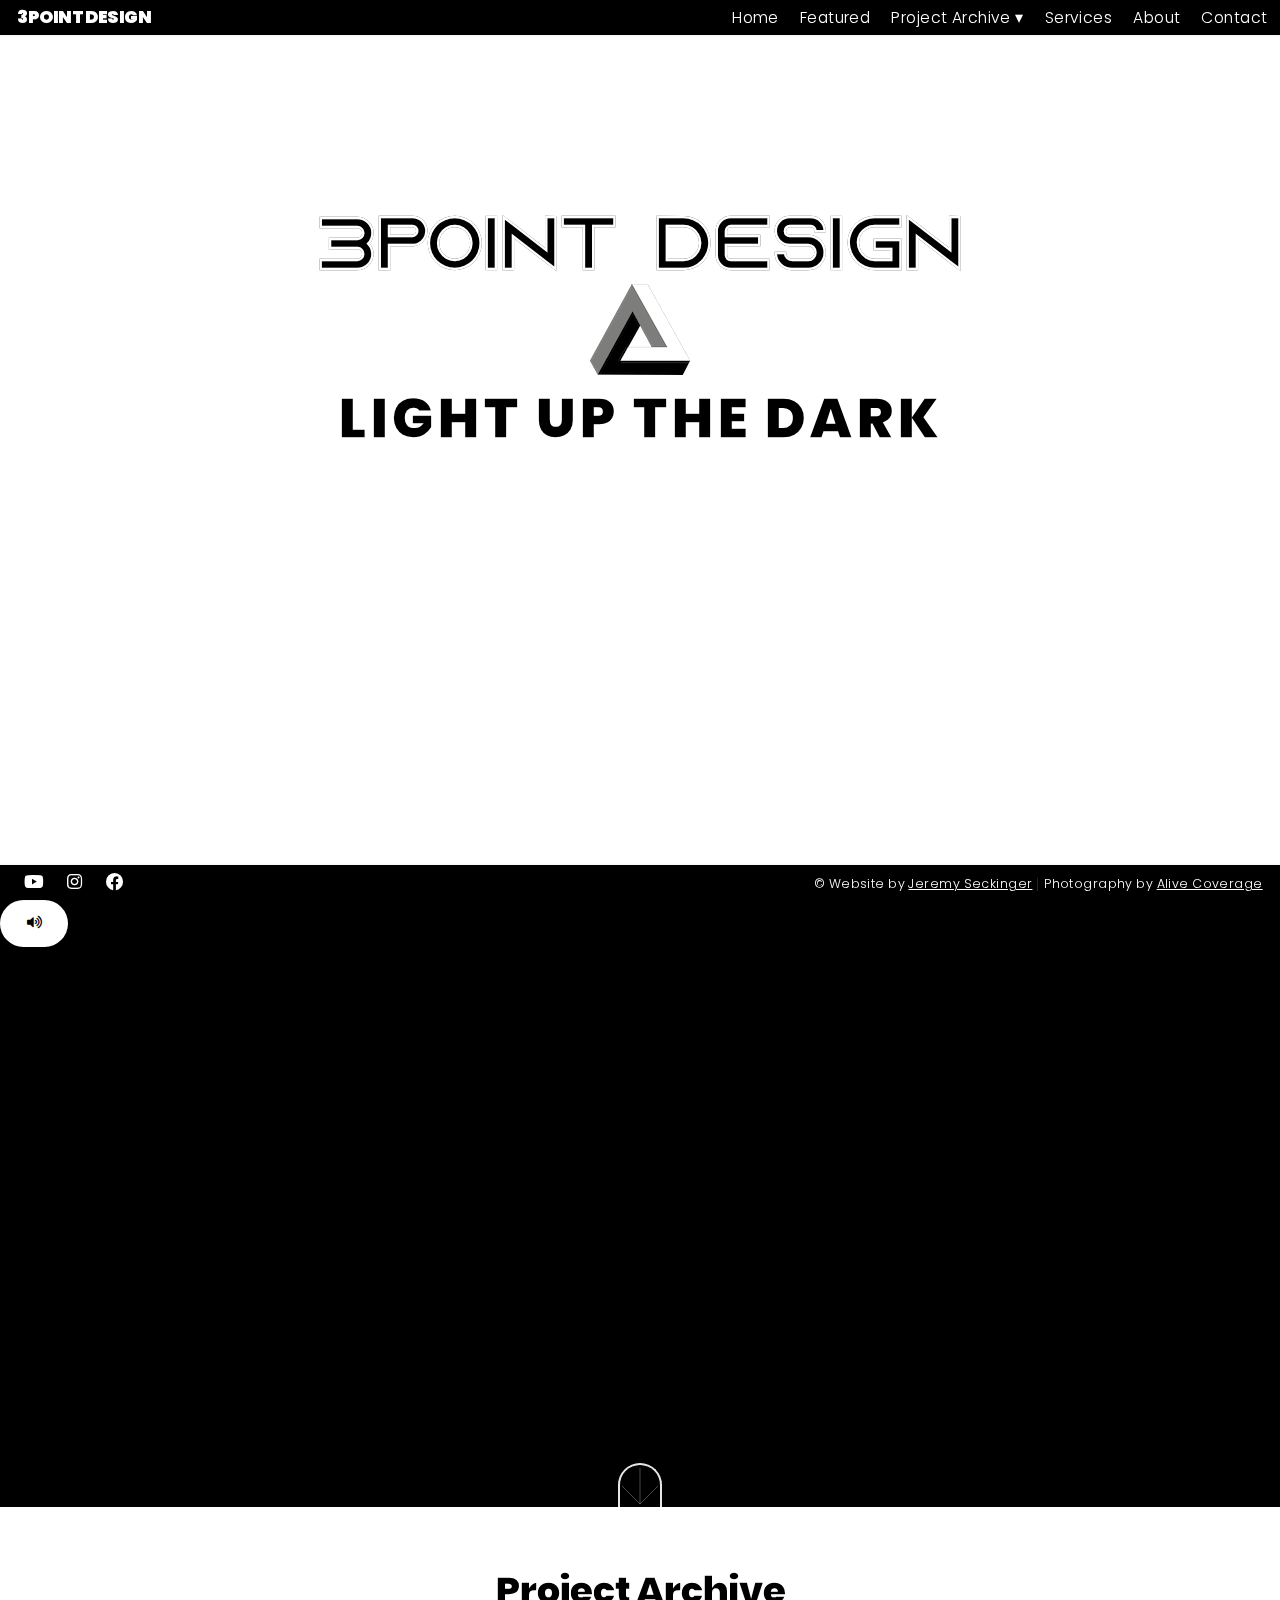
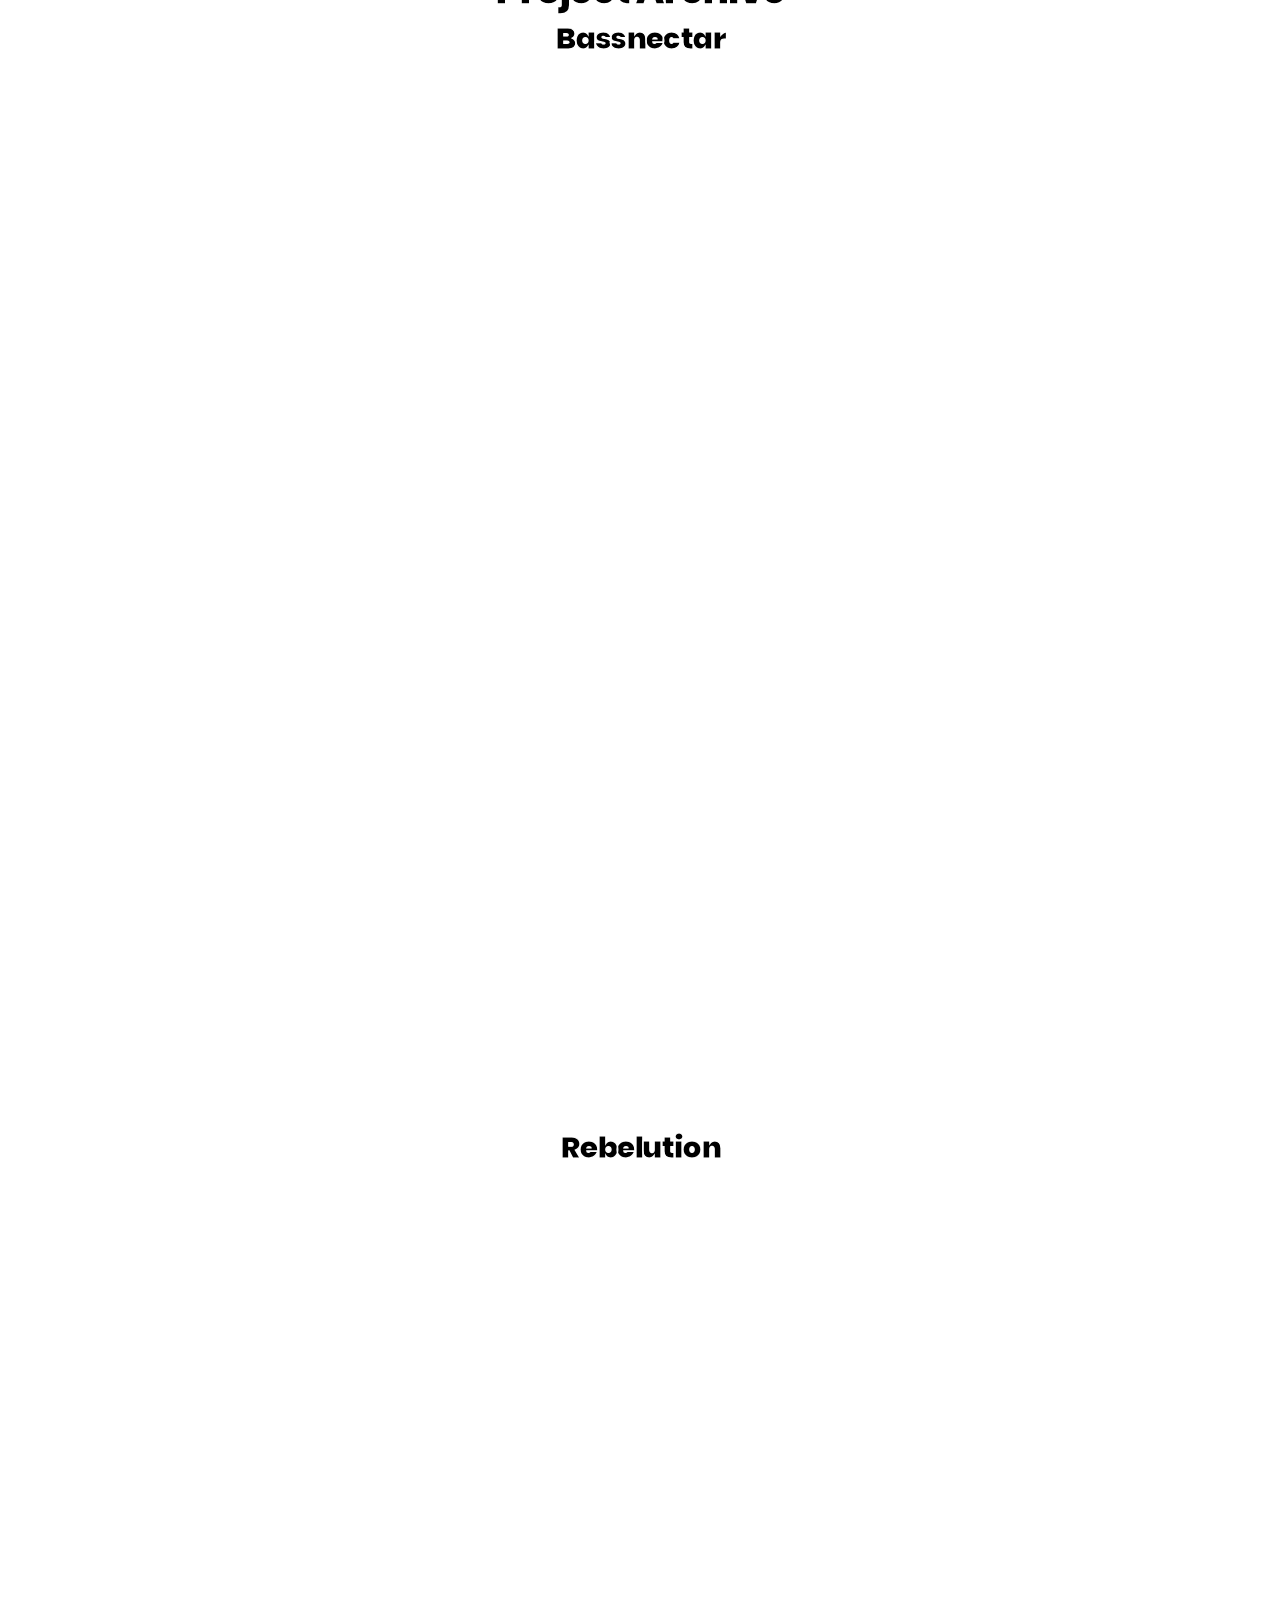
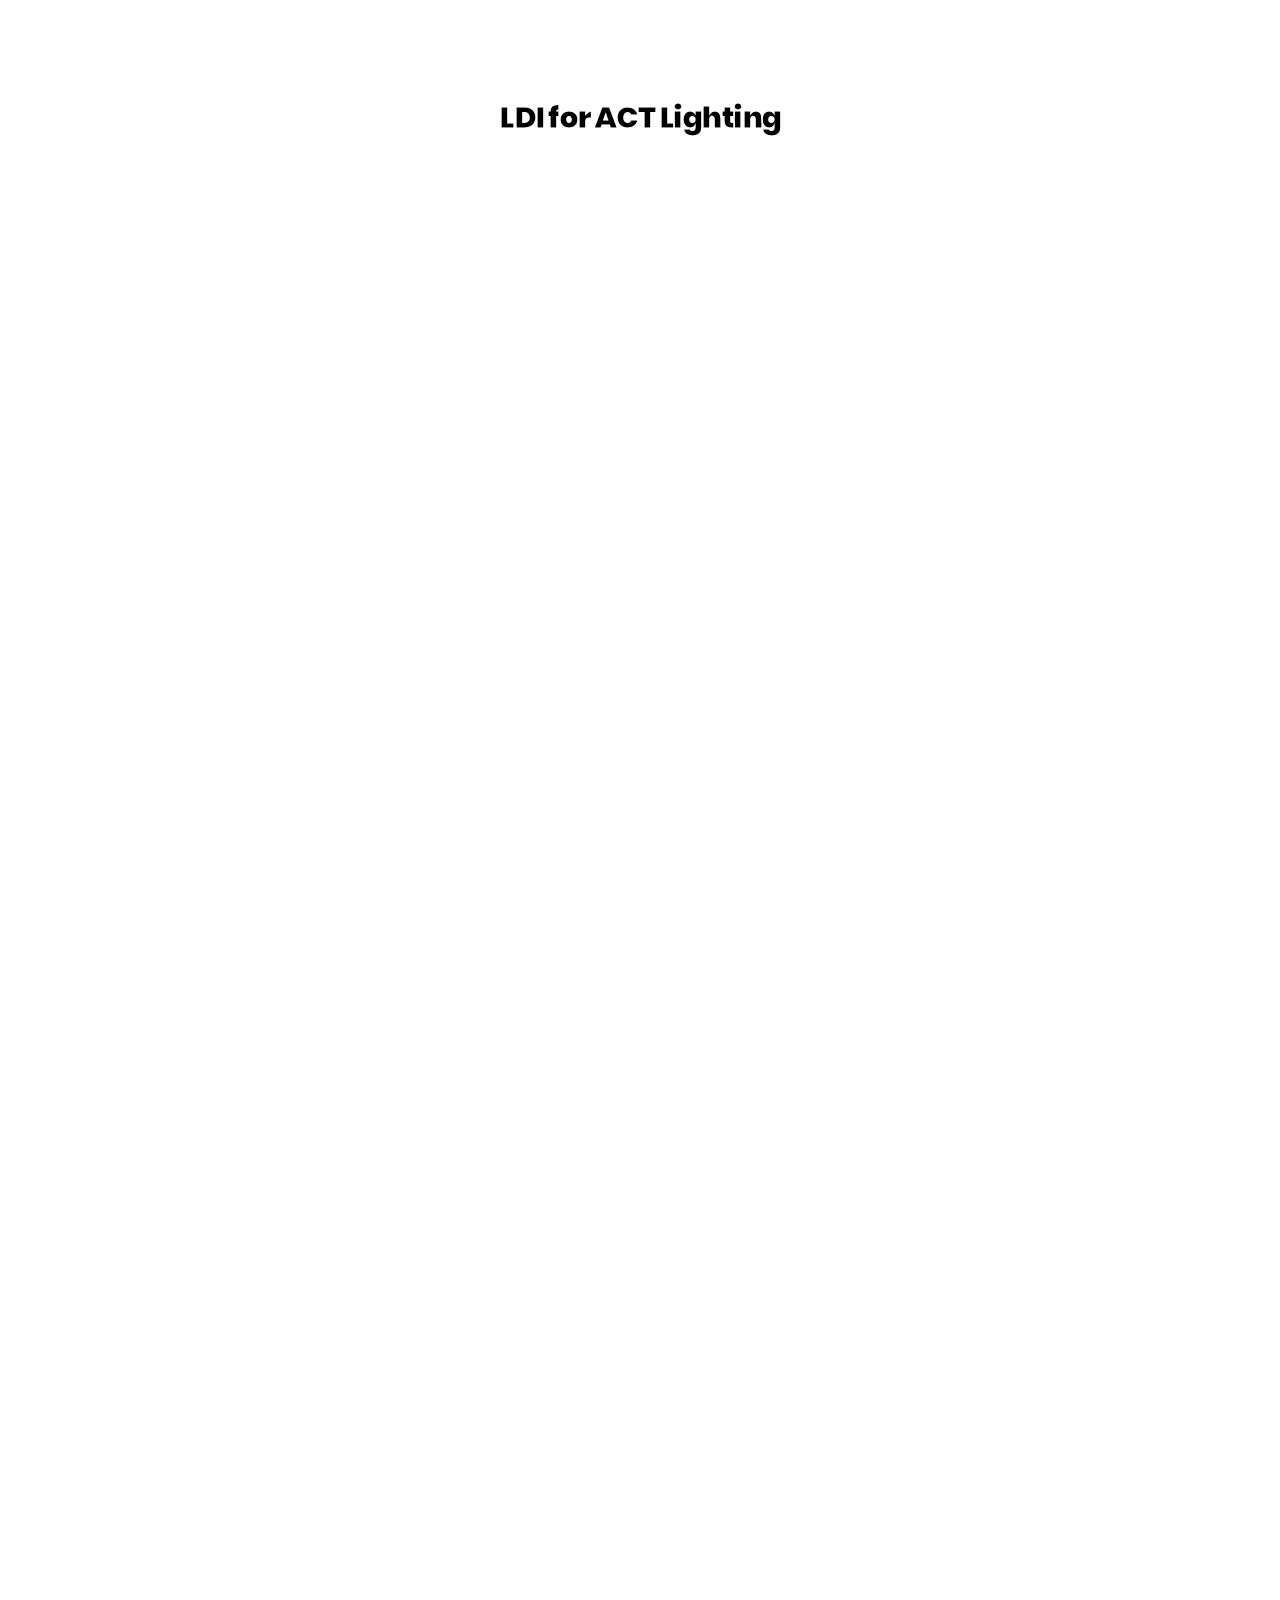
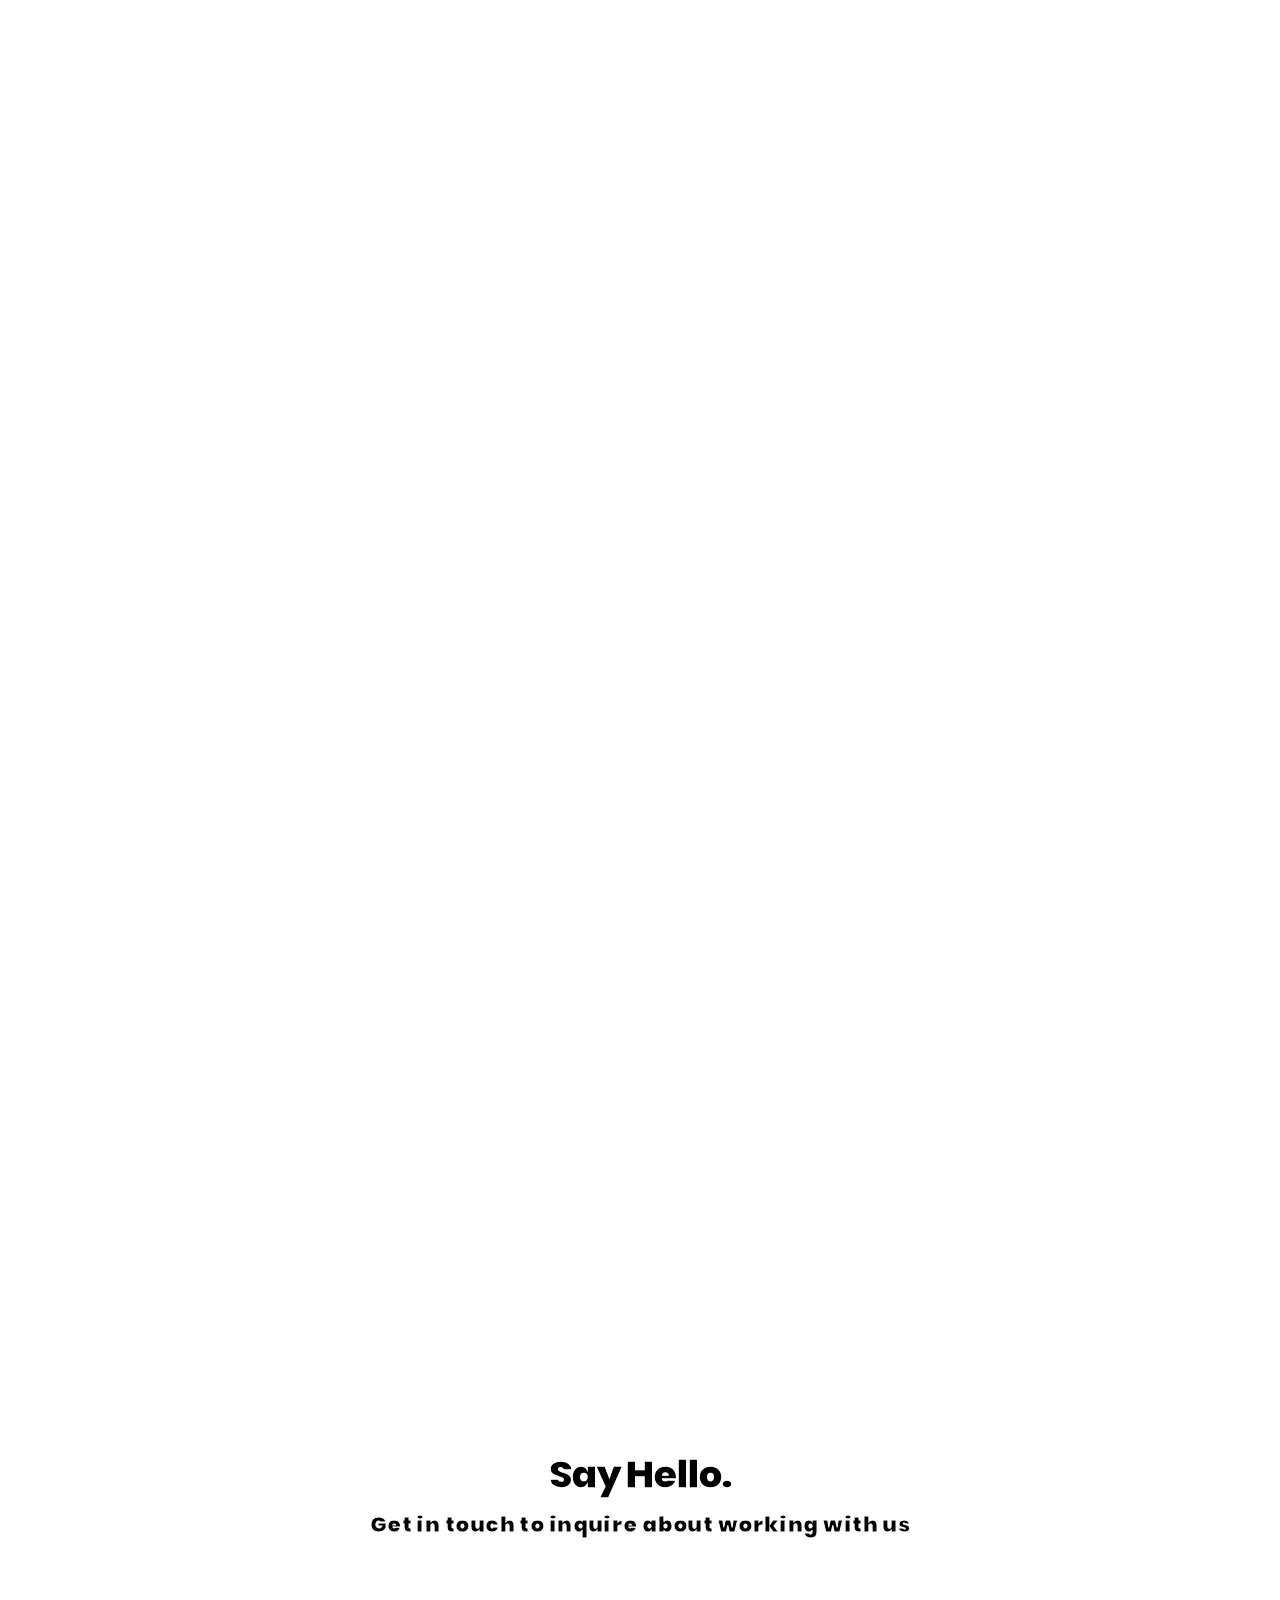
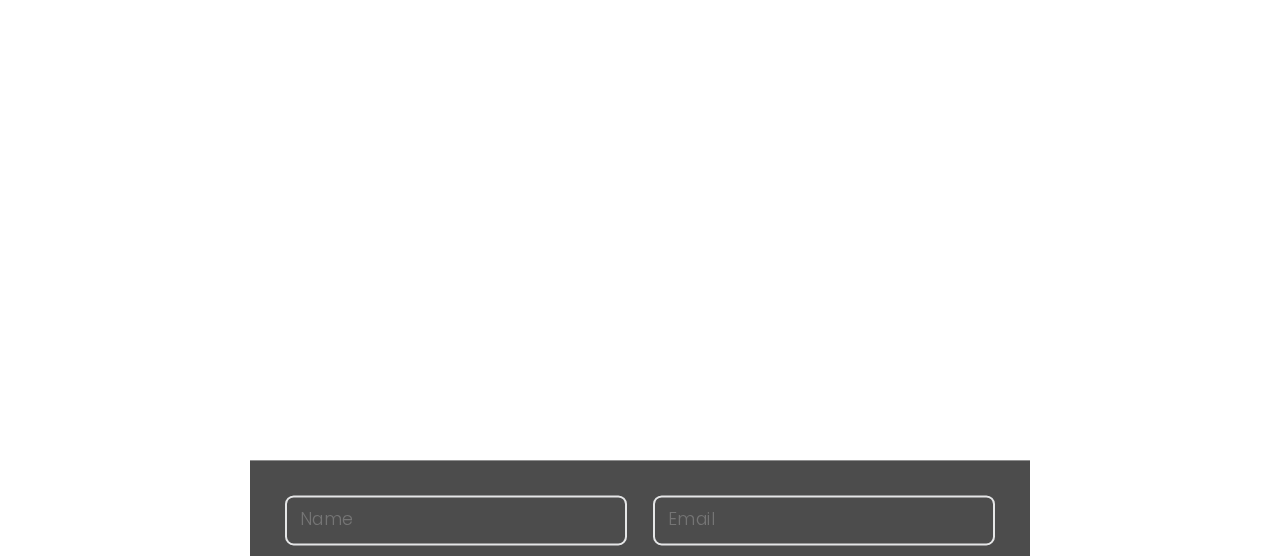
==== index.html @ e01b5344 "Reduced header and footer, intro page to white network vid, fixed nav buttons" ====
<!DOCTYPE HTML>
<html lang="en">
<html>
	<head>
		<title>3pointdesign professional lighting design website</title>
		<meta charset="utf-8" />
		<meta name="description" content="Professional Concert Lighting Design Company" />
		<meta name="keywords" content="lighting, lighting design, concert lighting, lighting production, production, concert production, event production">
		<meta name="title" property="og:title" content="3POINT DESIGN" />
		<meta property="og:type" content="Website" />
		<meta name="image" property="og:image" content="https://i.imgur.com/Z9yhr1N.jpg" />
		<meta name="description" property="og:description" content="we are an experienced professional concert lighting design company available for hire" /><meta name="author" content="Jeremy Seckinger" />
		<meta name="google-site-verification" content="W0RnPVVQLrkoKWHw_dptuUqLfhSJhjT8jGq1bw-mwfI" />
		<meta name="viewport" content="width=device-width, initial-scale=1, user-scalable=yes" />
		<link rel="stylesheet" href="assets/css/main.css" />
		<noscript><link rel="stylesheet" href="assets/css/noscript.css"/></noscript>
	</head>
	<body class="is-preload">

		<!-- Header -->
			<header id="header">
				<h1 class="headerh1">3POINT DESIGN</h1>
				<nav>
					<ul class="navli">
						<li><a href="#intro">Home</a></li>
						<li><a href="#featured">Featured</a></li>
						<li class="dropdownMenu">
							<a href="#projectArchive" class="dropdownArrow">Project Archive</a>
								<ul class="dropdown">
									<li class="dropdownList"><a href="projectarchive.html" class="dropdownLinks">Past Archive</a></li>
								</ul>
						</li>
						<li><a href="#services">Services</a></li>
						<li><a href="#about">About</a></li>
						<li><a href="#contact">Contact</a></li>
					</ul>
				</nav>
			</header>

		<!-- Home -->
			<section id="intro" class="main style1 dark fullscreen">
				<div class="content">
					<header id="headermain">
						<h2 class="companylogo">3POINT DESIGN</h2>
						<div class="divwrapper">
							<hr>
							<img src="images/Website-Logo.png" alt="3POINT DESIGN LOGO">
							<hr>
						</div>
						<h3 class="h3main">LIGHT UP THE DARK</h3>
					</header>
					
					<footer id="footermain">
						<a href="#featured" class="button style2 down">More</a>
					</footer>
				</div>
			</section>

		<!-- Featured -->

			<section id="featured" class="video-container">				
					<video autoplay muted loop id="featuredVideo">
						<source src="images/Videos/1 - Grex Mega Mash - HD 1080p.mp4" type="video/mp4">
					</video>
					<button id="mute" value="muted"><i class="fas fa-volume-up"></i></button>
					<!-- <header class="center">
						<h2 class="textStroke">Featured</h2>
					</header>
					<div class="featuredGallery">
						<article class="video from-left">
						<video controls preload="metadata">
							<source src="images/Videos/1 - Grex Mega Mash - HD 1080p.mp4#t=1" type="video/mp4">
							Your browser does not support the video tag.
						</video>
						</article>
						<article class="video from-right">
						<video controls preload="metadata">
							<source src="images/Videos/2 - So Humble - HD 1080p.mp4#t=1" type="video/mp4">
							Your browser does not support the video tag.
						</video>
					</article>
					</div>
				</div> -->
					<footer>
						<a href="#projectArchive" class="button style2 down anchored">Next</a>
					</footer>
			</section>


		<!-- Project Archive -->
		<section id="projectArchive" class="video-container">
			<video autoplay muted loop id="project-archive-video">
				<source src="images/Network-Fullscreen.mp4" type="video/mp4">
			</video>
			<section id="projectArchive" class="main style3 dark">
				<div class="content">
					<header>
						<h2 class="textStroke">Project Archive</h2>
						<!-- <p class="bold"></p> -->
					</header>

					<!-- Gallery  -->
					
					<h2 class="projectArchiveTitles textStroke">Bassnectar</h2>
						<div class="gallery">
							<article class="from-left">
								<a href="images/fulls/2-Bassnectar/01-BassNectar.jpg" class="image fit"><img src="images/thumbs/Bassnectar-thumbs/01-BassNectar_tn.jpg" title="" alt=""/></a>
							</article>
							<article class="from-right">
								<a href="images/fulls/2-Bassnectar/02-BassNectar.jpeg" class="image fit"><img src="images/thumbs/Bassnectar-thumbs/02-BassNectar_tn.jpg" title="" alt="" /></a>
							</article>
							<article class="from-left">
								<a href="images/fulls/2-Bassnectar/03-BassNectar.jpg" class="image fit"><img src="images/thumbs/Bassnectar-thumbs/03-BassNectar_tn.jpg" title="" alt="" /></a>
							</article>
							<article class="from-right">
								<a href="images/fulls/2-Bassnectar/04-BassNectar.jpeg" class="image fit"><img src="images/thumbs/Bassnectar-thumbs/04-BassNectar_tn.jpg" title="" alt="" /></a>
							</article>
							<article class="from-left">
								<a href="images/fulls/2-Bassnectar/05-BassNectar.jpg" class="image fit"><img src="images/thumbs/Bassnectar-thumbs/05-BassNectar_tn.jpg" title="" alt="" /></a>
							</article>
							<article class="from-right">
								<a href="images/fulls/2-Bassnectar/06-BassNectar.jpeg" class="image fit"><img src="images/thumbs/Bassnectar-thumbs/06-BassNectar_tn.jpg" title="" alt="" /></a>
							</article>
							<article class="from-left">
								<a href="images/fulls/2-Bassnectar/07-BassNectar.jpg" class="image fit"><img src="images/thumbs/Bassnectar-thumbs/07-BassNectar_tn.jpg" title="" alt=""/></a>
							</article>
							<article class="from-right">
								<a href="images/fulls/2-Bassnectar/08-BassNectar.jpeg" class="image fit"><img src="images/thumbs/Bassnectar-thumbs/08-BassNectar_tn.jpg" title="" alt="" /></a>
							</article>
							<article class="from-left">
								<a href="images/fulls/2-Bassnectar/09-BassNectar.jpg" class="image fit"><img src="images/thumbs/Bassnectar-thumbs/09-BassNectar_tn.jpg" title="" alt="" /></a>
							</article>
							<article class="from-right">
								<a href="images/fulls/2-Bassnectar/10-BassNectar.jpeg" class="image fit"><img src="images/thumbs/Bassnectar-thumbs/10-BassNectar_tn.jpg" title="" alt="" /></a>
							</article>
							<article class="from-left">
								<a href="images/fulls/2-Bassnectar/11-BassNectar.jpg" class="image fit"><img src="images/thumbs/Bassnectar-thumbs/11-BassNectar_tn.jpg" title="" alt="" /></a>
							</article>
							<article class="from-right">
								<a href="images/fulls/2-Bassnectar/12-BassNectar.jpeg" class="image fit"><img src="images/thumbs/Bassnectar-thumbs/12-BassNectar_tn.jpg" title="" alt="" /></a>
							</article>
							<article class="from-left">
								<a href="images/fulls/2-Bassnectar/13-BassNectar.jpeg" class="image fit"><img src="images/thumbs/Bassnectar-thumbs/13-BassNectar_tn.jpg" title="" alt=""/></a>
							</article>
							<article class="from-right">
								<a href="images/fulls/2-Bassnectar/14-BassNectar.jpg" class="image fit"><img src="images/thumbs/Bassnectar-thumbs/14-BassNectar_tn.jpg" title="" alt="" /></a>
							</article>
							<article class="from-left">
								<a href="images/fulls/2-Bassnectar/15-BassNectar.jpeg" class="image fit"><img src="images/thumbs/Bassnectar-thumbs/15-BassNectar_tn.jpg" title="" alt="" /></a>
							</article>
							<article class="from-right">
								<a href="images/fulls/2-Bassnectar/16-BassNectar.jpg" class="image fit"><img src="images/thumbs/Bassnectar-thumbs/16-BassNectar_tn.jpg" title="" alt="" /></a>
							</article>
							<article class="from-left">
								<a href="images/fulls/2-Bassnectar/17-BassNectar.jpg" class="image fit"><img src="images/thumbs/Bassnectar-thumbs/17-BassNectar_tn.jpg" title="" alt="" /></a>
							</article>
							<article class="from-right">
								<a href="images/fulls/2-Bassnectar/18-BassNectar.jpg" class="image fit"><img src="images/thumbs/Bassnectar-thumbs/18-BassNectar_tn.jpg" title="" alt="" /></a>
							</article>
						</div>

					<h2 class="projectArchiveTitles textStroke">Rebelution</h2>
						<div class="gallery">
							<article class="from-left">
								<a href="images/fulls/3-Rebelution/01-Rebelution.jpg" class="image fit"><img src="images/thumbs/Rebelution-thumbs/01-Rebelution_tn.jpg" title="" alt=""/></a>
							</article>
							<article class="from-right">
								<a href="images/fulls/3-Rebelution/02-Rebelution.jpeg" class="image fit"><img src="images/thumbs/Rebelution-thumbs/02-Rebelution_tn.jpg" title="" alt="" /></a>
							</article>
							<article class="from-left">
								<a href="images/fulls/3-Rebelution/03-Rebelution.JPG" class="image fit"><img src="images/thumbs/Rebelution-thumbs/03-Rebelution_tn.jpg" title="" alt="" /></a>
							</article>
							<article class="from-right">
								<a href="images/fulls/3-Rebelution/04-Rebelution.JPG" class="image fit"><img src="images/thumbs/Rebelution-thumbs/04-Rebelution_tn.jpg" title="" alt="" /></a>
							</article>
							<article class="from-left">
								<a href="images/fulls/3-Rebelution/05-Rebelution.JPG" class="image fit"><img src="images/thumbs/Rebelution-thumbs/05-Rebelution_tn.jpg" title="" alt="" /></a>
							</article>
							<article class="from-right">
								<a href="images/fulls/3-Rebelution/06-Rebelution.JPG" class="image fit"><img src="images/thumbs/Rebelution-thumbs/06-Rebelution_tn.jpg" title="" alt="" /></a>
							</article>
							<article class="from-left">
								<a href="images/fulls/3-Rebelution/07-Rebelution.JPG" class="image fit"><img src="images/thumbs/Rebelution-thumbs/07-Rebelution_tn.jpg" title="" alt="" /></a>
							</article>
							<article class="from-right">
								<a href="images/fulls/3-Rebelution/08-Rebelution.jpeg" class="image fit"><img src="images/thumbs/Rebelution-thumbs/08-Rebelution_tn.jpg" title="" alt="" /></a>
							</article>
							<article class="from-left">
								<a href="images/fulls/3-Rebelution/09-Rebelution.jpeg" class="image fit"><img src="images/thumbs/Rebelution-thumbs/09-Rebelution_tn.jpg" title="" alt="" /></a>
							</article>
						</div>

						<h2 class="projectArchiveTitles textStroke">LDI for ACT Lighting</h2>
						<div class="gallery">
							<article class="from-left">
								<a href="images/fulls/5-LDI-for-ACT Lighting/00-ACT Perspective.jpg" class="image fit"><img src="images/thumbs/ACT-thumbs/00-ACT Perspective_tn.jpg" title="" alt=""/></a>
							</article>
							<article class="from-right">
								<a href="images/fulls/5-LDI-for-ACT Lighting/01-Overview Plan.jpg" class="image fit"><img src="images/thumbs/ACT-thumbs/01-Overview Plan_tn.jpg" title="" alt="" /></a>
							</article>
							<article class="from-left">
								<a href="images/fulls/5-LDI-for-ACT Lighting/02-Scenic Plan.jpg" class="image fit"><img src="images/thumbs/ACT-thumbs/02-Scenic Plan_tn.jpg" title="" alt="" /></a>
							</article>
							<article class="from-right">
								<a href="images/fulls/5-LDI-for-ACT Lighting/03-Light Plot - Air.jpg" class="image fit"><img src="images/thumbs/ACT-thumbs/03-Light Plot - Air_tn.jpg" title="" alt="" /></a>
							</article>
							<article class="from-left">
								<a href="images/fulls/5-LDI-for-ACT Lighting/04-Light Plot - Deck.jpg" class="image fit"><img src="images/thumbs/ACT-thumbs/04-Light Plot - Deck_tn.jpg" title="" alt="" /></a>
							</article>
							<article class="from-right">
								<a href="images/fulls/5-LDI-for-ACT Lighting/05-Power Plan.jpg" class="image fit"><img src="images/thumbs/ACT-thumbs/05-Power Plan_tn.jpg" title="" alt="" /></a>
							</article>
							<article class="from-left">
								<a href="images/fulls/5-LDI-for-ACT Lighting/06-Aryton-Perspective.jpg" class="image fit"><img src="images/thumbs/ACT-thumbs/06-Aryton-Perspective_tn.jpg" title="" alt="" /></a>
							</article>
							<article class="from-right">
								<a href="images/fulls/5-LDI-for-ACT Lighting/07-Booth-Render-Ayrton.jpg" class="image fit"><img src="images/thumbs/ACT-thumbs/07-Booth-Render-Ayrton_tn.jpg" title="" alt="" /></a>
							</article>
							<article class="from-left">
								<a href="images/fulls/5-LDI-for-ACT Lighting/08-Ayrton.jpg" class="image fit"><img src="images/thumbs/ACT-thumbs/08-Ayrton_tn.jpg" title="" alt=""/></a>
							</article>
							<article class="from-right">
								<a href="images/fulls/5-LDI-for-ACT Lighting/09-Booth-Render-Left-Rear.jpg" class="image fit"><img src="images/thumbs/ACT-thumbs/09-Booth-Render-Left-Rear_tn.jpg" title="" alt="" /></a>
							</article>
							<article class="from-left">
								<a href="images/fulls/5-LDI-for-ACT Lighting/10-Booth-A.jpg" class="image fit"><img src="images/thumbs/ACT-thumbs/10-Booth-A_tn.jpg" title="" alt="" /></a>
							</article>
							<article class="from-right">
								<a href="images/fulls/5-LDI-for-ACT Lighting/11-Booth-B.jpg" class="image fit"><img src="images/thumbs/ACT-thumbs/11-Booth-B_tn.jpg" title="" alt="" /></a>
							</article>
							<article class="from-left">
								<a href="images/fulls/5-LDI-for-ACT Lighting/12-Booth-Render-Right-Rear.jpg" class="image fit"><img src="images/thumbs/ACT-thumbs/12-Booth-Render-Right-Rear_tn.jpg" title="" alt="" /></a>
							</article>
							<article class="from-right">
								<a href="images/fulls/5-LDI-for-ACT Lighting/13-Booth-RJ.jpg" class="image fit"><img src="images/thumbs/ACT-thumbs/13-Booth-RJ_tn.jpg" title="" alt="" /></a>
							</article>
							<article class="from-left">
								<a href="images/fulls/5-LDI-for-ACT Lighting/14-Booth RJ Closeup.jpg" class="image fit"><img src="images/thumbs/ACT-thumbs/14-Booth RJ Closeup_tn.jpg" title="" alt="" /></a>
							</article>
							<article class="from-right">
								<a href="images/fulls/5-LDI-for-ACT Lighting/15-Booth-Render-Left.jpg" class="image fit"><img src="images/thumbs/ACT-thumbs/15-Booth-Render-Left_tn.jpg" title="" alt="" /></a>
							</article>
							<article class="from-left">
								<a href="images/fulls/5-LDI-for-ACT Lighting/16-Booth-Signs.jpg" class="image fit"><img src="images/thumbs/ACT-thumbs/16-Booth-Signs_tn.jpg" title="" alt=""/></a>
							</article>
							<article class="from-right">
								<a href="images/fulls/5-LDI-for-ACT Lighting/17-Booth-MDG.jpg" class="image fit"><img src="images/thumbs/ACT-thumbs/17-Booth-MDG_tn.jpg" title="" alt="" /></a>
							</article>
							<article class="from-left">
								<a href="images/fulls/5-LDI-for-ACT Lighting/18-Booth-Final.jpg" class="image fit"><img src="images/thumbs/ACT-thumbs/18-Booth-Final_tn.jpg" title="" alt="" /></a>
							</article>
						</div>
				</div>
				<a href="#services" class="button style2 down anchored">Next</a>
			</section>
		</section>

		<!-- Services -->
	<section id="services" class="video-container">
		<video autoplay muted loop id="backgroundVideo">
			<source src="images/Black-13495.mp4" type="video/mp4">
		</video>
		<section class="main style2 right dark fullscreen">

			<div class="content box style2">
				<header>
					<h2>What we do</h2>
				</header>
				<h3>Design - Vectorworks Drafter</h3>
				<p>We use Vectorworks to draft all of our designs. We have 8+ years using this software and currently have a 2020 Vectorworks License. We use the software to bring our vision to life, and provide accurate and crystal clear paperwork, renderings, and patch information. This is our preferred medium to use when formulating and presenting our designs to our clients.</p>
				<h3>Program - MA Lighting</h3>
				<p>We use MA Lighting consoles on all of our shows. With 5+ years of experience with this software and hardware, our confidence, knowledge, and troubleshooting skills are unparalleled within the industry. The depth of our knowledge allows us to utilize the many facets of this software to its maximum potential, resulting in simple yet elegant solutions for all sized shows.</p>
				<h3>Operate - Live Shows</h3>
				<p>The reason why we are all here. It’s our life blood and motivation. There is nothing more satisfying than seeing a project reach fruition. From envisioning a design to manifesting it into reality, operating our live shows brings us the greatest joy in life. We see all of our projects through the entire process and bring 6+ years of experience to the table.</p>
			</div>
			<a href="#about" class="button style2 down anchored">Next</a>
		</section>
	</section>

		<!-- About -->
	<section id="about" class="video-container">
		<video autoplay muted loop id="backgroundVideo">
			<source src="/images/Network-Fullscreen.mp4" type="video/mp4">
		</video>
		<section id="" class="main style2 left dark fullscreen">
			<div class="content box style2">
				<header>
					<h2 class="center">The mind behind the design:  Spencer A. Michaels</h2>
				</header>
				<img class="headshot" src="images/SM-Portfolio-Image.jpg" alt="Spencer Michaels Headshot">
				<h3 class="center bold">Designer, Programmer, Operator</h3>
				<p class="aboutme">Spencer Michaels has been working towards his career as a professional light designer/programmer/operator for 10 years now. He received his theatrical lighting design bachelors of arts degree from the University Of Santa Barbara, California In 2014. He was then hired as a member of the ACT Lighting, INC Software Support Team the summer of his graduation. During his time at ACT, he provided MA2 software support, MA2 training, and onsite support for the entire North American entertainment industry region. While at ACT, Spencer also designed, programmed, and operated for a variety of artists, including: Bassnectar, Taylor Swift, Nike, Rebelution, and Elohim.  Spencer has now reached his dream in forming 3Point Design, LLC and aims to provide professional, reliable, and innovative uses of all things that bring light into this world. Let’s light up the dark together. Please feel free to reach out to me at 3pointdesignllc@gmail.com, or navigate to the bottom of the page to send me a message.</p>
			</div>
			<a href="#contact" class="button style2 down anchored">Next</a>
		</section>
	</section>

		<!-- Contact -->
		<section class="video-container">
			<video autoplay muted loop id="backgroundVideo">
				<source src="/images/Lines-4760.mp4" type="video/mp4">
			</video>
			<section id="contact" class="main style3 secondary">
				<div class="content">
					<header>
						<h2 class="textStroke">Say Hello.</h2>
						<p class="bold textStroke">Get in touch to inquire about working with us</p>
					</header>
					<div class="box">
						<form method="POST" data-netlify="true">
							<div class="fields">
								<div class="field half"><input type="text" name="name" placeholder="Name" /></div>
								<div class="field half"><input type="email" name="email" placeholder="Email" /></div>
								<div class="field"><textarea name="message" placeholder="Message" rows="6"></textarea></div>
								<div class="field"><input type="file" name="myfile" id="myfile" placeholder="Upload File" /></div>
							</div>
							
							<ul class="actions special">
								<li><input type="submit" value="Send Message" /></li>
							</ul>
						</form>
					</div>
				</div>
			</section>
		</section>

		<!-- Footer -->
			<footer id="footer">

				<!-- Icons -->
					<ul class="icons">
						<li><a href="https://www.youtube.com/channel/UChMIMDZhNNaodt_LLT4b74g" aria-label="3POINT DESIGN Youtube" target="_blank" class="icon brands fa-youtube" rel="noopener"><span class="label">Instagram</span></a></li>
						<li><a href="https://www.instagram.com/3pointdesignllc/" aria-label="3POINT DESIGN Instagram"target="_blank" class="icon brands fa-instagram" rel="noopener"><span class="label">Instagram</span></a></li>
						<li><a href="https://www.facebook.com/3Point-Design-LLC-104990828361886" aria-label="3POINT DESIGN Facebook" target="_blank" class="icon brands fa-facebook" rel="noopener"><span class="label">LinkedIn</span></a></li>
					</ul>

				<!-- Menu -->
				<article>
					<ul class="menu footerli">
						<li>&copy; Website by <a href="https://jeremyseckinger.netlify.app/" target="_blank" rel="noopener">Jeremy Seckinger</a></li>
						<li> Photography by <a href="https://www.alivecoverage.com/" target="_blank" rel="noopener">Alive Coverage</a>
					</ul>
				</article>

			</footer>

		<!-- Scripts -->
			<script src="assets/js/jquery.min.js"></script>
			<script src="assets/js/jquery.poptrox.min.js"></script>
			<script src="assets/js/jquery.scrolly.min.js"></script>
			<script src="assets/js/jquery.scrollex.min.js"></script>
			<script src="assets/js/browser.min.js"></script>
			<script src="assets/js/breakpoints.min.js"></script>
			<script src="assets/js/util.js"></script>
			<script src="assets/js/main.js"></script>

	</body>
</html>
---- assets/css/main.css ----
@import url('https://fonts.googleapis.com/css2?family=Poppins:wght@200;600&display=swap');
@import url("fontawesome-all.min.css");


@font-face {
    font-family: 'aileronsregular';
    src: url("ailerons-regular-webfont.woff2") format('woff2'),
		 url("ailerons-regular-webfont.woff") format('woff');
    font-weight: normal;
    font-style: normal;
}

@font-face {
    font-family: 'eliantoregular';
    src: url('elianto-regular-webfont.woff2') format('woff2'),
         url('elianto-regular-webfont.woff') format('woff');
    font-weight: normal;
    font-style: normal;

}

@font-face {
    font-family: 'azonixregular';
    src: url('azonix-webfont.woff2') format('woff2'),
         url('azonix-webfont.woff') format('woff');
    font-weight: normal;
    font-style: normal;
}

html, body, div, span, applet, object,
iframe, h1, h2, h3, h4, h5, h6, p, blockquote,
pre, a, abbr, acronym, address, big, cite,
code, del, dfn, em, img, ins, kbd, q, s, samp,
small, strike, strong, sub, sup, tt, var, b,
u, i, center, dl, dt, dd, ol, ul, li, fieldset,
form, label, legend, table, caption, tbody,
tfoot, thead, tr, th, td, article, aside,
canvas, details, embed, figure, figcaption,
footer, header, hgroup, menu, nav, output, ruby,
section, summary, time, mark, audio, video {
	margin: 0;
	padding: 0;
	border: 0;
	font-size: 100%;
	font: inherit;
	vertical-align: baseline;}

article, aside, details, figcaption, figure,
footer, header, hgroup, menu, nav, section {
	display: block;}

body {
	line-height: 1;
}

ol, ul {
	list-style: none;
}

blockquote, q {
	quotes: none;
}

	blockquote:before, blockquote:after, q:before, q:after {
		content: '';
		content: none;
	}

table {
	border-collapse: collapse;
	border-spacing: 0;
}

body {
	-webkit-text-size-adjust: none;
}

mark {
	background-color: transparent;
	color: inherit;
}

input::-moz-focus-inner {
	border: 0;
	padding: 0;
}

input, select, textarea {
	-moz-appearance: none;
	-webkit-appearance: none;
	-ms-appearance: none;
	appearance: none;
}

/* Basic */

	@-ms-viewport {
		width: device-width;
	}

	html {
		height: 100%;
	}

	html {
		box-sizing: border-box;
	}

	*, *:before, *:after {
		box-sizing: inherit;
	}

	body {
		background: #ffffff;
		height: 100%;
		min-width: 320px;
	}

		body.is-preload *, body.is-preload *:before, body.is-preload *:after {
			-moz-animation: none !important;
			-webkit-animation: none !important;
			-ms-animation: none !important;
			animation: none !important;
			-moz-transition: none !important;
			-webkit-transition: none !important;
			-ms-transition: none !important;
			transition: none !important;
		}

/* Spinner */

	@-moz-keyframes spinner-rotate {
		0% {
			-moz-transform: scale(1) rotate(0deg);
			-webkit-transform: scale(1) rotate(0deg);
			-ms-transform: scale(1) rotate(0deg);
			transform: scale(1) rotate(0deg);
		}

		100% {
			-moz-transform: scale(1) rotate(360deg);
			-webkit-transform: scale(1) rotate(360deg);
			-ms-transform: scale(1) rotate(360deg);
			transform: scale(1) rotate(360deg);
		}
	}

	@-webkit-keyframes spinner-rotate {
		0% {
			-moz-transform: scale(1) rotate(0deg);
			-webkit-transform: scale(1) rotate(0deg);
			-ms-transform: scale(1) rotate(0deg);
			transform: scale(1) rotate(0deg);
		}

		100% {
			-moz-transform: scale(1) rotate(360deg);
			-webkit-transform: scale(1) rotate(360deg);
			-ms-transform: scale(1) rotate(360deg);
			transform: scale(1) rotate(360deg);
		}
	}

	@-ms-keyframes spinner-rotate {
		0% {
			-moz-transform: scale(1) rotate(0deg);
			-webkit-transform: scale(1) rotate(0deg);
			-ms-transform: scale(1) rotate(0deg);
			transform: scale(1) rotate(0deg);
		}

		100% {
			-moz-transform: scale(1) rotate(360deg);
			-webkit-transform: scale(1) rotate(360deg);
			-ms-transform: scale(1) rotate(360deg);
			transform: scale(1) rotate(360deg);
		}
	}

	@keyframes spinner-rotate {
		0% {
			-moz-transform: scale(1) rotate(0deg);
			-webkit-transform: scale(1) rotate(0deg);
			-ms-transform: scale(1) rotate(0deg);
			transform: scale(1) rotate(0deg);
		}

		100% {
			-moz-transform: scale(1) rotate(360deg);
			-webkit-transform: scale(1) rotate(360deg);
			-ms-transform: scale(1) rotate(360deg);
			transform: scale(1) rotate(360deg);
		}
	}

/* Loader */

	@-moz-keyframes spinner-show {
		0% {
			opacity: 0;
		}

		100% {
			opacity: 1;
		}
	}

	@-webkit-keyframes spinner-show {
		0% {
			opacity: 0;
		}

		100% {
			opacity: 1;
		}
	}

	@-ms-keyframes spinner-show {
		0% {
			opacity: 0;
		}

		100% {
			opacity: 1;
		}
	}

	@keyframes spinner-show {
		0% {
			opacity: 0;
		}

		100% {
			opacity: 1;
		}
	}

	@-moz-keyframes spinner-hide {
		0% {
			-moz-transform: scale(1) rotate(0deg);
			-webkit-transform: scale(1) rotate(0deg);
			-ms-transform: scale(1) rotate(0deg);
			transform: scale(1) rotate(0deg);
			color: #e5e6e7;
			z-index: 100001;
		}

		99% {
			-moz-transform: scale(0.5) rotate(360deg);
			-webkit-transform: scale(0.5) rotate(360deg);
			-ms-transform: scale(0.5) rotate(360deg);
			transform: scale(0.5) rotate(360deg);
			color: #e5e6e7;
			z-index: 100001;
		}

		100% {
			-moz-transform: scale(0.5) rotate(360deg);
			-webkit-transform: scale(0.5) rotate(360deg);
			-ms-transform: scale(0.5) rotate(360deg);
			transform: scale(0.5) rotate(360deg);
			color: #e5e6e7;
			z-index: -1;
		}
	}

	@-webkit-keyframes spinner-hide {
		0% {
			-moz-transform: scale(1) rotate(0deg);
			-webkit-transform: scale(1) rotate(0deg);
			-ms-transform: scale(1) rotate(0deg);
			transform: scale(1) rotate(0deg);
			color: #e5e6e7;
			z-index: 100001;
		}

		99% {
			-moz-transform: scale(0.5) rotate(360deg);
			-webkit-transform: scale(0.5) rotate(360deg);
			-ms-transform: scale(0.5) rotate(360deg);
			transform: scale(0.5) rotate(360deg);
			color: #e5e6e7;
			z-index: 100001;
		}

		100% {
			-moz-transform: scale(0.5) rotate(360deg);
			-webkit-transform: scale(0.5) rotate(360deg);
			-ms-transform: scale(0.5) rotate(360deg);
			transform: scale(0.5) rotate(360deg);
			color: #e5e6e7;
			z-index: -1;
		}
	}

	@-ms-keyframes spinner-hide {
		0% {
			-moz-transform: scale(1) rotate(0deg);
			-webkit-transform: scale(1) rotate(0deg);
			-ms-transform: scale(1) rotate(0deg);
			transform: scale(1) rotate(0deg);
			color: #e5e6e7;
			z-index: 100001;
		}

		99% {
			-moz-transform: scale(0.5) rotate(360deg);
			-webkit-transform: scale(0.5) rotate(360deg);
			-ms-transform: scale(0.5) rotate(360deg);
			transform: scale(0.5) rotate(360deg);
			color: #e5e6e7;
			z-index: 100001;
		}

		100% {
			-moz-transform: scale(0.5) rotate(360deg);
			-webkit-transform: scale(0.5) rotate(360deg);
			-ms-transform: scale(0.5) rotate(360deg);
			transform: scale(0.5) rotate(360deg);
			color: #e5e6e7;
			z-index: -1;
		}
	}

	@keyframes spinner-hide {
		0% {
			-moz-transform: scale(1) rotate(0deg);
			-webkit-transform: scale(1) rotate(0deg);
			-ms-transform: scale(1) rotate(0deg);
			transform: scale(1) rotate(0deg);
			color: #e5e6e7;
			z-index: 100001;
		}

		99% {
			-moz-transform: scale(0.5) rotate(360deg);
			-webkit-transform: scale(0.5) rotate(360deg);
			-ms-transform: scale(0.5) rotate(360deg);
			transform: scale(0.5) rotate(360deg);
			color: #e5e6e7;
			z-index: 100001;
		}

		100% {
			-moz-transform: scale(0.5) rotate(360deg);
			-webkit-transform: scale(0.5) rotate(360deg);
			-ms-transform: scale(0.5) rotate(360deg);
			transform: scale(0.5) rotate(360deg);
			color: #e5e6e7;
			z-index: -1;
		}
	}

	@-moz-keyframes overlay-hide {
		0% {
			opacity: 1;
			z-index: 100000;
		}

		15% {
			opacity: 1;
			z-index: 100000;
		}

		99% {
			opacity: 0;
			z-index: 100000;
		}

		100% {
			opacity: 0;
			z-index: -1;
		}
	}

	@-webkit-keyframes overlay-hide {
		0% {
			opacity: 1;
			z-index: 100000;
		}

		15% {
			opacity: 1;
			z-index: 100000;
		}

		99% {
			opacity: 0;
			z-index: 100000;
		}

		100% {
			opacity: 0;
			z-index: -1;
		}
	}

	@-ms-keyframes overlay-hide {
		0% {
			opacity: 1;
			z-index: 100000;
		}

		15% {
			opacity: 1;
			z-index: 100000;
		}

		99% {
			opacity: 0;
			z-index: 100000;
		}

		100% {
			opacity: 0;
			z-index: -1;
		}
	}

	@keyframes overlay-hide {
		0% {
			opacity: 1;
			z-index: 100000;
		}

		15% {
			opacity: 1;
			z-index: 100000;
		}

		99% {
			opacity: 0;
			z-index: 100000;
		}

		100% {
			opacity: 0;
			z-index: -1;
		}
	}

	body {
		text-decoration: none;
	}

		body:before {
			-moz-animation: spinner-show 1.5s 1 0.25s ease forwards, spinner-hide 0.25s ease-in-out forwards !important;
			-webkit-animation: spinner-show 1.5s 1 0.25s ease forwards, spinner-hide 0.25s ease-in-out forwards !important;
			-ms-animation: spinner-show 1.5s 1 0.25s ease forwards, spinner-hide 0.25s ease-in-out forwards !important;
			animation: spinner-show 1.5s 1 0.25s ease forwards, spinner-hide 0.25s ease-in-out forwards !important;
			-moz-transform-origin: 50% 50%;
			-webkit-transform-origin: 50% 50%;
			-ms-transform-origin: 50% 50%;
			transform-origin: 50% 50%;
			-moz-osx-font-smoothing: grayscale;
			-webkit-font-smoothing: antialiased;
			font-family: FontAwesome;
			font-style: normal;
			font-weight: normal;
			text-transform: none !important;
			color: #e5e6e7;
			content: '\f1ce';
			cursor: default;
			display: block;
			font-size: 2em;
			height: 2em;
			left: 50%;
			line-height: 2em;
			margin: -1em 0 0 -1em;
			opacity: 0;
			position: fixed;
			text-align: center;
			top: 50%;
			width: 2em;
			z-index: -1;
		}

		body:after {
			-moz-animation: overlay-hide 1.5s ease-in forwards !important;
			-webkit-animation: overlay-hide 1.5s ease-in forwards !important;
			-ms-animation: overlay-hide 1.5s ease-in forwards !important;
			animation: overlay-hide 1.5s ease-in forwards !important;
			background: #ffffff;
			content: '';
			display: block;
			height: 100%;
			left: 0;
			opacity: 0;
			position: fixed;
			top: 0;
			width: 100%;
			z-index: -1;
		}

		body.is-preload:before {
			-moz-animation: spinner-show 1.5s 1 0.25s ease forwards, spinner-rotate 0.75s infinite linear !important;
			-webkit-animation: spinner-show 1.5s 1 0.25s ease forwards, spinner-rotate 0.75s infinite linear !important;
			-ms-animation: spinner-show 1.5s 1 0.25s ease forwards, spinner-rotate 0.75s infinite linear !important;
			animation: spinner-show 1.5s 1 0.25s ease forwards, spinner-rotate 0.75s infinite linear !important;
			z-index: 100001;
		}

		body.is-preload:after {
			-moz-animation: none !important;
			-webkit-animation: none !important;
			-ms-animation: none !important;
			animation: none !important;
			opacity: 1;
			z-index: 100000;
		}

	@media (-webkit-min-device-pixel-ratio: 2) {

		body:before {
			line-height: 2.025em;
		}

	}

/* Type */

	body, input, textarea, select {
		font-family: 'Poppins', sans-serif;
		font-weight: 300;
		font-size: 18pt;
		line-height: 1.75em;
		color: white;
		letter-spacing: 0.025em;
	}

		@media screen and (max-width: 1920px) {

			body, input, textarea, select {
				font-size: 17pt;
			}

		}

		@media screen and (max-width: 1680px) {

			body, input, textarea, select {
				font-size: 15pt;
			}

		}

		@media screen and (max-width: 1280px) {

			body, input, textarea, select {
				font-size: 13pt;
			}

		}

		@media screen and (max-width: 1000px) {

			body, input, textarea, select {
				font-size: 13pt;
			}

		}

		@media screen and (max-width: 736px) {

			body, input, textarea, select {
				font-size: 12pt;
				line-height: 1.5em;
			}

		}

	h1, h2, h3, h4, h5, h6 {
		font-weight: 900;
		color: inherit;
		letter-spacing: -0.0325em;
	}

		h1 a, h2 a, h3 a, h4 a, h5 a, h6 a {
			color: inherit;
			text-decoration: none;
		}


	h2 {
		font-size: 2.25em;
		line-height: 1.25em;
		letter-spacing: -0.05em;
	}

	@media screen and (max-width: 736px) {

		h2 {
			font-size: 2em;
		}

	}

	strong, b {
		font-weight: 900;
		color: inherit;
	}

	em, i {
		font-style: italic;
	}

	a {
		-moz-transition: color 0.2s ease-in-out;
		-webkit-transition: color 0.2s ease-in-out;
		-ms-transition: color 0.2s ease-in-out;
		transition: color 0.2s ease-in-out;
		color: #98c593;
	}

	sub {
		position: relative;
		top: 0.5em;
		font-size: 0.8em;
	}

	sup {
		position: relative;
		top: -0.5em;
		font-size: 0.8em;
	}

	hr {
		border: 0;
		border-top: solid 1px #e5e6e7;
	}

	blockquote {
		border-left: solid 0.5em #e5e6e7;
		padding: 1em 0 1em 2em;
		font-style: italic;
	}

	p, ul, ol, dl, table {
		margin-bottom: 1em;
	}

/* Box */

	.box {
		background: rgba(0, 0, 0, 0.7);
		color: white;
		padding: 2em;
	}

		.box > :last-child {
			margin-bottom: 0;
		}

		.box.style2 {
			padding: 1.5em 2.5em .5em 2.5em;
		}

		@media screen and (max-width: 736px) {

			.box {
				padding: 1em;
			}

				.box.style2 {
					padding: 1.5em 1.25em 1.5em 1.25em;
				}

		}

/* Button */

	input[type="button"],
	input[type="submit"],
	input[type="reset"],
	.button,
	button {
		-moz-appearance: none;
		-webkit-appearance: none;
		-ms-appearance: none;
		appearance: none;
		-moz-transition: background-color 0.2s ease-in-out;
		-webkit-transition: background-color 0.2s ease-in-out;
		-ms-transition: background-color 0.2s ease-in-out;
		transition: background-color 0.2s ease-in-out;
		background-color: white;
		border: 0;
		border-radius: 3.5em;
		color:black;
		cursor: pointer;
		display: inline-block;
		height: 3.5em;
		line-height: 3.5em;
		outline: 0;
		padding: 0 2em 0 2em;
		position: relative;
		text-align: center;
		text-decoration: none;
	}

		input[type="button"].down,
		input[type="submit"].down,
		input[type="reset"].down,
		.button.down,
		button.down {
			width: 2.5em;
			height: 2.5em;
			line-height: 4.5em;
			padding: 0;
			background-image: url("images/dark-arrow.svg");
			background-position: center center;
			background-repeat: no-repeat;
			text-indent: -10em;
			overflow: hidden;
		}

			input[type="button"].down.anchored,
			input[type="submit"].down.anchored,
			input[type="reset"].down.anchored,
			.button.down.anchored,
			button.down.anchored {
				bottom: 0;
				border-bottom: 0;
				border-radius: 3em 3em 0 0;
				height: 2.5em;
				margin-left: -1.25em;
			}

		input[type="button"].anchored,
		input[type="submit"].anchored,
		input[type="reset"].anchored,
		.button.anchored,
		button.anchored {
			position: absolute;
			left: 50%;
		}

		input[type="button"]:hover,
		input[type="submit"]:hover,
		input[type="reset"]:hover,
		.button:hover,
		button:hover {
			background-color: rgb(64, 243, 64);
		}

		input[type="button"]:active,
		input[type="submit"]:active,
		input[type="reset"]:active,
		.button:active,
		button:active {
			background-color: #88bc82;
		}

		input[type="button"].style2,
		input[type="submit"].style2,
		input[type="reset"].style2,
		.button.style2,
		button.style2 {
			background-color: transparent;
			border: solid 2px #e5e6e7;
			color: inherit;
		}

			input[type="button"].style2:hover,
			input[type="submit"].style2:hover,
			input[type="reset"].style2:hover,
			.button.style2:hover,
			button.style2:hover {
				background-color: rgba(229, 230, 231, 0.25);
			}

			input[type="button"].style2:active,
			input[type="submit"].style2:active,
			input[type="reset"].style2:active,
			.button.style2:active,
			button.style2:active {
				background-color: rgba(229, 230, 231, 0.375);
			}

			input[type="button"].style2.down,
			input[type="submit"].style2.down,
			input[type="reset"].style2.down,
			.button.style2.down,
			button.style2.down {
				background-image: url("images/arrow.svg");
			}

/* Form */

	form {
		margin: 0 0 2em 0;
	}

		form > :last-child {
			margin-bottom: 0;
		}

		form > .fields {
			display: -moz-flex;
			display: -webkit-flex;
			display: -ms-flex;
			display: flex;
			-moz-flex-wrap: wrap;
			-webkit-flex-wrap: wrap;
			-ms-flex-wrap: wrap;
			flex-wrap: wrap;
			width: calc(100% + 3em);
			margin: -1.5em 0 2em -1.5em;
		}

			form > .fields > .field {
				-moz-flex-grow: 0;
				-webkit-flex-grow: 0;
				-ms-flex-grow: 0;
				flex-grow: 0;
				-moz-flex-shrink: 0;
				-webkit-flex-shrink: 0;
				-ms-flex-shrink: 0;
				flex-shrink: 0;
				padding: 1.5em 0 0 1.5em;
				width: calc(100% - 1.5em);
			}

				form > .fields > .field.half {
					width: calc(50% - 0.75em);
				}

				form > .fields > .field.third {
					width: calc(100%/3 - 0.5em);
				}

				form > .fields > .field.quarter {
					width: calc(25% - 0.375em);
				}

		@media screen and (max-width: 480px) {

			form > .fields {
				width: calc(100% + 2em);
				margin: -1em 0 2em -1em;
			}

				form > .fields > .field {
					padding: 1em 0 0 1em;
					width: calc(100% - 1em);
				}

					form > .fields > .field.half {
						width: calc(100% - 1em);
					}

					form > .fields > .field.third {
						width: calc(100% - 1em);
					}

					form > .fields > .field.quarter {
						width: calc(100% - 1em);
					}

		}

	label {
		display: block;
	}

	input[type="text"],
	input[type="password"],
	input[type="email"],
	input[type="tel"],
	input[type="search"],
	input[type="url"],
	select,
	textarea {
		-moz-appearance: none;
		-webkit-appearance: none;
		-ms-appearance: none;
		appearance: none;
		-moz-transition: border-color 0.2s ease-in-out, color 0.2s ease-in-out;
		-webkit-transition: border-color 0.2s ease-in-out, color 0.2s ease-in-out;
		-ms-transition: border-color 0.2s ease-in-out, color 0.2s ease-in-out;
		transition: border-color 0.2s ease-in-out, color 0.2s ease-in-out;
		color: white;
		display: block;
		width: 100%;
		padding: 0.65em 0.75em;
		background: none;
		border: solid 2px #e5e6e7;
		color: inherit;
		border-radius: 0.5em;
		outline: none;
	}

		input[type="text"]:focus,
		input[type="password"]:focus,
		input[type="email"]:focus,
		input[type="tel"]:focus,
		input[type="search"]:focus,
		input[type="url"]:focus,
		select:focus,
		textarea:focus {
			border-color: white;
		}

	input[type="text"],
	input[type="password"],
	input[type="email"],
	input[type="tel"],
	input[type="search"],
	input[type="url"],
	select {
		line-height: 1.35em;
	}

	textarea {
		min-height: 8em;
	}

	::-moz-focus-inner {
		border: 0;
	}

	::-webkit-input-placeholder {
		opacity: 1;
	}

	:-moz-placeholder {
		opacity: 1;
	}

	::-moz-placeholder {
		opacity: 1;
	}

	:-ms-input-placeholder {
		opacity: 1;
	}

/* Icon */

	.icon {
		text-decoration: none;
		position: relative;
		text-decoration: none;
	}

		.icon:before {
			-moz-osx-font-smoothing: grayscale;
			-webkit-font-smoothing: antialiased;
			display: inline-block;
			font-style: normal;
			font-variant: normal;
			text-rendering: auto;
			line-height: 1;
			text-transform: none !important;
			font-family: 'Font Awesome 5 Free';
			font-weight: 400;
		}

		.icon:before {
			line-height: inherit;
		}

		.icon > .label {
			display: none;
		}

		.icon.solid:before {
			font-weight: 900;
		}

		.icon.brands:before {
			font-family: 'Font Awesome 5 Brands';
		}

/* Image */

	.image {
		position: relative;
		display: inline-block;
	}

		.image:before {
			content: '';
			position: absolute;
			left: 0;
			top: 0;
			width: 100%;
			height: 100%;
		}

		.image img {
			display: block;
			width: 100%;
		}

		.image.featured {
			display: block;
			width: 100%;
			margin: 0 0 2em 0;
		}

		.image.fit {
			display: block;
			width: 100%;
		}

		.image.left {
			float: left;
			margin: 0 2em 2em 0;
		}

		.image.centered {
			display: block;
			margin: 0 0 2em 0;
		}

			.image.centered img {
				margin: 0 auto;
				width: auto;
			}

/*added classes*/

		.headshot {
			display: block;
			width: 30%;
			height: 30%;
			margin-top: 5%;
			margin-left: 5%;
			margin-bottom: 5%;
			float: right;
			
		}

		.aboutme {
			display: block;
			width: 65%;
			float: left;
		}

/* List */

	ul.default {
		list-style: disc;
		padding-left: 1em;
	}

		ul.default li {
			padding-left: 0.5em;
		}

	ul.menu {
		cursor: default;
	}

		ul.menu li {
			display: inline-block;
			line-height: 1em;
			border-left: solid 1px #e5e6e7;
			padding: 0 0em 0 0.5em;
			margin: 0 0 0 0;
		}

			ul.menu li:first-child {
				border-left: 0;
				padding-left: 0;
				margin-left: 0;
			}

	ol.default {
		list-style: decimal;
		padding-left: 1.25em;
	}

		ol.default li {
			padding-left: 0.25em;
		}

/* Actions */

	ul.actions {
		display: -moz-flex;
		display: -webkit-flex;
		display: -ms-flex;
		display: flex;
		cursor: default;
		list-style: none;
		margin-left: -1em;
		padding-left: 0;
	}

		ul.actions li {
			padding: 0 0 0 1em;
			vertical-align: middle;
		}

		ul.actions.special {
			-moz-justify-content: center;
			-webkit-justify-content: center;
			-ms-justify-content: center;
			justify-content: center;
			width: 100%;
			margin-left: 0;
		}

			ul.actions.special li:first-child {
				padding-left: 0;
			}

		ul.actions.stacked {
			-moz-flex-direction: column;
			-webkit-flex-direction: column;
			-ms-flex-direction: column;
			flex-direction: column;
			margin-left: 0;
		}

			ul.actions.stacked li {
				padding: 1.3em 0 0 0;
			}

				ul.actions.stacked li:first-child {
					padding-top: 0;
				}

		ul.actions.fit {
			width: calc(100% + 1em);
		}

			ul.actions.fit li {
				-moz-flex-grow: 1;
				-webkit-flex-grow: 1;
				-ms-flex-grow: 1;
				flex-grow: 1;
				-moz-flex-shrink: 1;
				-webkit-flex-shrink: 1;
				-ms-flex-shrink: 1;
				flex-shrink: 1;
				width: 100%;
			}

				ul.actions.fit li > * {
					width: 100%;
				}

			ul.actions.fit.stacked {
				width: 100%;
			}

		@media screen and (max-width: 480px) {

			ul.actions:not(.fixed) {
				-moz-flex-direction: column;
				-webkit-flex-direction: column;
				-ms-flex-direction: column;
				flex-direction: column;
				margin-left: 0;
				width: 100% !important;
			}

				ul.actions:not(.fixed) li {
					-moz-flex-grow: 1;
					-webkit-flex-grow: 1;
					-ms-flex-grow: 1;
					flex-grow: 1;
					-moz-flex-shrink: 1;
					-webkit-flex-shrink: 1;
					-ms-flex-shrink: 1;
					flex-shrink: 1;
					padding: 1em 0 0 0;
					text-align: center;
					width: 100%;
				}

					ul.actions:not(.fixed) li > * {
						width: 100%;
					}

					ul.actions:not(.fixed) li:first-child {
						padding-top: 0;
					}

					ul.actions:not(.fixed) li input[type="submit"],
					ul.actions:not(.fixed) li input[type="reset"],
					ul.actions:not(.fixed) li input[type="button"],
					ul.actions:not(.fixed) li button,
					ul.actions:not(.fixed) li .button {
						width: 100%;
					}

						ul.actions:not(.fixed) li input[type="submit"].icon:before,
						ul.actions:not(.fixed) li input[type="reset"].icon:before,
						ul.actions:not(.fixed) li input[type="button"].icon:before,
						ul.actions:not(.fixed) li button.icon:before,
						ul.actions:not(.fixed) li .button.icon:before {
							margin-left: -0.5rem;
						}

		}

/* Icons */

	ul.icons {
		cursor: default;
		position: absolute;
		bottom: 0;
		left: 1em;
	}

		ul.icons li {
			display: inline-block;
		}

		ul.icons a {
			display: inline-block;
			width: 2em;
			height: 2em;
			line-height: 2em;
			text-align: center;
			border: 0;
		}

/* Sections/Article */

	header {
		margin-bottom: 1em;
	}

		header p {
			/* display: block; */
			margin: .5em 0 0 0;
			padding: 0 0 0.5em 0;
		}

	footer {
		margin-top: 7em;
	}

/* Table */

	table {
		width: 100%;
	}

		table.default {
			width: 100%;
		}

			table.default tbody tr:nth-child(2n+2) {
				background: rgba(229, 230, 231, 0.5);
			}

			table.default td {
				padding: 0.5em 1em 0.5em 1em;
			}

			table.default th {
				text-align: left;
				font-weight: 900;
				padding: 0.5em 1em 0.5em 1em;
			}

			table.default thead {
				background: #39454b;
				color: #ffffff;
			}

			table.default tfoot {
				background: #e5e6e7;
			}

/* Poptrox */

	.poptrox-popup {
		-moz-box-sizing: content-box;
		-webkit-box-sizing: content-box;
		-ms-box-sizing: content-box;
		box-sizing: content-box;
		background: #fff;
		/* padding-bottom: 3em; */
		box-shadow: 0 0.1em 0.15em 0 rgba(0, 0, 0, 0.15);
	}

		.poptrox-popup .loader {
			position: absolute;
			top: 50%;
			left: 50%;
			margin: -1em 0 0 -1em;
			width: 2em;
			height: 2em;
			display: block;
			font-size: 2em;
		}

			.poptrox-popup .loader:before {
				-moz-animation: spinner-rotate 0.75s infinite linear !important;
				-webkit-animation: spinner-rotate 0.75s infinite linear !important;
				-ms-animation: spinner-rotate 0.75s infinite linear !important;
				animation: spinner-rotate 0.75s infinite linear !important;
				-moz-osx-font-smoothing: grayscale;
				-webkit-font-smoothing: antialiased;
				font-family: FontAwesome;
				font-style: normal;
				font-weight: normal;
				text-transform: none !important;
				color: #e5e6e7;
				content: '\f1ce';
				cursor: default;
				display: block;
				height: 2em;
				left: 0;
				line-height: 2em;
				position: absolute;
				text-align: center;
				top: 0;
				width: 2em;
			}

		.poptrox-popup .caption {
			position: absolute;
			bottom: 0;
			left: 0;
			background: black;
			width: 100%;
			height: 3em;
			line-height: 2.8em;
			text-align: center;
			cursor: default;
			z-index: 1;
			font-size: 0.9em;
		}

		.poptrox-popup .nav-next,
		.poptrox-popup .nav-previous {
			-moz-transition: opacity 0.2s ease-in-out;
			-webkit-transition: opacity 0.2s ease-in-out;
			-ms-transition: opacity 0.2s ease-in-out;
			transition: opacity 0.2s ease-in-out;
			position: absolute;
			top: 0;
			width: 50%;
			height: 100%;
			opacity: 0;
			cursor: pointer;
			background: rgba(0, 0, 0, 0.01);
			-webkit-tap-highlight-color: rgba(255, 255, 255, 0);
		}

		.poptrox-popup .nav-next:before,
		.poptrox-popup .nav-previous:before {
			content: '';
			position: absolute;
			width: 96px;
			height: 64px;
			background: url("images/poptrox-nav.svg");
			top: calc(50% - 1.5em);
			margin: -32px 0 0 0;
		}

		.poptrox-popup:hover .nav-next,
		.poptrox-popup:hover .nav-previous {
			opacity: 0.5;
		}

		.poptrox-popup:hover .nav-next:hover,
		.poptrox-popup:hover .nav-previous:hover {
			opacity: 1.0;
		}

		.poptrox-popup .nav-previous:before {
			-moz-transform: scaleX(-1);
			-webkit-transform: scaleX(-1);
			-ms-transform: scaleX(-1);
			transform: scaleX(-1);
			-ms-filter: "FlipH";
			filter: FlipH;
		}

		.poptrox-popup .nav-next {
			right: 0;
		}

			.poptrox-popup .nav-next:before {
				right: 0;
			}

		.poptrox-popup .nav-previous {
			left: 0;
		}

			.poptrox-popup .nav-previous:before {
				left: 0;
			}

		.poptrox-popup .closer {
			-moz-transition: opacity 0.2s ease-in-out;
			-webkit-transition: opacity 0.2s ease-in-out;
			-ms-transition: opacity 0.2s ease-in-out;
			transition: opacity 0.2s ease-in-out;
			position: absolute;
			top: 0;
			right: 0;
			width: 64px;
			height: 64px;
			text-indent: -9999px;
			z-index: 2;
			opacity: 0;
			-webkit-tap-highlight-color: rgba(255, 255, 255, 0);
		}

			.poptrox-popup .closer:before {
				content: '';
				display: block;
				position: absolute;
				right: 16px;
				top: 16px;
				width: 40px;
				height: 40px;
				border-radius: 100%;
				box-shadow: inset 0 0 0 2px #fff;
				background: url("images/poptrox-closer.svg") center center;
				color: #ffffff !important;
			}

		.poptrox-popup:hover .closer {
			opacity: 0.5;
		}

			.poptrox-popup:hover .closer:hover {
				opacity: 1.0;
			}

		body.is-touch .poptrox-popup .nav-next,
		body.is-touch .poptrox-popup .nav-previous,
		body.is-touch .poptrox-popup .closer {
			opacity: 1.0 !important;
		}

		@media screen and (max-width: 736px) {

			.poptrox-popup .nav-next:before,
			.poptrox-popup .nav-previous:before {
				width: 48px;
				height: 32px;
				background-size: contain;
				margin: -16px 0 0 0;
			}

			.poptrox-popup .closer:before {
				right: 12px;
				top: 12px;
				width: 20px;
				height: 20px;
				box-shadow: inset 0 0 0 1px #fff;
				background-size: contain;
				opacity: 0.65;
			}

		}

/* Added featured gallery class for video resizing | Associated lines: 1881 (transition) 2641 (media query) */

	.featuredGallery {
		display: -moz-flex;
		display: -webkit-flex;
		display: -ms-flex;
		display: flex;
		-moz-flex-wrap: wrap;
		-webkit-flex-wrap: wrap;
		-ms-flex-wrap: wrap;
		flex-wrap: wrap;
		width: 100%;
		max-width: 100%;
		margin: 0 auto 2em auto;
	}	
		.featuredGallery article {
			-moz-transition: -moz-transform 1s ease, opacity 1s ease;
			-webkit-transition: -webkit-transform 1s ease, opacity 1s ease;
			-ms-transition: -ms-transform 1s ease, opacity 1s ease;
			transition: transform 1s ease, opacity 1s ease;
			-moz-transform: translateX(0);
			-webkit-transform: translateX(0);
			-ms-transform: translateX(0);
			transform: translateX(0);
			width: 50%;
			position: relative;
			opacity: 1.0;
		}
		.featuredGallery article:nth-last-child(1n) {
			-moz-transition-delay: 0.05s;
			-webkit-transition-delay: 0.05s;
			-ms-transition-delay: 0.05s;
			transition-delay: 0.05s;
		}

/* Gallery */

	.gallery {
		display: -moz-flex;
		display: -webkit-flex;
		display: -ms-flex;
		display: flex;
		-moz-flex-wrap: wrap;
		-webkit-flex-wrap: wrap;
		-ms-flex-wrap: wrap;
		flex-wrap: wrap;
		width: 45em;
		max-width: 100%;
		margin: 0 auto 2em auto;
	}

		.gallery article {
			-moz-transition: -moz-transform 1s ease, opacity 1s ease;
			-webkit-transition: -webkit-transform 1s ease, opacity 1s ease;
			-ms-transition: -ms-transform 1s ease, opacity 1s ease;
			transition: transform 1s ease, opacity 1s ease;
			-moz-transform: translateX(0);
			-webkit-transform: translateX(0);
			-ms-transform: translateX(0);
			transform: translateX(0);
			width: 33.33%;
			position: relative;
			opacity: 1.0;
		}

			.gallery article .image {
				margin: 0;
				display: block;
			}

			.gallery article:nth-last-child(1n) {
				-moz-transition-delay: 0.05s;
				-webkit-transition-delay: 0.05s;
				-ms-transition-delay: 0.05s;
				transition-delay: 0.05s;
			}

			.gallery article:nth-last-child(2n) {
				-moz-transition-delay: 0.05s;
				-webkit-transition-delay: 0.05s;
				-ms-transition-delay: 0.05s;
				transition-delay: 0.05s;
			}

			.gallery article:nth-last-child(2n) {
				-moz-transition-delay: 0.1s;
				-webkit-transition-delay: 0.1s;
				-ms-transition-delay: 0.1s;
				transition-delay: 0.1s;
			}

			.gallery article:nth-last-child(3n) {
				-moz-transition-delay: 0.1s;
				-webkit-transition-delay: 0.1s;
				-ms-transition-delay: 0.1s;
				transition-delay: 0.1s;
			}

			.gallery article:nth-last-child(3n) {
				-moz-transition-delay: 0.15s;
				-webkit-transition-delay: 0.15s;
				-ms-transition-delay: 0.15s;
				transition-delay: 0.15s;
			}

			.gallery article:nth-last-child(4n) {
				-moz-transition-delay: 0.15s;
				-webkit-transition-delay: 0.15s;
				-ms-transition-delay: 0.15s;
				transition-delay: 0.15s;
			}

			.gallery article:nth-last-child(4n) {
				-moz-transition-delay: 0.2s;
				-webkit-transition-delay: 0.2s;
				-ms-transition-delay: 0.2s;
				transition-delay: 0.2s;
			}

			.gallery article:nth-last-child(5n) {
				-moz-transition-delay: 0.2s;
				-webkit-transition-delay: 0.2s;
				-ms-transition-delay: 0.2s;
				transition-delay: 0.2s;
			}

			.gallery article:nth-last-child(5n) {
				-moz-transition-delay: 0.25s;
				-webkit-transition-delay: 0.25s;
				-ms-transition-delay: 0.25s;
				transition-delay: 0.25s;
			}

			.gallery article:nth-last-child(6n) {
				-moz-transition-delay: 0.25s;
				-webkit-transition-delay: 0.25s;
				-ms-transition-delay: 0.25s;
				transition-delay: 0.25s;
			}

			.gallery article:nth-last-child(6n) {
				-moz-transition-delay: 0.3s;
				-webkit-transition-delay: 0.3s;
				-ms-transition-delay: 0.3s;
				transition-delay: 0.3s;
			}

			.gallery article:nth-last-child(7n) {
				-moz-transition-delay: 0.3s;
				-webkit-transition-delay: 0.3s;
				-ms-transition-delay: 0.3s;
				transition-delay: 0.3s;
			}

			.gallery article:nth-last-child(7n) {
				-moz-transition-delay: 0.35s;
				-webkit-transition-delay: 0.35s;
				-ms-transition-delay: 0.35s;
				transition-delay: 0.35s;
			}

			.gallery article:nth-last-child(8n) {
				-moz-transition-delay: 0.35s;
				-webkit-transition-delay: 0.35s;
				-ms-transition-delay: 0.35s;
				transition-delay: 0.35s;
			}

			.gallery article:nth-last-child(8n) {
				-moz-transition-delay: 0.4s;
				-webkit-transition-delay: 0.4s;
				-ms-transition-delay: 0.4s;
				transition-delay: 0.4s;
			}

			.gallery article:nth-last-child(9n) {
				-moz-transition-delay: 0.4s;
				-webkit-transition-delay: 0.4s;
				-ms-transition-delay: 0.4s;
				transition-delay: 0.4s;
			}

			.gallery article:nth-last-child(9n) {
				-moz-transition-delay: 0.45s;
				-webkit-transition-delay: 0.45s;
				-ms-transition-delay: 0.45s;
				transition-delay: 0.45s;
			}

			.gallery article:nth-last-child(10n) {
				-moz-transition-delay: 0.45s;
				-webkit-transition-delay: 0.45s;
				-ms-transition-delay: 0.45s;
				transition-delay: 0.45s;
			}

			.gallery article:nth-last-child(10n) {
				-moz-transition-delay: 0.5s;
				-webkit-transition-delay: 0.5s;
				-ms-transition-delay: 0.5s;
				transition-delay: 0.5s;
			}

			.gallery article:nth-last-child(11n) {
				-moz-transition-delay: 0.5s;
				-webkit-transition-delay: 0.5s;
				-ms-transition-delay: 0.5s;
				transition-delay: 0.5s;
			}

			.gallery article:nth-last-child(11n) {
				-moz-transition-delay: 0.55s;
				-webkit-transition-delay: 0.55s;
				-ms-transition-delay: 0.55s;
				transition-delay: 0.55s;
			}

			.gallery article:nth-last-child(12n) {
				-moz-transition-delay: 0.55s;
				-webkit-transition-delay: 0.55s;
				-ms-transition-delay: 0.55s;
				transition-delay: 0.55s;
			}

			.gallery article:nth-last-child(12n) {
				-moz-transition-delay: 0.6s;
				-webkit-transition-delay: 0.6s;
				-ms-transition-delay: 0.6s;
				transition-delay: 0.6s;
			}

			.gallery article:nth-last-child(13n) {
				-moz-transition-delay: 0.6s;
				-webkit-transition-delay: 0.6s;
				-ms-transition-delay: 0.6s;
				transition-delay: 0.6s;
			}

			.gallery article:nth-last-child(13n) {
				-moz-transition-delay: 0.65s;
				-webkit-transition-delay: 0.65s;
				-ms-transition-delay: 0.65s;
				transition-delay: 0.65s;
			}

			.gallery article:nth-last-child(14n) {
				-moz-transition-delay: 0.65s;
				-webkit-transition-delay: 0.65s;
				-ms-transition-delay: 0.65s;
				transition-delay: 0.65s;
			}

			.gallery article:nth-last-child(14n) {
				-moz-transition-delay: 0.7s;
				-webkit-transition-delay: 0.7s;
				-ms-transition-delay: 0.7s;
				transition-delay: 0.7s;
			}

			.gallery article:nth-last-child(15n) {
				-moz-transition-delay: 0.7s;
				-webkit-transition-delay: 0.7s;
				-ms-transition-delay: 0.7s;
				transition-delay: 0.7s;
			}

			.gallery article:nth-last-child(15n) {
				-moz-transition-delay: 0.75s;
				-webkit-transition-delay: 0.75s;
				-ms-transition-delay: 0.75s;
				transition-delay: 0.75s;
			}

			.gallery article:nth-last-child(16n) {
				-moz-transition-delay: 0.75s;
				-webkit-transition-delay: 0.75s;
				-ms-transition-delay: 0.75s;
				transition-delay: 0.75s;
			}

			.gallery article:nth-last-child(16n) {
				-moz-transition-delay: 0.8s;
				-webkit-transition-delay: 0.8s;
				-ms-transition-delay: 0.8s;
				transition-delay: 0.8s;
			}

			.gallery article:nth-last-child(17n) {
				-moz-transition-delay: 0.8s;
				-webkit-transition-delay: 0.8s;
				-ms-transition-delay: 0.8s;
				transition-delay: 0.8s;
			}

			.gallery article:nth-last-child(17n) {
				-moz-transition-delay: 0.85s;
				-webkit-transition-delay: 0.85s;
				-ms-transition-delay: 0.85s;
				transition-delay: 0.85s;
			}

			.gallery article:nth-last-child(18n) {
				-moz-transition-delay: 0.85s;
				-webkit-transition-delay: 0.85s;
				-ms-transition-delay: 0.85s;
				transition-delay: 0.85s;
			}

			.gallery article:nth-last-child(18n) {
				-moz-transition-delay: 0.9s;
				-webkit-transition-delay: 0.9s;
				-ms-transition-delay: 0.9s;
				transition-delay: 0.9s;
			}

			.gallery article:nth-last-child(19n) {
				-moz-transition-delay: 0.9s;
				-webkit-transition-delay: 0.9s;
				-ms-transition-delay: 0.9s;
				transition-delay: 0.9s;
			}

			.gallery article:nth-last-child(19n) {
				-moz-transition-delay: 0.95s;
				-webkit-transition-delay: 0.95s;
				-ms-transition-delay: 0.95s;
				transition-delay: 0.95s;
			}

			.gallery article:nth-last-child(20n) {
				-moz-transition-delay: 0.95s;
				-webkit-transition-delay: 0.95s;
				-ms-transition-delay: 0.95s;
				transition-delay: 0.95s;
			}

			.gallery article:nth-last-child(20n) {
				-moz-transition-delay: 1s;
				-webkit-transition-delay: 1s;
				-ms-transition-delay: 1s;
				transition-delay: 1s;
			}

			.gallery article:nth-last-child(21n) {
				-moz-transition-delay: 1s;
				-webkit-transition-delay: 1s;
				-ms-transition-delay: 1s;
				transition-delay: 1s;
			}

			.gallery article:nth-last-child(21n) {
				-moz-transition-delay: 1.05s;
				-webkit-transition-delay: 1.05s;
				-ms-transition-delay: 1.05s;
				transition-delay: 1.05s;
			}

			.gallery article:nth-last-child(22n) {
				-moz-transition-delay: 1.05s;
				-webkit-transition-delay: 1.05s;
				-ms-transition-delay: 1.05s;
				transition-delay: 1.05s;
			}

			.gallery article:nth-last-child(22n) {
				-moz-transition-delay: 1.1s;
				-webkit-transition-delay: 1.1s;
				-ms-transition-delay: 1.1s;
				transition-delay: 1.1s;
			}

			.gallery article:nth-last-child(23n) {
				-moz-transition-delay: 1.1s;
				-webkit-transition-delay: 1.1s;
				-ms-transition-delay: 1.1s;
				transition-delay: 1.1s;
			}

			.gallery article:nth-last-child(23n) {
				-moz-transition-delay: 1.15s;
				-webkit-transition-delay: 1.15s;
				-ms-transition-delay: 1.15s;
				transition-delay: 1.15s;
			}

			.gallery article:nth-last-child(24n) {
				-moz-transition-delay: 1.15s;
				-webkit-transition-delay: 1.15s;
				-ms-transition-delay: 1.15s;
				transition-delay: 1.15s;
			}

		.gallery.inactive article {
			opacity: 0;
		}

			.gallery.inactive article.from-left {
				-moz-transform: translateX(-14em);
				-webkit-transform: translateX(-14em);
				-ms-transform: translateX(-14em);
				transform: translateX(-14em);
			}

			.gallery.inactive article.from-right {
				-moz-transform: translateX(14em);
				-webkit-transform: translateX(14em);
				-ms-transform: translateX(14em);
				transform: translateX(14em);
			}

			.gallery.inactive article.from-top {
				-moz-transform: translateY(-7em);
				-webkit-transform: translateY(-7em);
				-ms-transform: translateY(-7em);
				transform: translateY(-7em);
			}

			.gallery.inactive article.from-bottom {
				-moz-transform: translateY(7em);
				-webkit-transform: translateY(7em);
				-ms-transform: translateY(7em);
				transform: translateY(7em);
			}

/* added for featured gallery for video transitions */

		.featuredGallery.inactive article {
			opacity: 0;
		}

			.featuredGallery.inactive article.from-left {
				-moz-transform: translateX(-14em);
				-webkit-transform: translateX(-14em);
				-ms-transform: translateX(-14em);
				transform: translateX(-14em);
			}	
			.featuredGallery.inactive article.from-right {
				-moz-transform: translateX(14em);
				-webkit-transform: translateX(14em);
				-ms-transform: translateX(14em);
				transform: translateX(14em);
			}


			/* Commented out to keep regular styling on mobile */

		/* @media screen and (max-width: 480px) {

			.gallery {
				-moz-flex-wrap: nowrap;
				-webkit-flex-wrap: nowrap;
				-ms-flex-wrap: nowrap;
				flex-wrap: nowrap;
				-moz-flex-direction: column;
				-webkit-flex-direction: column;
				-ms-flex-direction: column;
				flex-direction: column;
			}

				.gallery article {
					width: 100%;
				}

		} */

/* Header */

	#header {
		position: fixed;
		z-index: 10000;
		left: 0;
		top: 0;
		width: 100%;
		background: black;
		height: 2em;
		line-height: 2em;
		box-shadow: 0 0 0.15em 0 rgba(0, 0, 0, 0.1);
	}

	#headermain {
		padding-top: .25em;
		padding-bottom: 7em;
	}

		#header h1 {
			position: absolute;
			left: 1em;
			top: 0;
			height: 2em;
			line-height: 2em;
			cursor: default;
		}

			#header h1 a {
				font-size: 1.25em;
			}

		#header nav {
			position: absolute;
			right: 0.5em;
			top: 0;
			height: 2em;
			line-height: 2em;
		}

			#header nav ul {
				margin: 0;
			}

				#header nav ul li {
					display: inline-block;
					margin-left: 0.5em;
					font-size: 0.9em;
				}

					#header nav ul li a {
						display: block;
						color: inherit;
						text-decoration: none;
						height: 2em;
						line-height: 2em;
						padding: 0 0.25em 0 0.25em;
						outline: 0;
					}

/* Adding dropdown list to project archive */

					.dropdown {
						position: relative;
						left: -.35em;
						display: none;
						list-style: none;
					}


					.dropdownList {
						float: left;
						border-top: 1px solid #fff;
						width: 100%;
						white-space: nowrap;
						/* clear left to keep "project Archive" from moving left--missed that and this was the solve */
						clear: left; 
					}

					.dropdownLinks {
						display: block;
						color: #fff;
						background-color:rgba(46, 49, 49, .8);
						text-align: center;
					}

					.dropdownLinks:hover {
						text-decoration: none;
						background-color: black;
						position: relative;
					}

					.dropdownArrow::after {	
						color: white;
						content: ' ▾';
					}

		@media screen and (max-width: 736px) {

			#header {
				height: 2.5em;
				line-height: 2.5em;
			}

				#header h1 {
					text-align: center;
					position: relative;
					left: 0;
					top: 0;
					height: 2.5em;
					line-height: 2.5em;
				}

					#header h1 a {
						font-size: 1em;
					}

				#header nav {
					display: none;
				}

		}

	body {
		padding-top: 3em;
	}

		@media screen and (max-width: 736px) {

			body {
				padding-top: 2.5em;
			}

		}

/* Main */

	.main {
		display: -moz-flex;
		display: -webkit-flex;
		display: -ms-flex;
		display: flex;
		position: relative;
		margin: 0;
		overflow-x: hidden;
	}

		.main > .content {
			width: 45em;
			max-width: calc(100% - 4em);
			margin: 0 auto;
		}

			.main > .content > :last-child {
				margin-bottom: 2em;
			}

		.main.fullscreen {
			min-height: 100%;
		}

		.main.style1 {
			-moz-align-items: center;
			-webkit-align-items: center;
			-ms-align-items: center;
			align-items: center;
			-moz-justify-content: center;
			-webkit-justify-content: center;
			-ms-justify-content: center;
			justify-content: center;
			text-align: center;
			padding: 3em 0 3em 0;
		}

			.main.style1 h2 {
				font-size: 4.25em;
				line-height: 1em;
			}

			.main.style1 > .content {
				-moz-transition: opacity 1s ease;
				-webkit-transition: opacity 1s ease;
				-ms-transition: opacity 1s ease;
				transition: opacity 1s ease;
				-moz-transform: translateZ(0);
				-webkit-transform: translateZ(0);
				-ms-transform: translateZ(0);
				transform: translateZ(0);
				opacity: 1.0;
				margin: 0;
			}

			.main.style1.inactive > .content {
				opacity: 0;
			}

/* added featured section style */

		.main.styleFeatured {
			-moz-align-items: center;
			-webkit-align-items: center;
			-ms-align-items: center;
			align-items: center;
			-moz-justify-content: center;
			-webkit-justify-content: center;
			-ms-justify-content: center;
			justify-content: center;
			padding: 4.5em 0 4.5em 0;
			overflow: hidden;
}
			.main.styleFeatured > .content {
				-moz-transition: -moz-transform 1s ease;
				-webkit-transition: -webkit-transform 1s ease;
				-ms-transition: -ms-transform 1s ease;
				transition: transform 1s ease;
				-moz-transform: translateZ(0);
				-webkit-transform: translateZ(0);
				-ms-transform: translateZ(0);	
				transform: translateZ(0);
				position: relative;
				width: 100%;
				margin: 0;
}

		.main.style2 {
			-moz-align-items: center;
			-webkit-align-items: center;
			-ms-align-items: center;
			align-items: center;
			-moz-justify-content: center;
			-webkit-justify-content: center;
			-ms-justify-content: center;
			justify-content: center;
			padding: 4.5em 0 4.5em 0;
			overflow: hidden;
		}

			.main.style2 > .content {
				-moz-transition: -moz-transform 1s ease;
				-webkit-transition: -webkit-transform 1s ease;
				-ms-transition: -ms-transform 1s ease;
				transition: transform 1s ease;
				-moz-transform: translateZ(0);
				-webkit-transform: translateZ(0);
				-ms-transform: translateZ(0);
				transform: translateZ(0);
				position: relative;
				width: 35%;
				margin: 0;
			}

			.main.style2.left {
				-moz-justify-content: -moz-flex-start;
				-webkit-justify-content: -webkit-flex-start;
				-ms-justify-content: -ms-flex-start;
				justify-content: flex-start;
			}

			.main.style2.right {
				-moz-justify-content: -moz-flex-end;
				-webkit-justify-content: -webkit-flex-end;
				-ms-justify-content: -ms-flex-end;
				justify-content: flex-end;
			}

			.main.style2.inactive.left > .content {
				-moz-transform: translateX(-100%);
				-webkit-transform: translateX(-100%);
				-ms-transform: translateX(-100%);
				transform: translateX(-100%);
			}

			.main.style2.inactive.right > .content {
				-moz-transform: translateX(100%);
				-webkit-transform: translateX(100%);
				-ms-transform: translateX(100%);
				transform: translateX(100%);
			}

		.main.style3 {
			text-align: center;
			padding: 3.5em 0 3.5em 0;
		}

			.main.style3 .content > header {
				margin-bottom: .2em;
			}

			.main.style3.primary {
				background:  #ffffff;;
			}

			/* .main.style3.secondary {
				background: #f5f6f7;
			} */


		.main.dark {
			color: black;
		}

			.main.dark a {
				color: inherit;
			}

			.main.dark .button.style2 {
				border-color: #ffffff;
			}

				.main.dark .button.style2:hover {
					background-color: rgba(255, 255, 255, 0.125);
				}

				.main.dark .button.style2:active {
					background-color: rgba(255, 255, 255, 0.25);
				}

				.main.dark .button.style2.down {
					background-image: url("images/dark-arrow.svg");
				}
		
		.bold{
			font-weight: 900;
			font-size: 1.25em;
		}
		

		.center {
			display: block;
			float: middle;
		}


		body.is-touch .main {
			background-attachment: scroll !important;
		}

		@media screen and (max-width: 1920px) {

			.main.style2 .content {
				width: 85%;
			}

		}

		@media screen and (max-width: 1280px) {

			.main.style2 .content {
				width: 85%;
			}

		}

		@media screen and (max-width: 1000px) {

			.main.style2 .content {
				width: 85%;
			}

		}

		@media screen and (max-width: 736px) {

			.main > .content br {
				display: none;
			}

			.main.fullscreen {
				height: auto !important;
			}

			.main.style1 {
				padding: 4em 15px 4em 15px;
			}

				.main.style1 h2 {
					font-size: 4em;
					-webkit-text-stroke-width: .009em;
					-webkit-text-stroke-color: white;
				}

			.main.style2 {
				padding: 6em 15px 6em 15px;
			}

				.main.style2:before, .main.style2:after {
					display: none !important;
				}

				.main.style2 .button.anchored {
					display: none;
				}

				.main.style2 .content {
					width: 100%;
					max-width: 100%;
					text-align: center;
					-moz-transform: none;
					-webkit-transform: none;
					-ms-transform: none;
					transform: none;
				}

			.main.style3 {
				text-align: center;
				padding: 3em 10px 3em 10px;
			}

		}

		@media screen and (max-width: 736px) {

			.main > .content {
				max-width: calc(100% - 1.5em);
			}

			.headshot {
				display: block;
				width: 50%;
				margin-left: 25%;
				margin-right: 25%;
				padding-bottom: 1em;
			}
	
			.center {
				display: block;
				text-align: center;
			}

			.aboutme {
				text-align: left;
				width: 100%;
				padding-top: 1em;
			}
		}

/* Footer */

	#footer {
		position: fixed;
		z-index: 10000;
		left: 0;
		bottom: 0;
		width: 100%;
		background: black;
		height: 2em;
		line-height: 2em;
		box-shadow: 0 0 0.15em 0 rgba(0, 0, 0, 0.1);
	}

		#footer > * {
			margin-bottom: 0;
		}

		#footer article {
			position: absolute;
			right: 1em;
			bottom: 0;
			height: 2em;
			line-height: 2em;
		}

		#footer ul {
			display: inline-block;
		}

		#footer a {
			color: inherit;
		}

			#footer a:hover {
				color: #b9babb;
			}

		/* #footer ul.menu {
			margin: 0;
		} */

			#footer ul.menu li {
				border-left-color: rgba(185, 186, 187, 0.2);
				font-size: 0.9em;

			}

		@media screen and (max-width: 1000px) {

			#footer {
				-moz-flex-direction: column;
				-webkit-flex-direction: column;
				-ms-flex-direction: column;
				flex-direction: column;
				-moz-justify-content: center;
				-webkit-justify-content: center;
				-ms-justify-content: center;
				justify-content: center;
				line-height: 1.5em;
				text-align: center;
				padding: 2em 1em 2em 1em;
			}

				#footer > * {
					margin: 0 0 1em 0;
				}

		}

		@media screen and (max-width: 736px) {

			#footer ul.menu li {
				border-left: none;
				display: block;
				line-height: inherit;
				margin: 0.25em 0 0 0;
				padding: 0.25em 0 0 0;
			}

				#footer ul.menu li:first-child {
					margin-top: 0;
					padding-top: 0;
				}

		}

/* Intro */

	/* #intro {
		background: url("../../images/intro.jpeg");
		background-size: cover;
		background-attachment: fixed;
		background-position: center;
		background-repeat: no-repeat;
	} */

/* Featured */

#featured {
	height: 35em;
}

#featuredVideo {
	position: absolute;
	right: 0;
	bottom: 0;
	min-width: 100%;
	height: 100%;
	z-index: 0;
	background-color: black;
}

/* #featuredAudioButton {

} */

	/* #featured {
		background: url("../../images/featured.jpg");
		background-size: cover;
		background-attachment: fixed;
		background-position: center center;
	} */

/* Project Archive */

#project-archive-video {
	object-fit: cover;
	width: 100%;
	height: 100%;
	position: fixed;
	top: 0;
	left: 0;
	z-index: -1;
}

		@media screen and (max-width: 736px) {
			#projectArchive {
				background:  url("../../images/portfolio-background.jpeg");
				background-size: contain;
				background-attachment: fixed;
				background-position: center center;
			}
		}

/* Added to create separate page for past Archive */
		/* #pastArchive {
			background:  url("../../images/past-archive.jpg");
			background-size: cover;
			background-attachment: fixed;
			background-position: center center;
		} */

#pastArchive {
	padding-top: 2em;
}

/* Services */

#backgroundVideo {
	position: absolute;
	right: 0;
	bottom: 0;
	min-width: 100%;
	min-height: 100%;
	z-index: -1;
}

.video-container {
	position: relative;
	overflow: hidden;
}

/* Contact */

	/* #contact {
		overflow: hidden;
		padding-bottom: 0;
		background:  url("../../images/contact-background.jpeg");
		background-size: cover;
		background-attachment: fixed;
		background-position: center center;
	} */


		#contact .box {
			-moz-transition: -moz-transform 1s ease;
			-webkit-transition: -webkit-transform 1s ease;
			-ms-transition: -ms-transform 1s ease;
			transition: transform 1s ease;
			-moz-transform: translateY(0);
			-webkit-transform: translateY(0);
			-ms-transform: translateY(0);
			transform: translateY(0);
			position: relative;
		}

		#contact.inactive .box {
			-moz-transform: translateY(100%);
			-webkit-transform: translateY(100%);
			-ms-transform: translateY(100%);
			transform: translateY(100%);
		}

		@media screen and (max-width: 736px) {

			#contact .box {
				padding: 1.5em 1.5em 2em 1.5em;
			}

		}

		@media screen and (max-width: 480px) {

			#contact .box {
				padding: 1em 1em 2em 1em;
			}

		}

/* Additional Styles */

.h3main {
	font-family: 'poppins';
	-webkit-text-stroke-width: .03em;
    -webkit-text-stroke-color: white;
	letter-spacing: 3px;
	font-weight: 900;
	font-size: 3.25em;
	margin-top: .5em;
} 

		@media screen and (max-width: 480px) {

			.h3main {
				font-size: 2em;
				margin-top: .75em;
			}

		}

.companylogo {
	font-family: 'azonixregular';
	-webkit-text-stroke-width: .001em;
    -webkit-text-stroke-color: white;
	letter-spacing: 0em;
	padding-top: .25em;
}

/* Created div to contain hr and logo */

.divwrapper {
	display: flex;
	align-items: center;
	justify-content: center;
}

/* replicates desired logo style with lines next to image equal to company name width */

hr {
	display: inline-block;
	width: 14em;
	height: .1em;
	border: 2px solid white;
	margin: 0 2em 0 2em;
}

.headerh1 {
	font-family: 'poppins';
}

.navli {
	font-family: 'poppins';
}

.center {
	text-align: center;
	letter-spacing: 1px;
}

.footerli {
	font-size: .8em;
}

.projectArchiveTitles {
	padding-bottom: .2em;
	font-size: 1.75em;
}

/* text shadow addition for readability on titles with bright background images */

.textStroke {
	-webkit-text-stroke-width: .04em;
    -webkit-text-stroke-color: white;
	color: black;
}

/* featured section styling */

/* video {
	height: 20em;
	width: 30em;
	margin: 0% 2% 3% 2%;
} */

@media screen and (max-width: 1170px) {
	.featuredGallery {
		display: block;
		width: 100%;
	}

	.featuredGallery article {
		-moz-transition: -moz-transform 1s ease, opacity 1s ease;
    	-webkit-transition: -webkit-transform 1s ease, opacity 1s ease;
    	-ms-transition: -ms-transform 1s ease, opacity 1s ease;
    	transition: transform 1s ease, opacity 1s ease;
    	-moz-transform: translateX(0);
    	-webkit-transform: translateX(0);
    	-ms-transform: translateX(0);
    	transform: translateX(0);
    	width: 100%;
    	position: relative;
    	opacity: 1.0;
	}
	video {
		display: block;
		height: 60%;
		width: 90%;
		padding-top: 1em;
		margin-left: auto;
		margin-right: auto;
	}

	.main.styleFeatured {
		padding-top: 2em;
	}

}


.video-background {
	position: relative;
	overflow: hidden;
	width: 100vw;
	height: 100vh;
}

.video-background iframe {
	position: absolute;
	top: 50%;
	left: 50%;
	width: 100vw;
	height: 100vh;
	transform: translate(-50%, -50%);
	z-index: 0;
}
---- assets/css/noscript.css ----
/* Loader */

	body:before, body:after {
		display: none;
	}
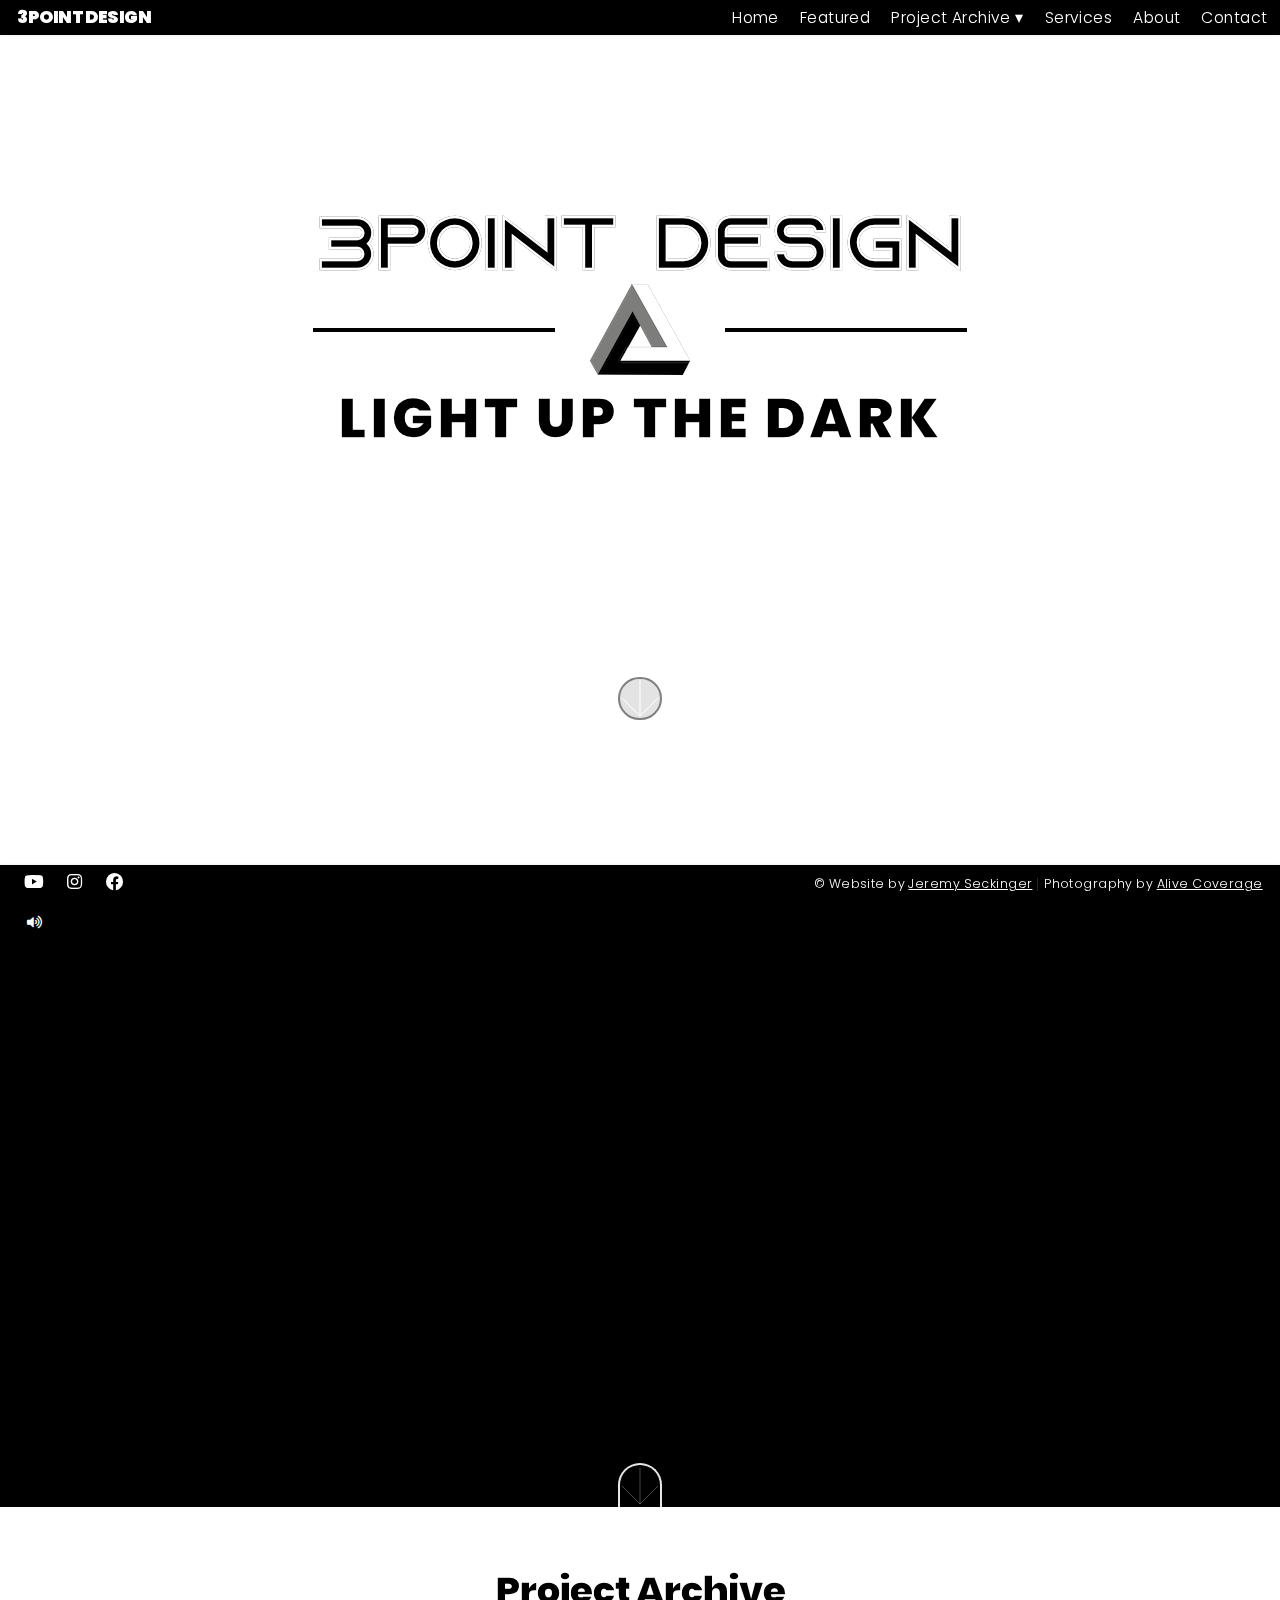
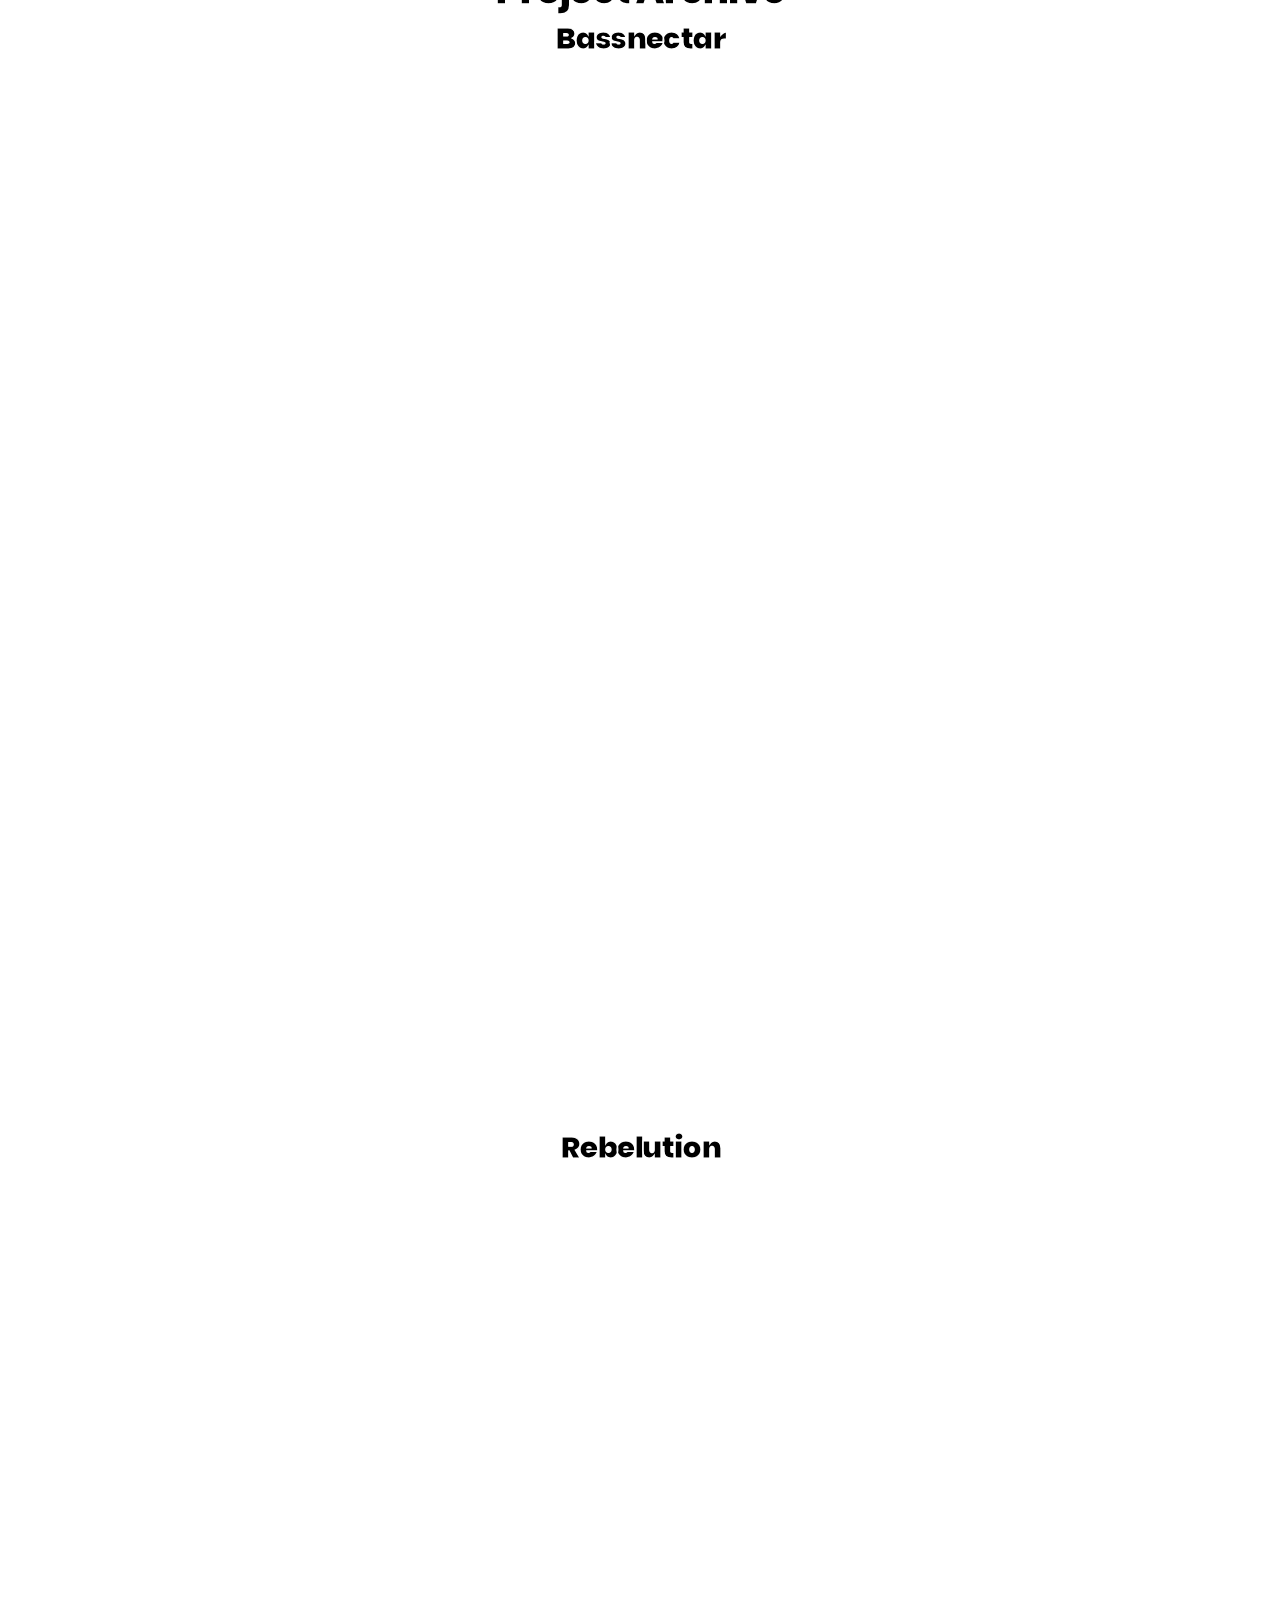
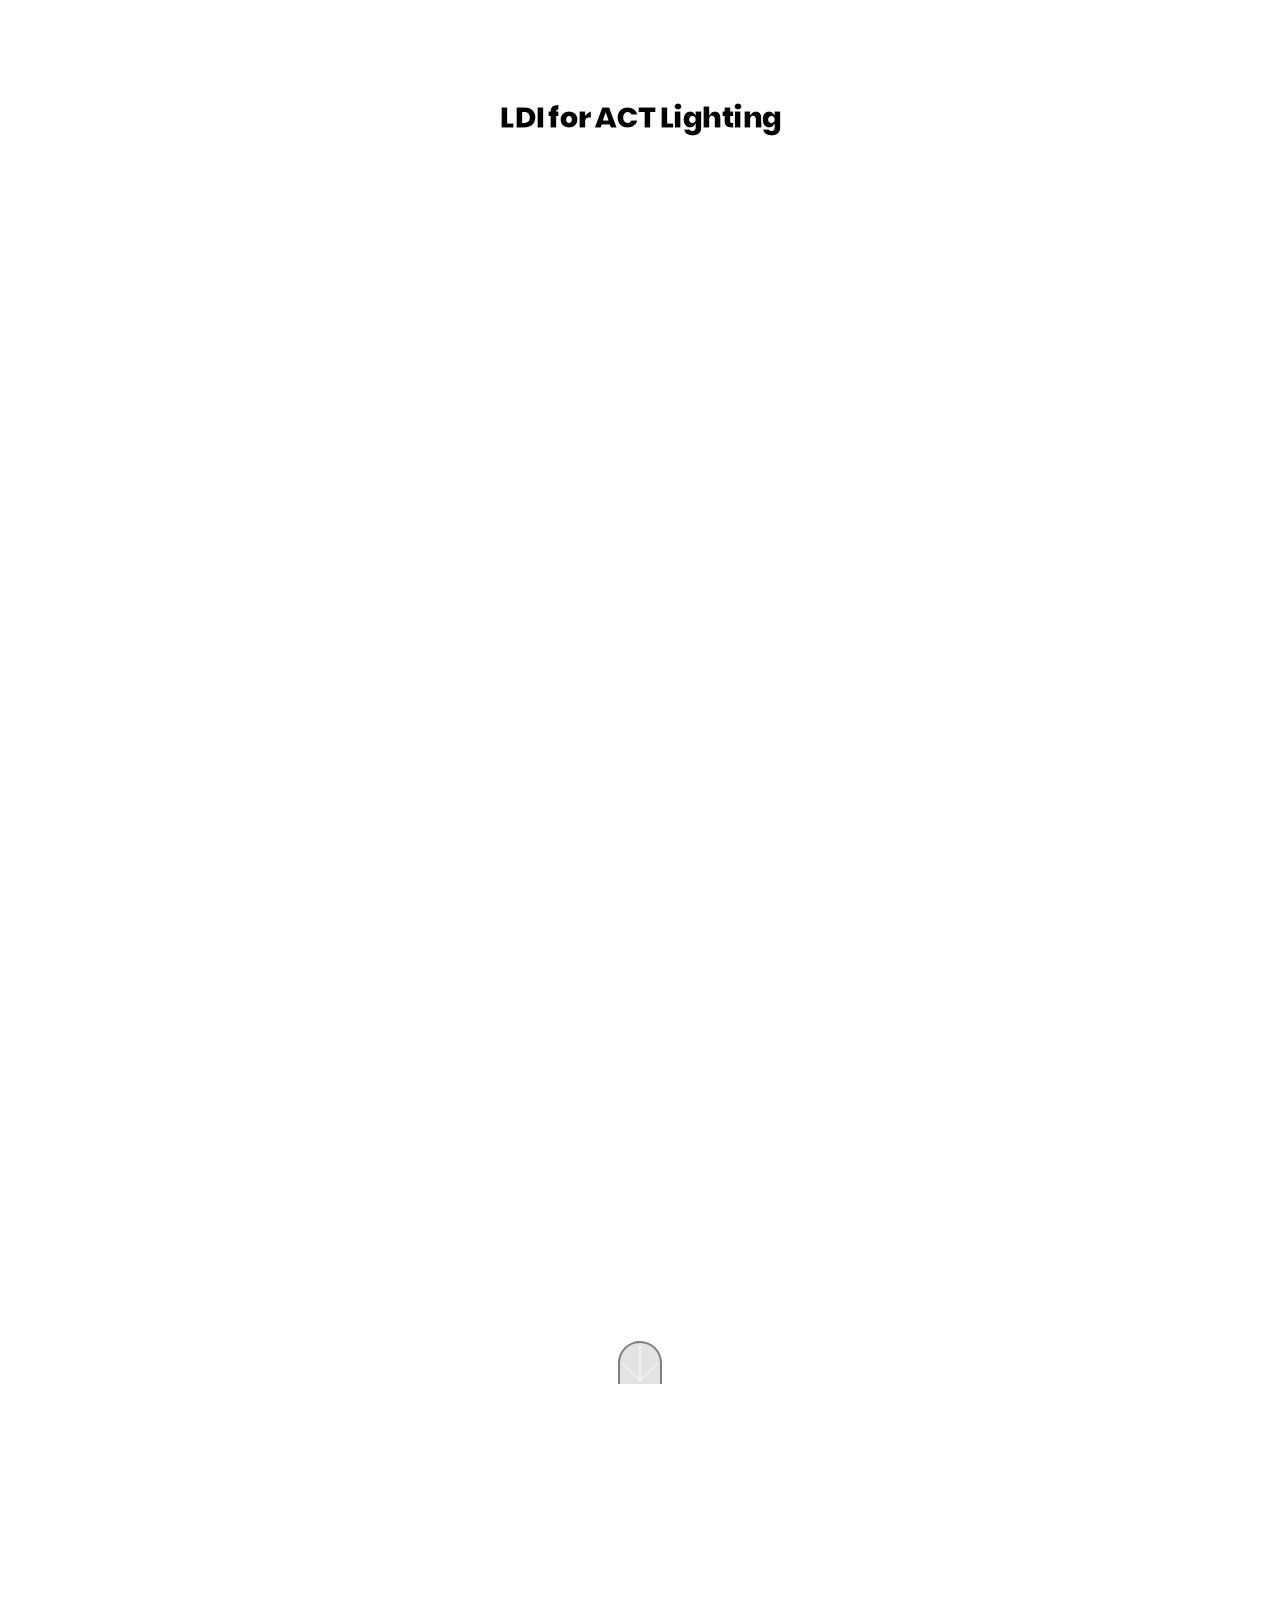
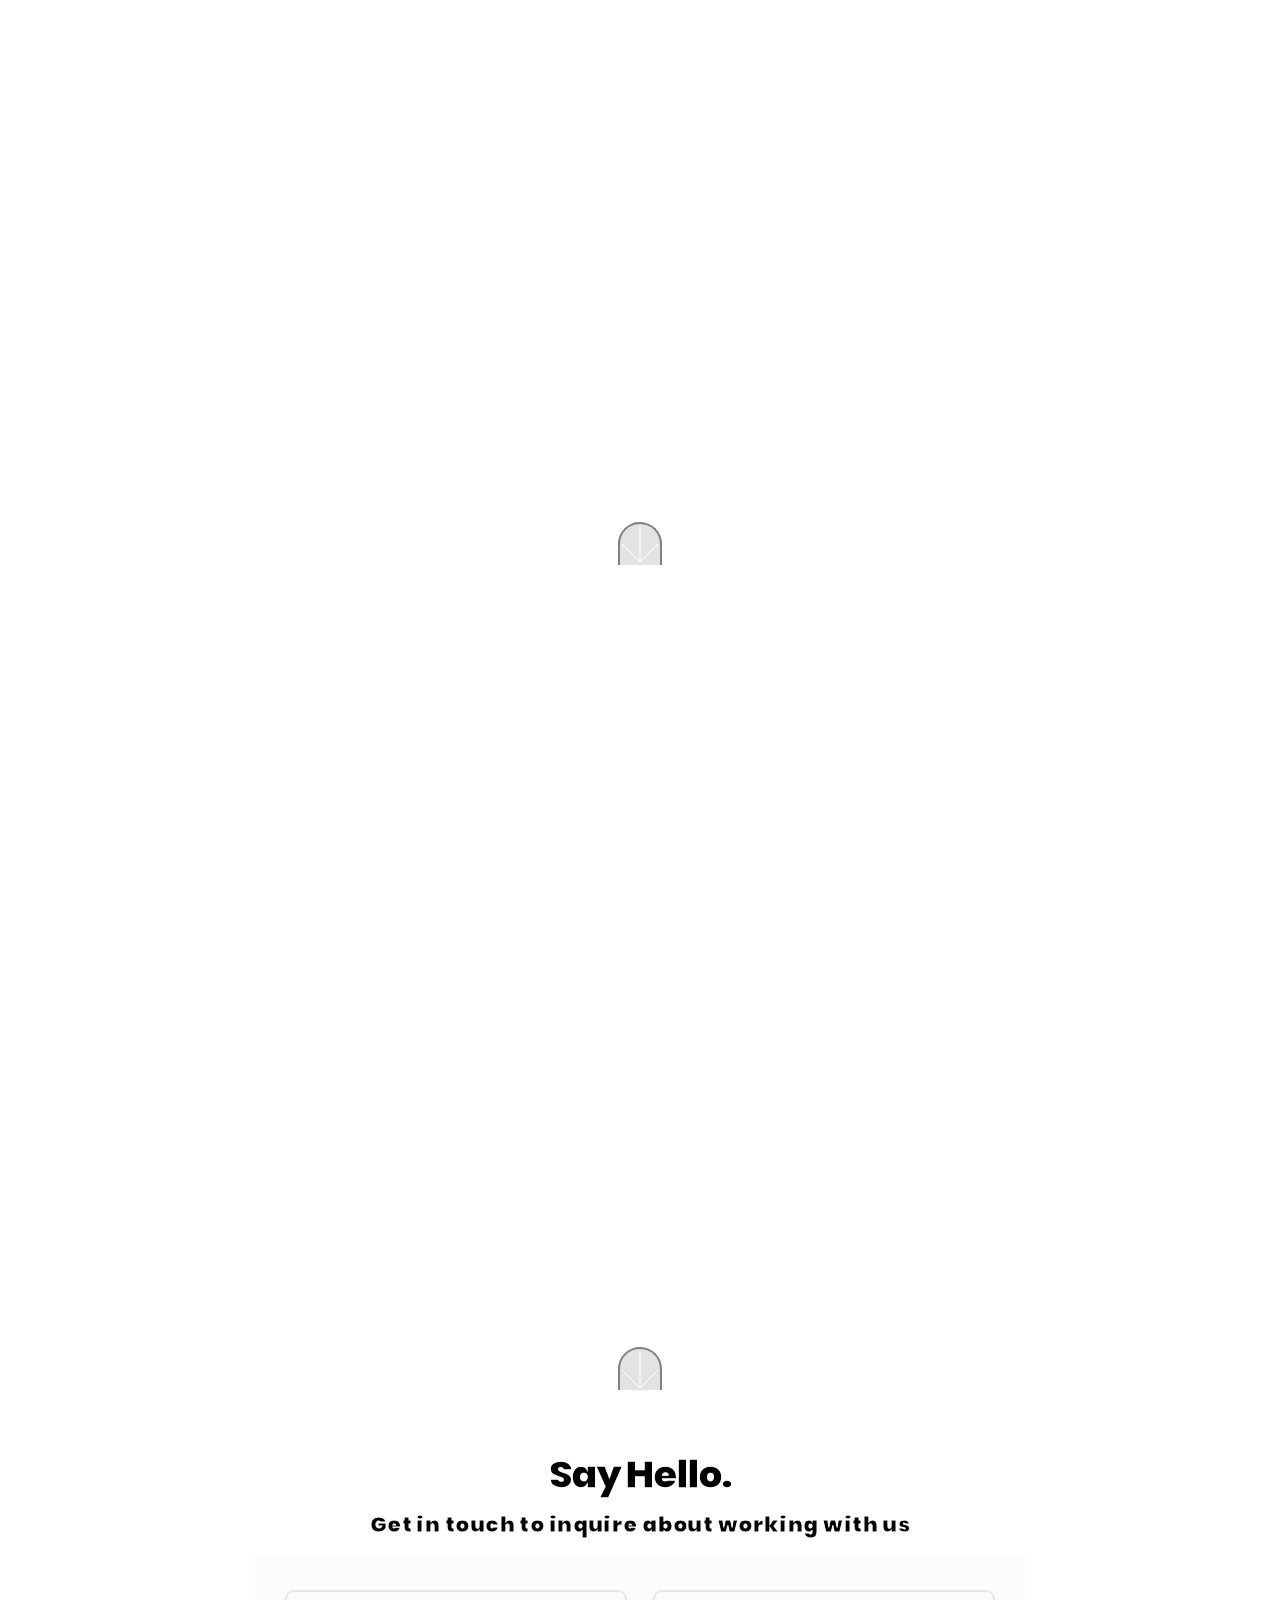
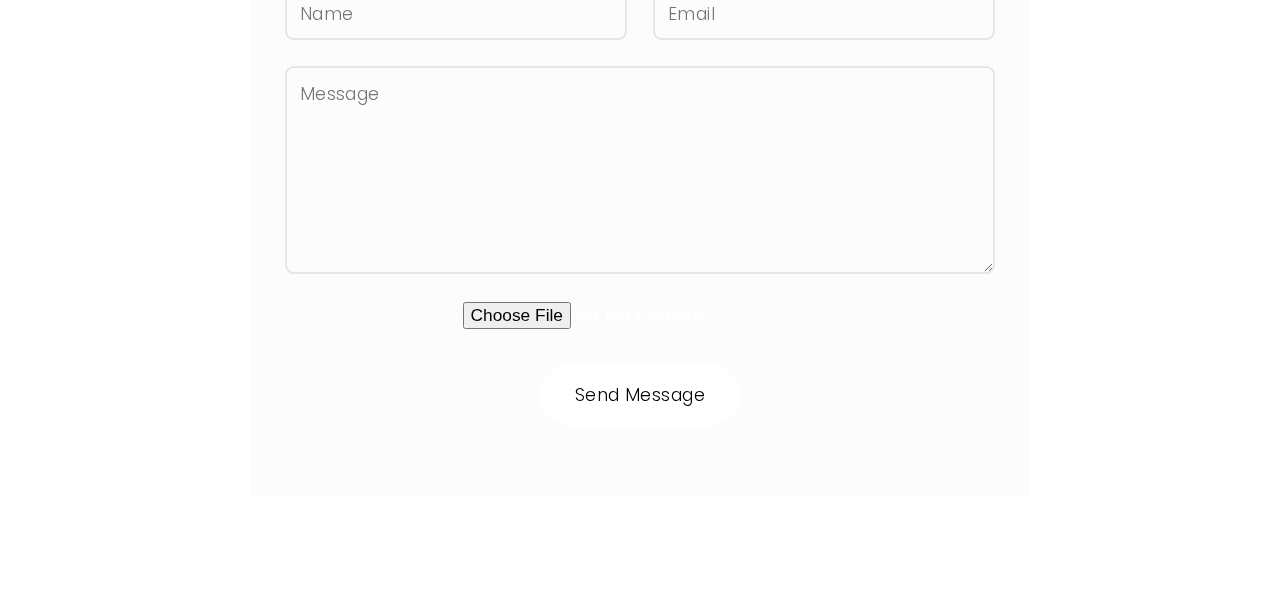
==== commit 80cbd653: "Restyled mute and volume up buttons--switched around display of icons too, down arrow buttons given " ====
--- a/index.html
+++ b/index.html
@@ -62,7 +62,7 @@
 					<video autoplay muted loop id="featuredVideo">
 						<source src="images/Videos/1 - Grex Mega Mash - HD 1080p.mp4" type="video/mp4">
 					</video>
-					<button id="mute" value="muted"><i class="fas fa-volume-up"></i></button>
+					<button id="mute" class="mute-button" value="muted"><i class="fas fa-volume-up"></i></button>
 					<!-- <header class="center">
 						<h2 class="textStroke">Featured</h2>
 					</header>
@@ -306,7 +306,7 @@
 						<h2 class="textStroke">Say Hello.</h2>
 						<p class="bold textStroke">Get in touch to inquire about working with us</p>
 					</header>
-					<div class="box">
+					<div class="contact-box">
 						<form method="POST" data-netlify="true">
 							<div class="fields">
 								<div class="field half"><input type="text" name="name" placeholder="Name" /></div>
--- a/assets/css/main.css
+++ b/assets/css/main.css
@@ -667,6 +667,12 @@
 
 		}
 
+	.contact-box {
+		background: rgba(0, 0, 0, .01);
+		color: white;
+		padding: 2em;
+	}
+
 /* Button */
 
 	input[type="button"],
@@ -2228,7 +2234,8 @@
 			}
 
 			.main.dark .button.style2 {
-				border-color: #ffffff;
+				border-color: gray;
+				background-color:rgba(185, 186, 187, 0.4)
 			}
 
 				.main.dark .button.style2:hover {
@@ -2512,7 +2519,8 @@
 		} */
 
 #pastArchive {
-	padding-top: 2em;
+	padding-top: .5em;
+	padding-bottom: 2em;
 }
 
 /* Services */
@@ -2615,13 +2623,25 @@
 	justify-content: center;
 }
 
+.fa-volume-up {
+	color: white;
+}
+
+.fa-volume-mute {
+	color: white;
+}
+
+.mute-button {
+	background-color: black;
+}
+
 /* replicates desired logo style with lines next to image equal to company name width */
 
 hr {
 	display: inline-block;
 	width: 14em;
 	height: .1em;
-	border: 2px solid white;
+	border: 2px solid black;
 	margin: 0 2em 0 2em;
 }
 
@@ -2695,22 +2715,4 @@
 		padding-top: 2em;
 	}
 
-}
-
-
-.video-background {
-	position: relative;
-	overflow: hidden;
-	width: 100vw;
-	height: 100vh;
-}
-
-.video-background iframe {
-	position: absolute;
-	top: 50%;
-	left: 50%;
-	width: 100vw;
-	height: 100vh;
-	transform: translate(-50%, -50%);
-	z-index: 0;
 }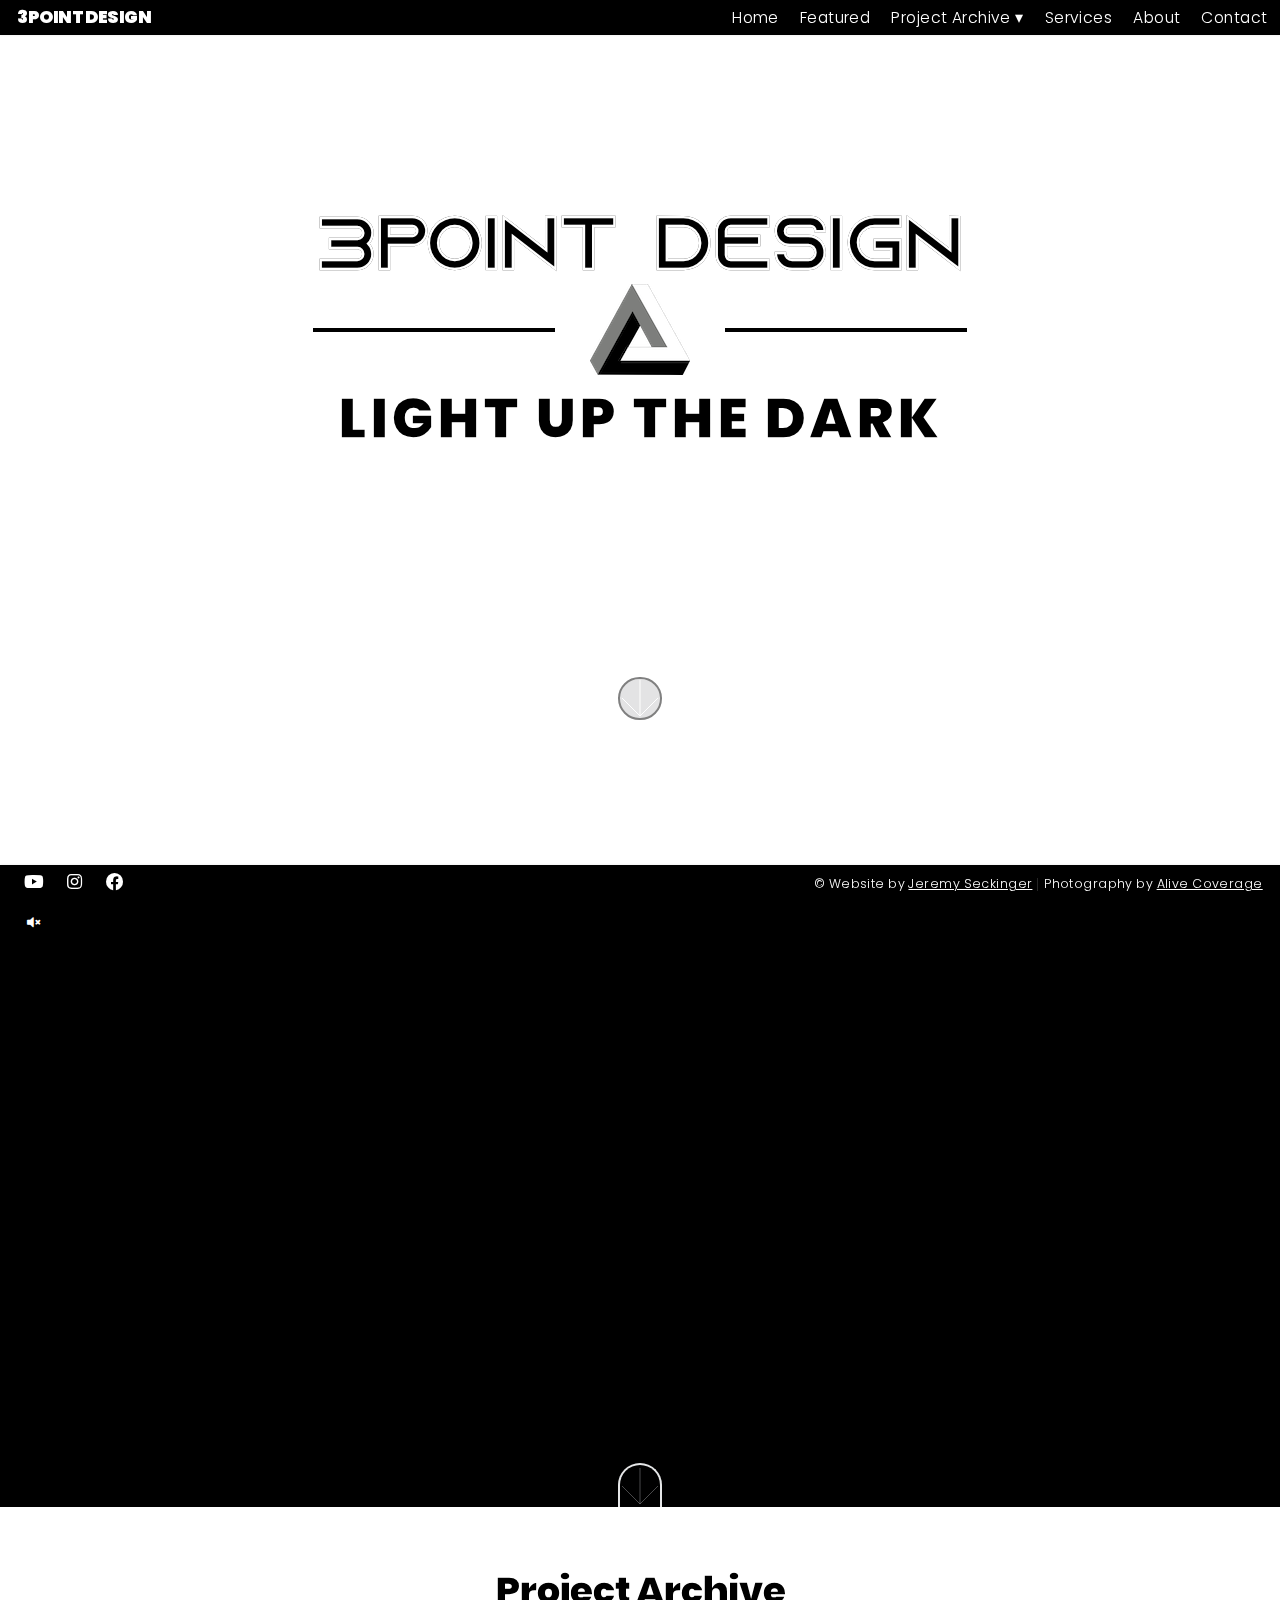
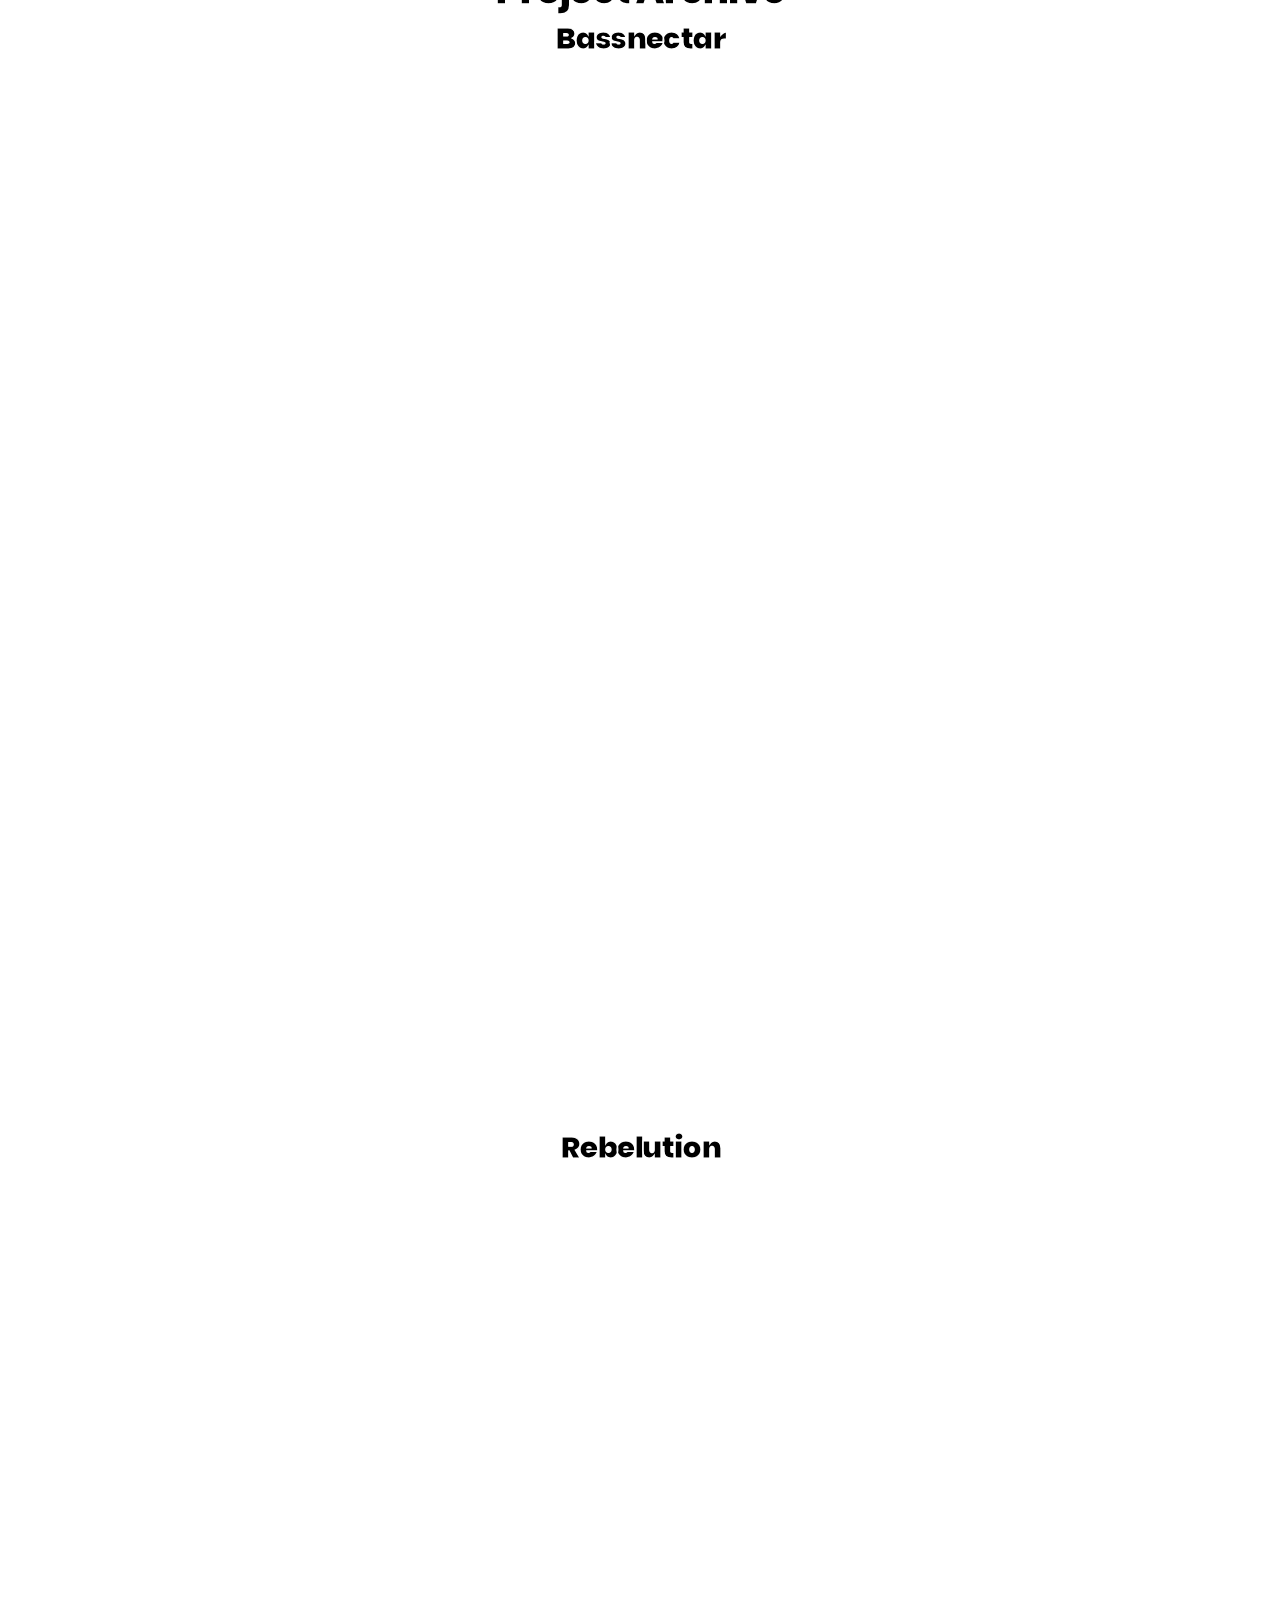
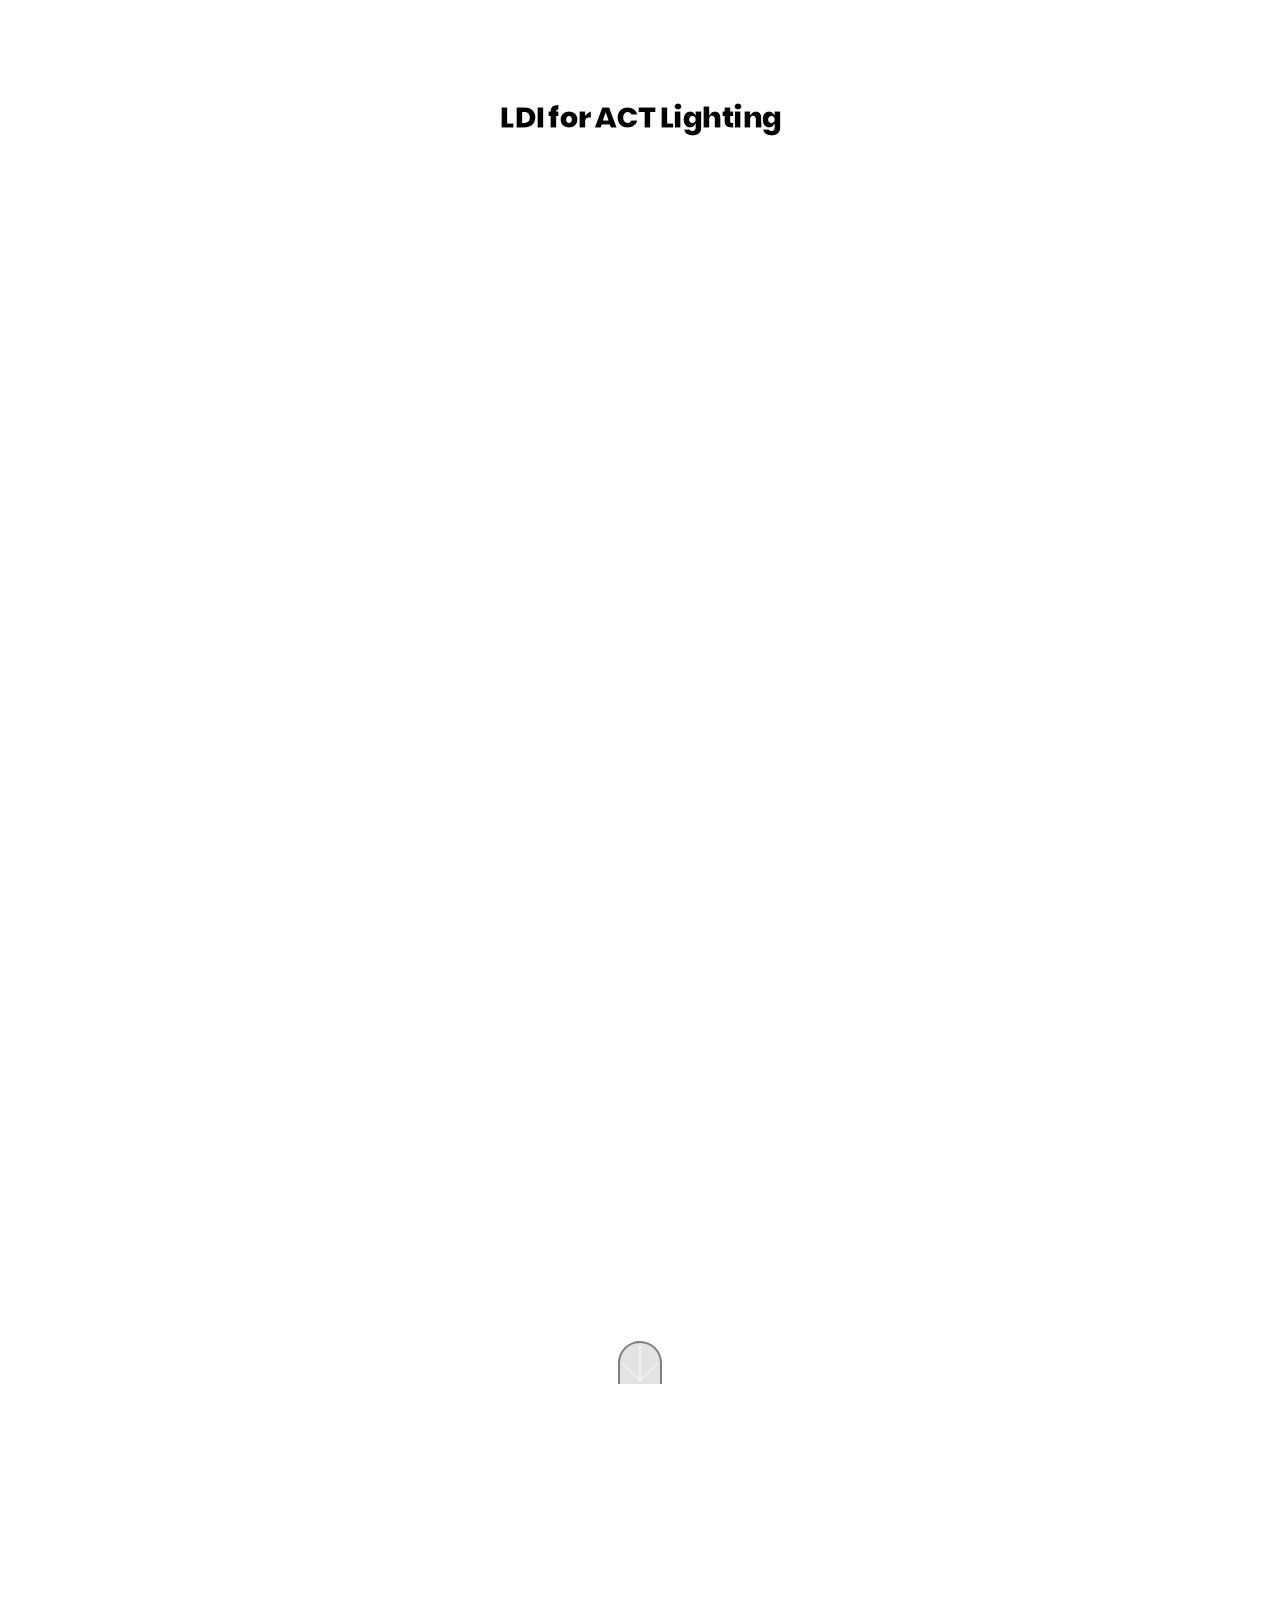
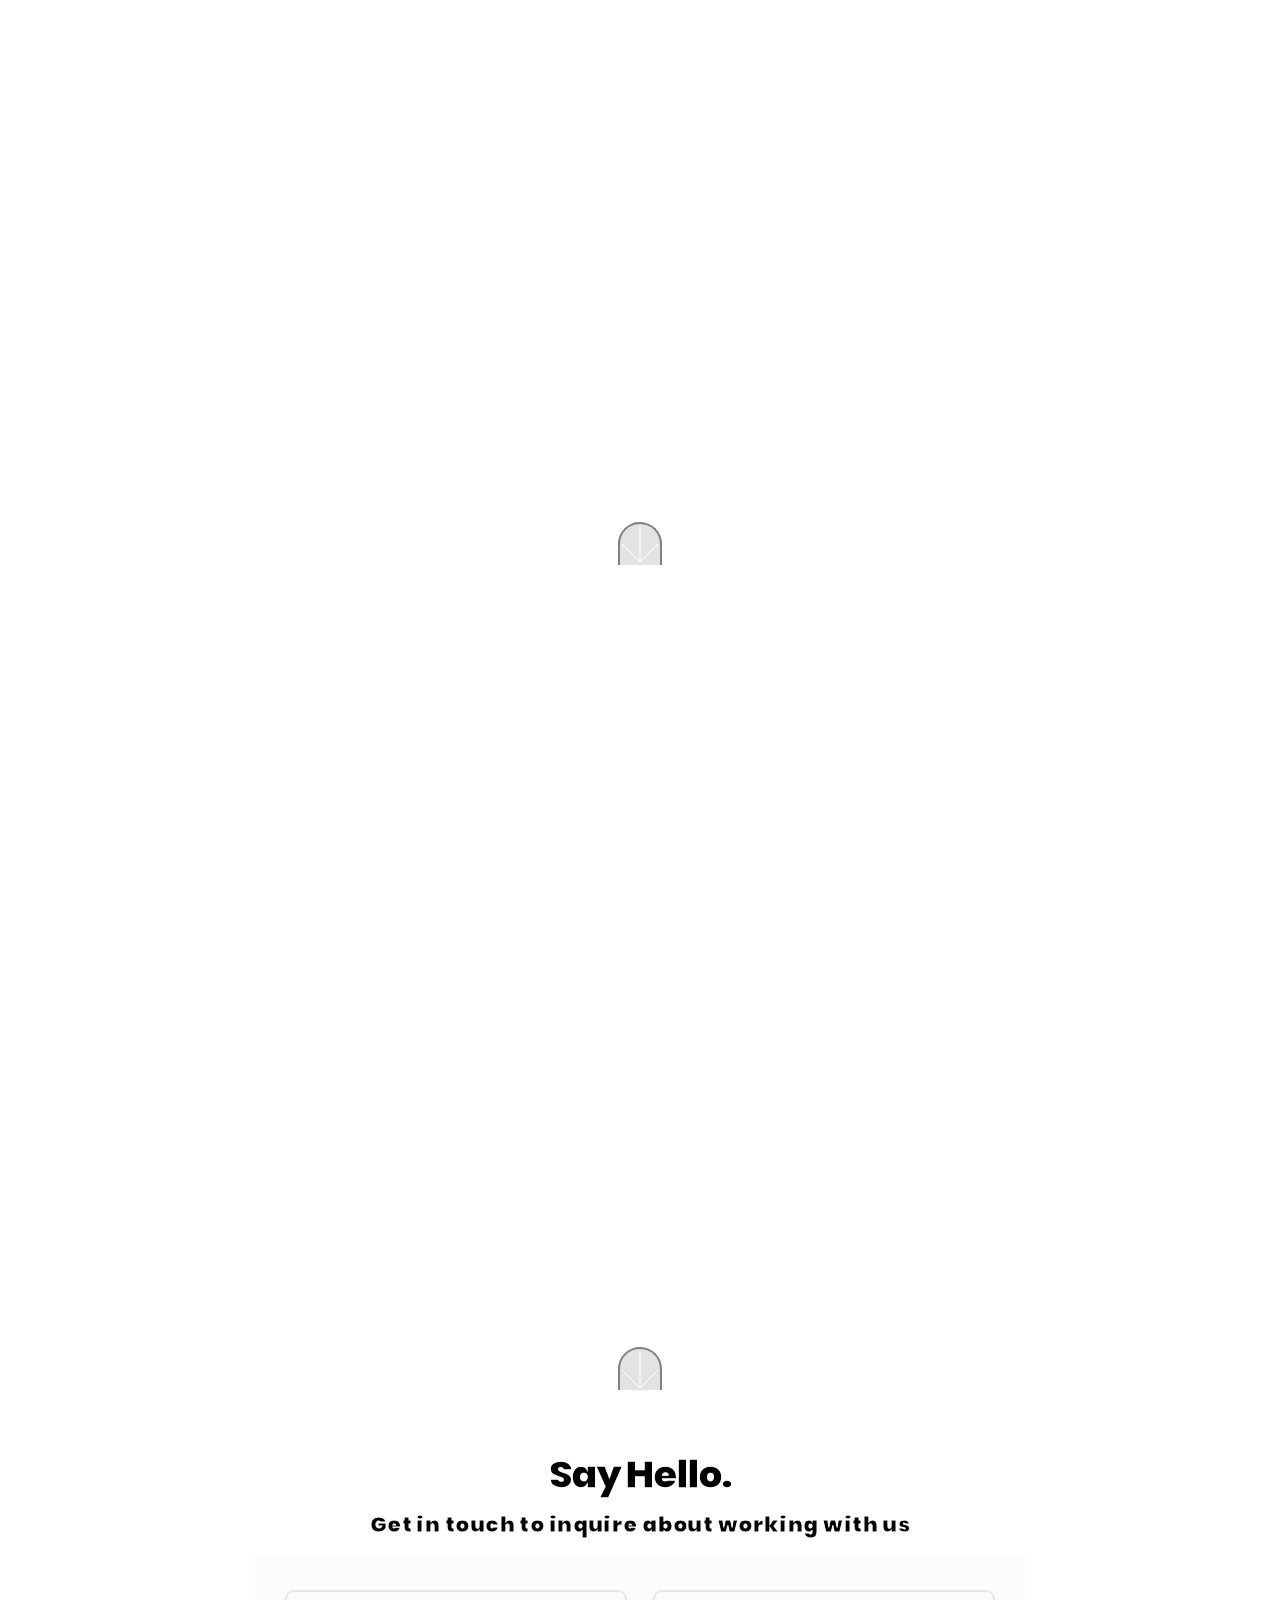
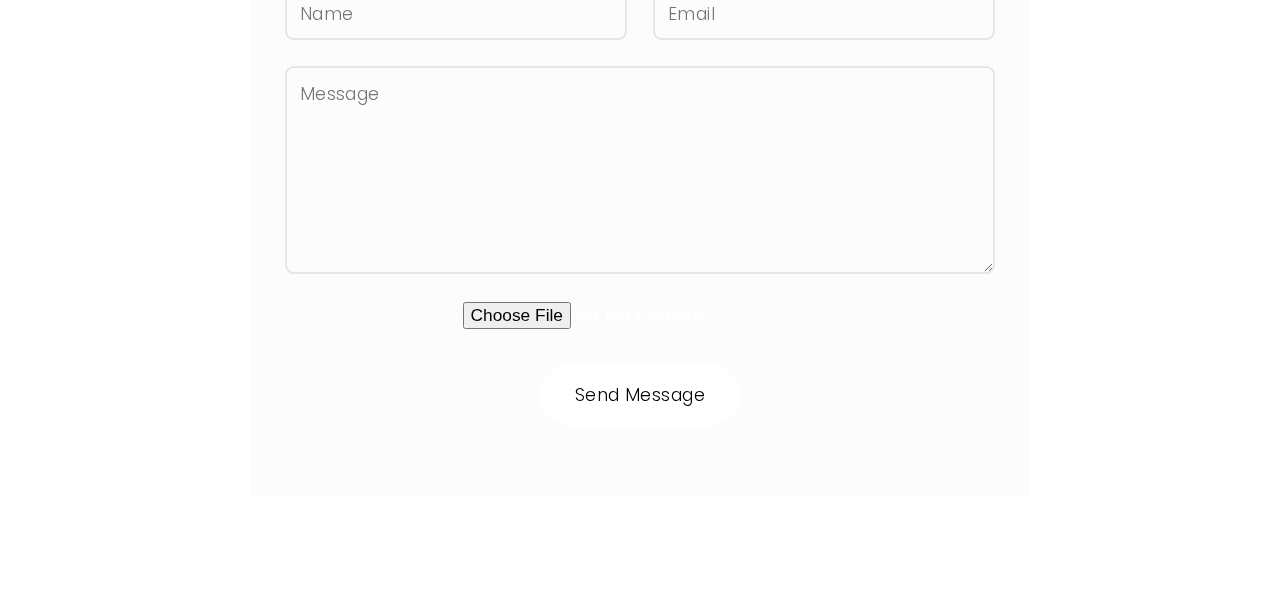
==== commit 455a906b: "Changed volume-up icon to volume-mute icon for initial state" ====
--- a/index.html
+++ b/index.html
@@ -62,7 +62,7 @@
 					<video autoplay muted loop id="featuredVideo">
 						<source src="images/Videos/1 - Grex Mega Mash - HD 1080p.mp4" type="video/mp4">
 					</video>
-					<button id="mute" class="mute-button" value="muted"><i class="fas fa-volume-up"></i></button>
+					<button id="mute" class="mute-button" value="muted"><i class="fas fa-volume-mute"></i></button>
 					<!-- <header class="center">
 						<h2 class="textStroke">Featured</h2>
 					</header>
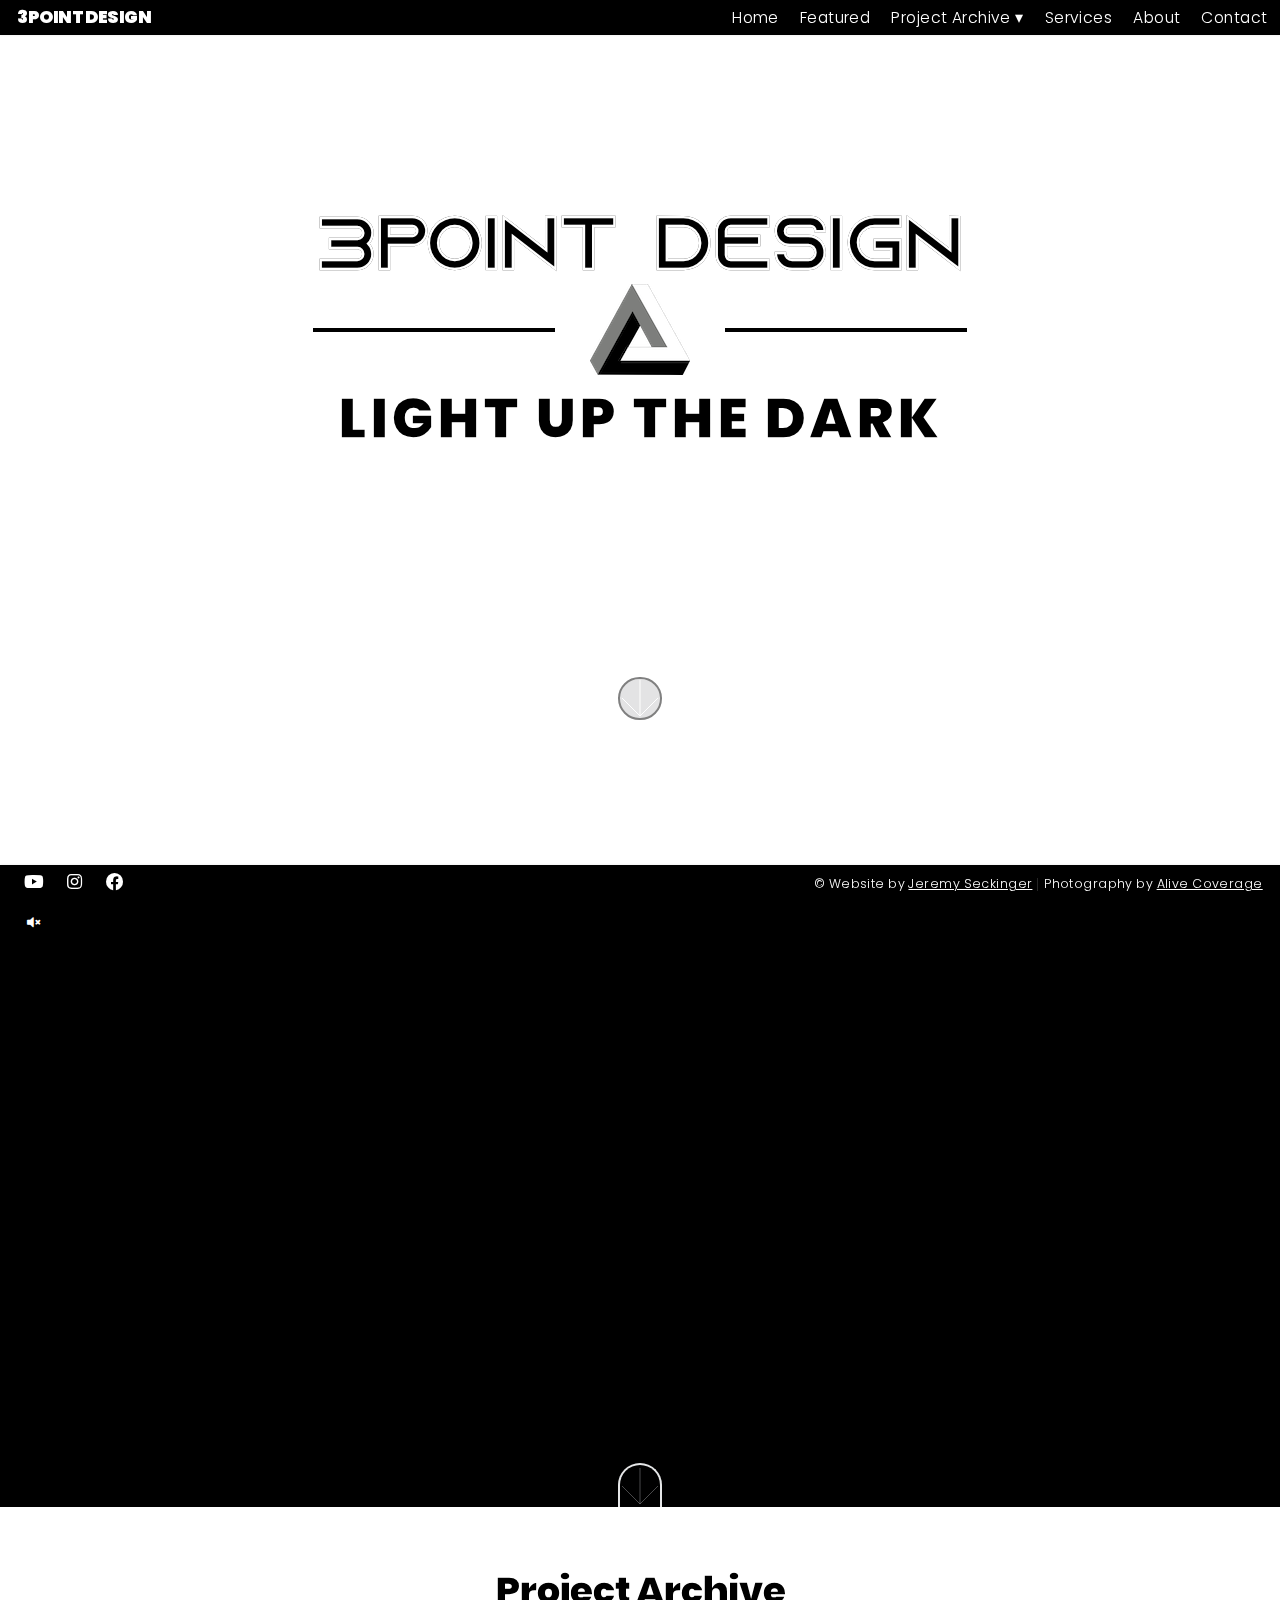
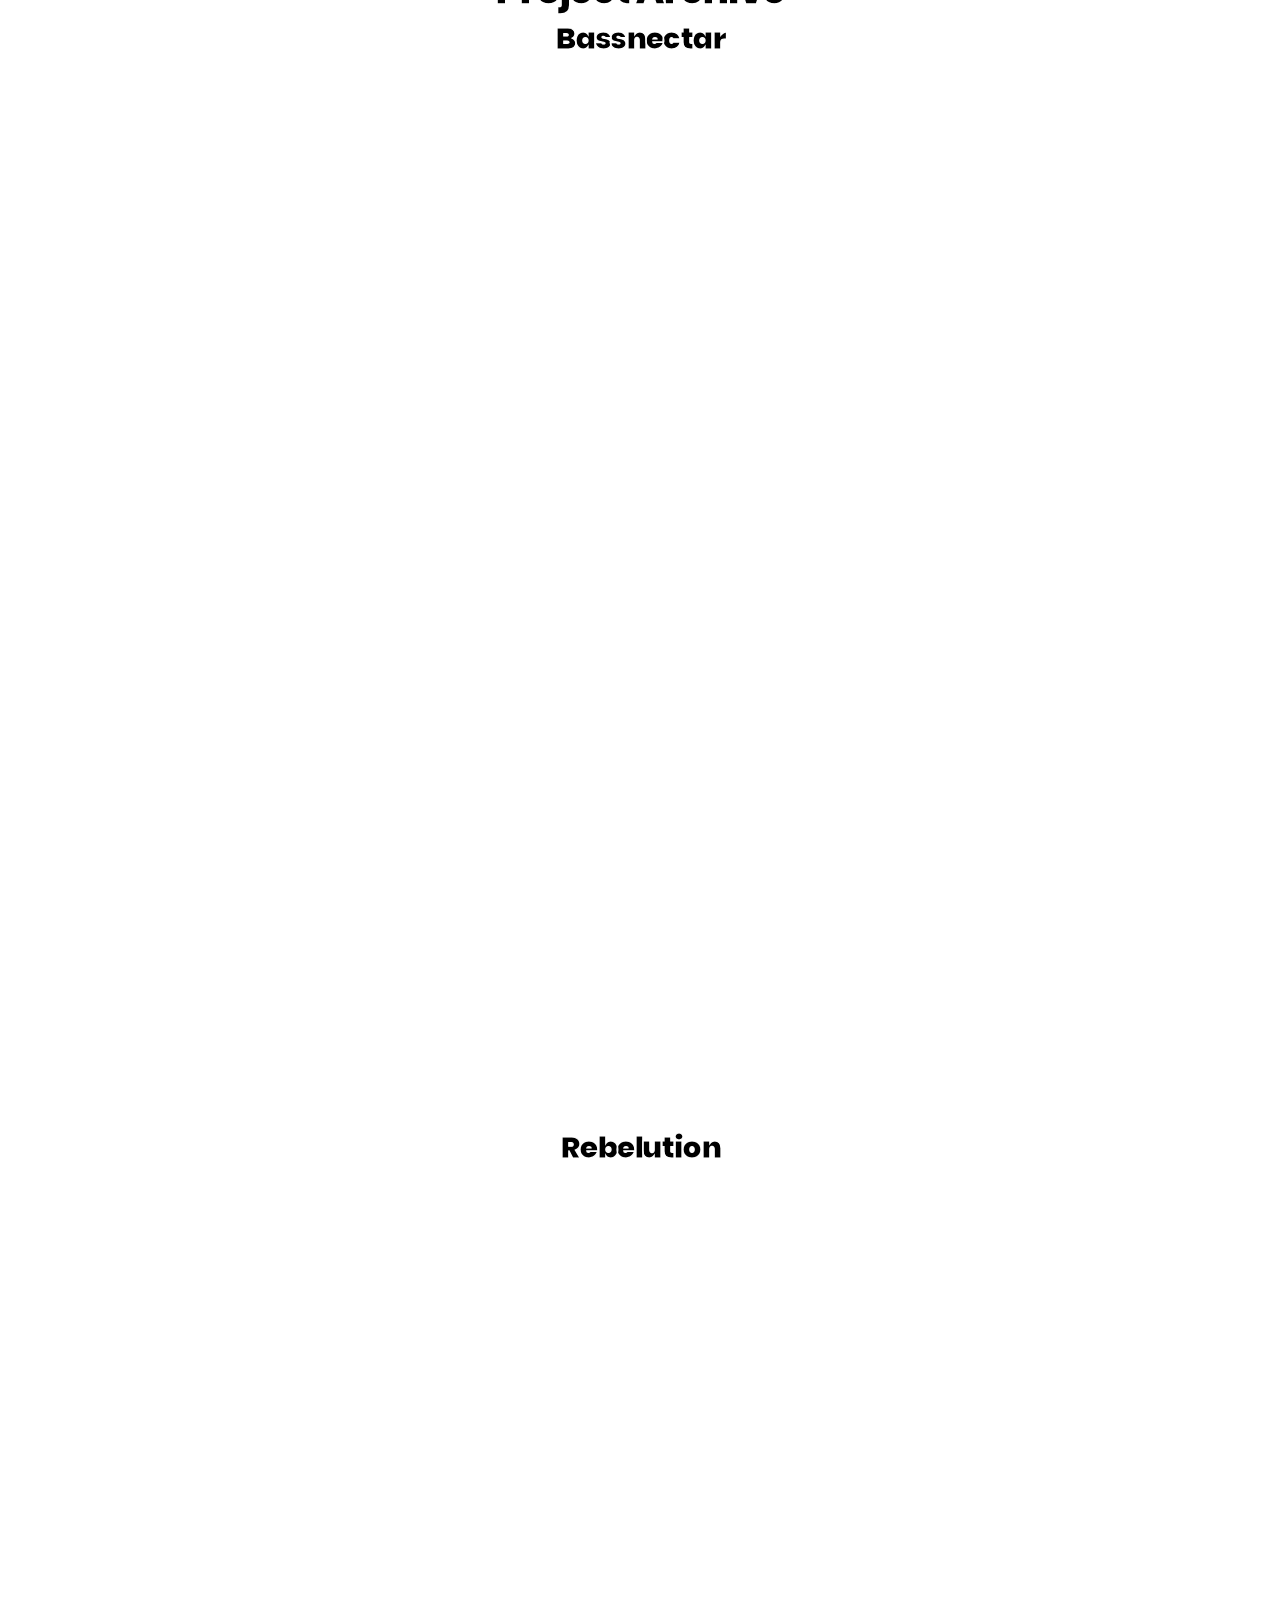
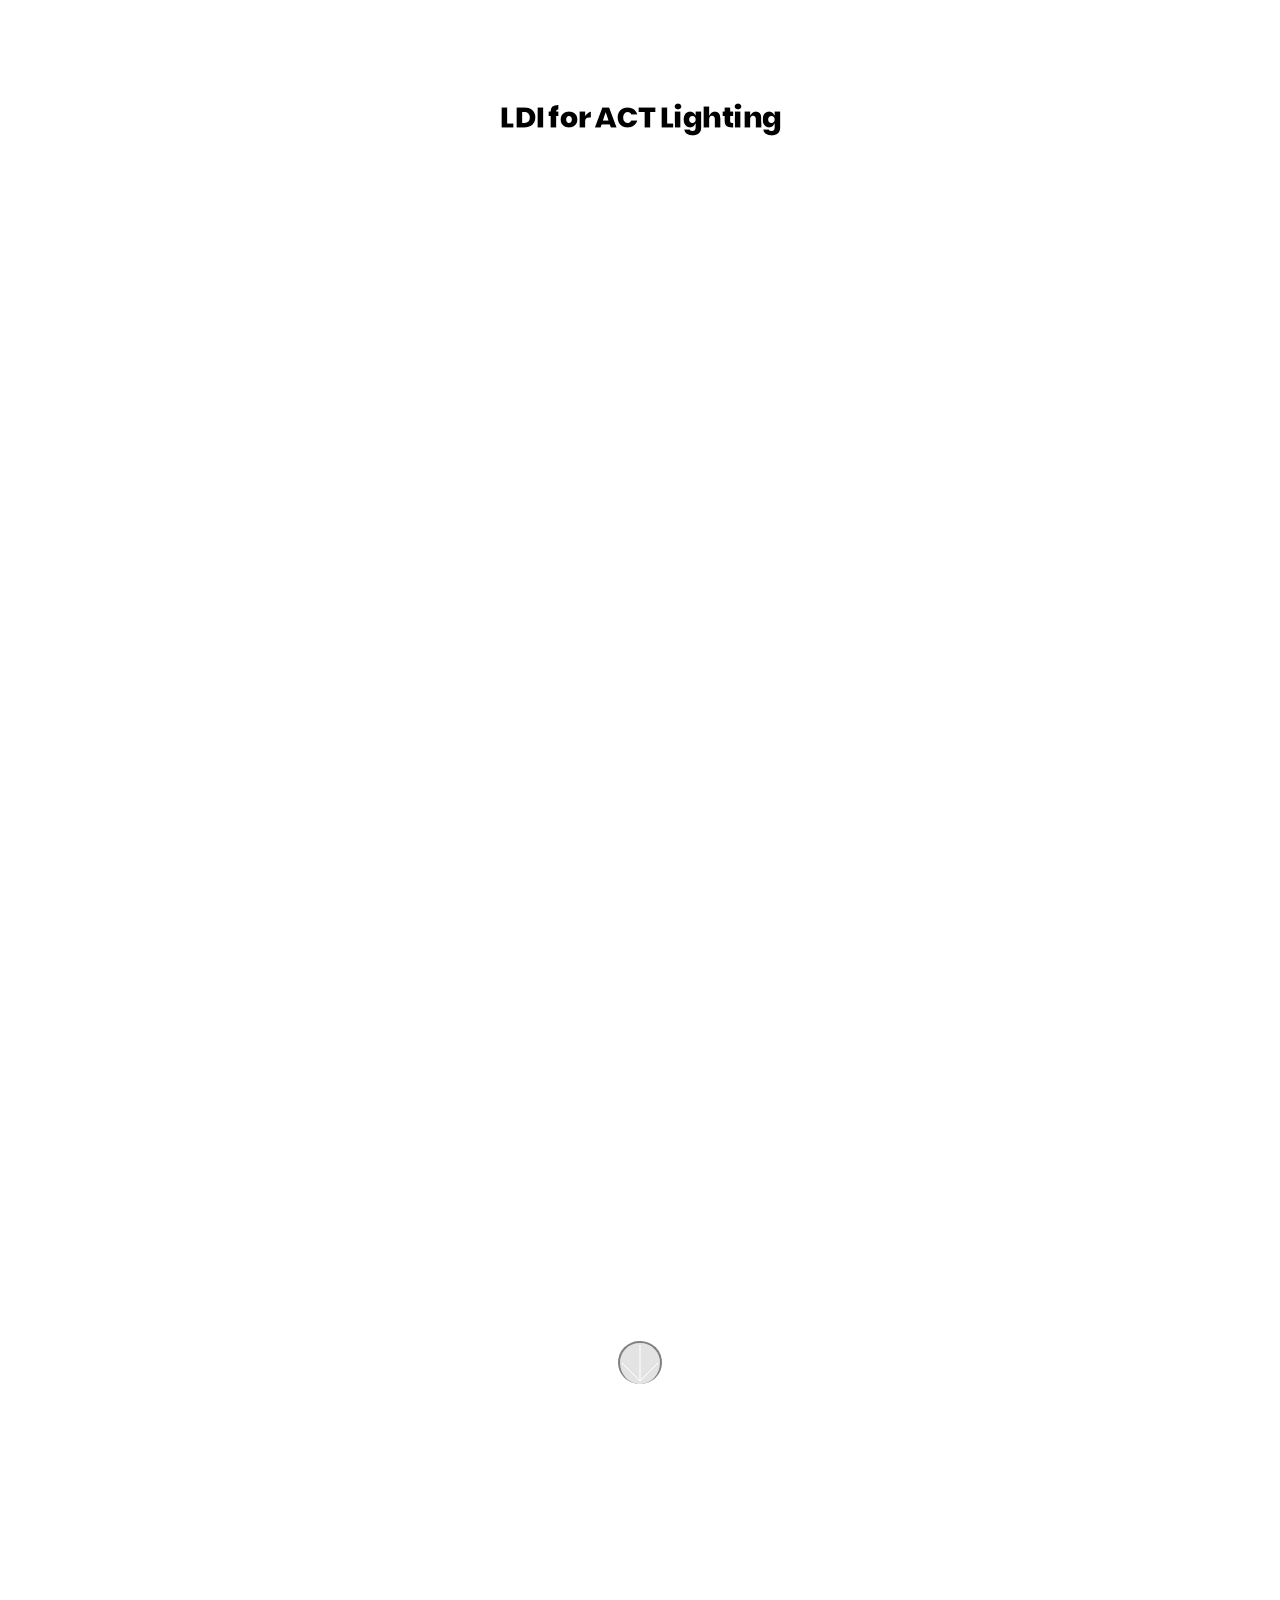
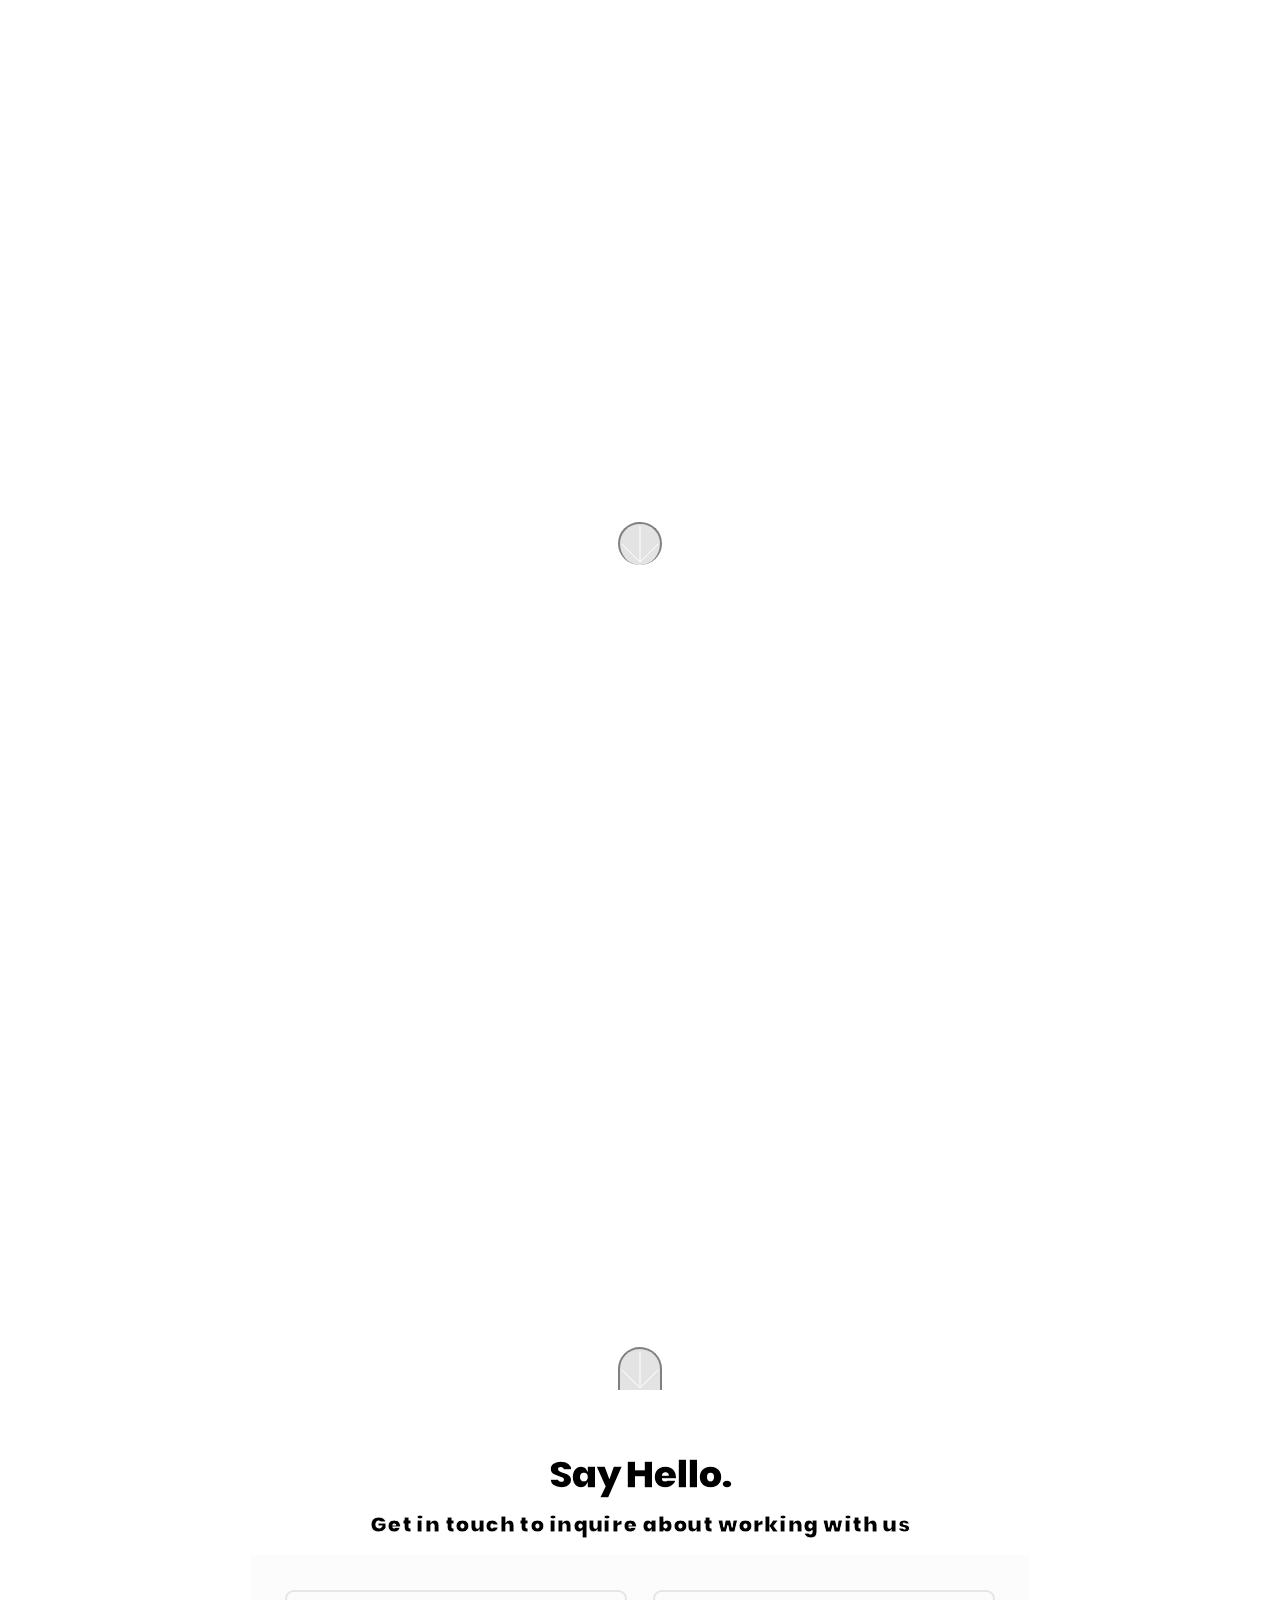
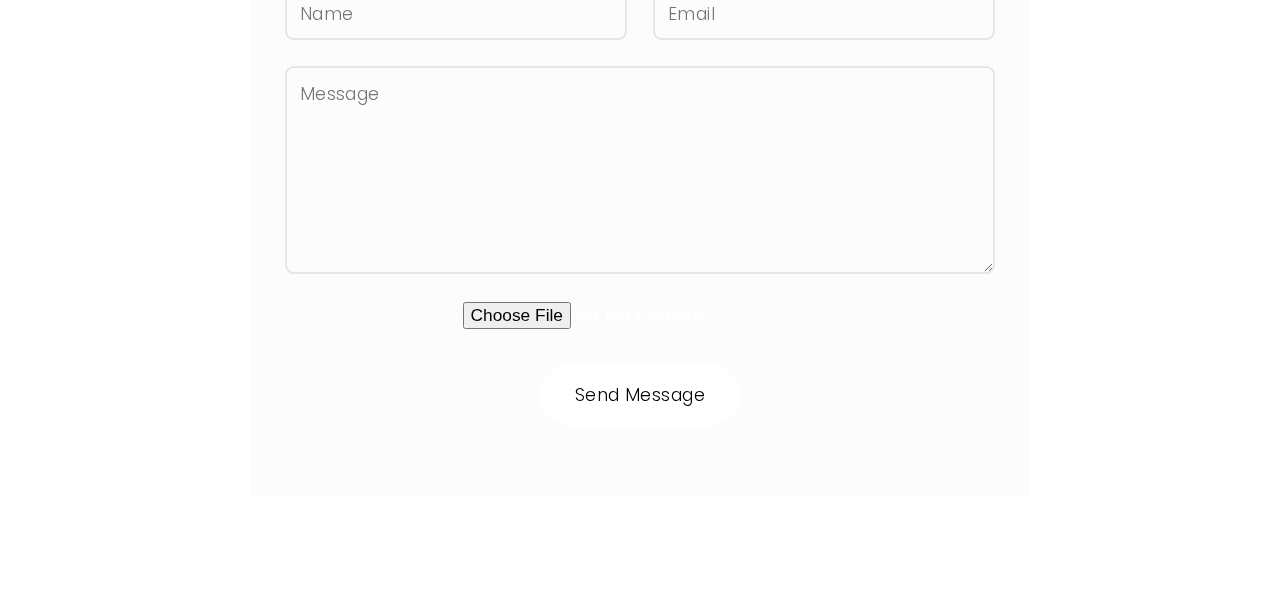
==== commit ac4ec0c6: "Added jQuery scroll event to trigger change of fixed background image to dark in order to cover long" ====
--- a/index.html
+++ b/index.html
@@ -251,15 +251,16 @@
 							</article>
 						</div>
 				</div>
-				<a href="#services" class="button style2 down anchored">Next</a>
+				<a href="#services" id="scrollChange" class="button style2 down anchored circle">Next</a>
 			</section>
 		</section>
 
 		<!-- Services -->
-	<section id="services" class="video-container">
-		<video autoplay muted loop id="backgroundVideo">
+	<section class="video-container">
+	<section id="services">
+		<!-- <video autoplay muted loop id="backgroundVideo">
 			<source src="images/Black-13495.mp4" type="video/mp4">
-		</video>
+		</video> -->
 		<section class="main style2 right dark fullscreen">
 
 			<div class="content box style2">
@@ -273,15 +274,15 @@
 				<h3>Operate - Live Shows</h3>
 				<p>The reason why we are all here. It’s our life blood and motivation. There is nothing more satisfying than seeing a project reach fruition. From envisioning a design to manifesting it into reality, operating our live shows brings us the greatest joy in life. We see all of our projects through the entire process and bring 6+ years of experience to the table.</p>
 			</div>
-			<a href="#about" class="button style2 down anchored">Next</a>
+			<a href="#about" class="button style2 down anchored circle">Next</a>
 		</section>
 	</section>
 
 		<!-- About -->
-	<section id="about" class="video-container">
-		<video autoplay muted loop id="backgroundVideo">
-			<source src="/images/Network-Fullscreen.mp4" type="video/mp4">
-		</video>
+	<section id="about" class="">
+		<!-- <video autoplay muted loop id="backgroundVideo">
+			<source src="/images/Black-13495.mp4" type="video/mp4">
+		</video> -->
 		<section id="" class="main style2 left dark fullscreen">
 			<div class="content box style2">
 				<header>
@@ -294,7 +295,7 @@
 			<a href="#contact" class="button style2 down anchored">Next</a>
 		</section>
 	</section>
-
+	</section>
 		<!-- Contact -->
 		<section class="video-container">
 			<video autoplay muted loop id="backgroundVideo">
--- a/assets/css/main.css
+++ b/assets/css/main.css
@@ -731,6 +731,14 @@
 				margin-left: -1.25em;
 			}
 
+			input[type="button"].down.anchored.circle,
+			input[type="submit"].down.anchored.circle,
+			input[type="reset"].down.anchored.circle,
+			.button.down.anchored.circle,
+			button.down.anchored.circle {
+				border-radius: 3.5em;
+			} 
+
 		input[type="button"].anchored,
 		input[type="submit"].anchored,
 		input[type="reset"].anchored,
@@ -2532,6 +2540,8 @@
 	min-width: 100%;
 	min-height: 100%;
 	z-index: -1;
+	background-size: contain;
+	overflow: auto;
 }
 
 .video-container {
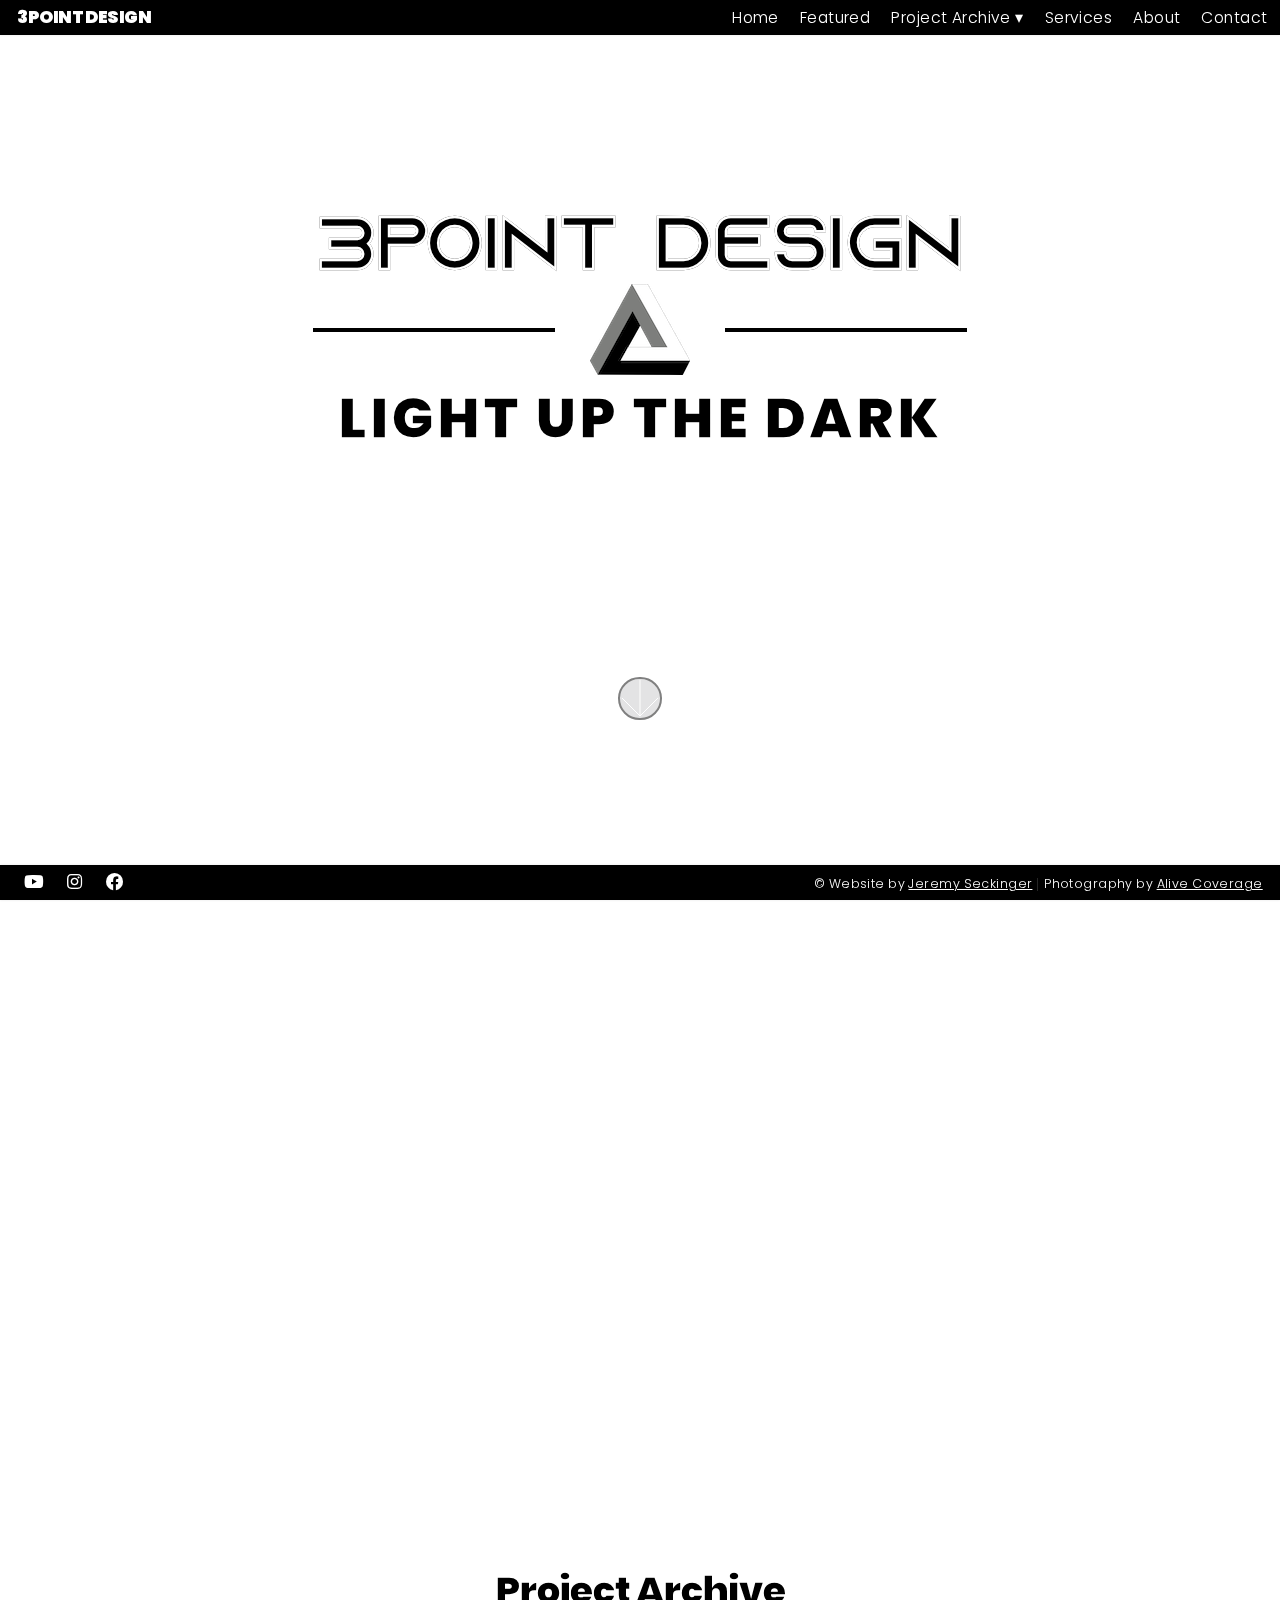
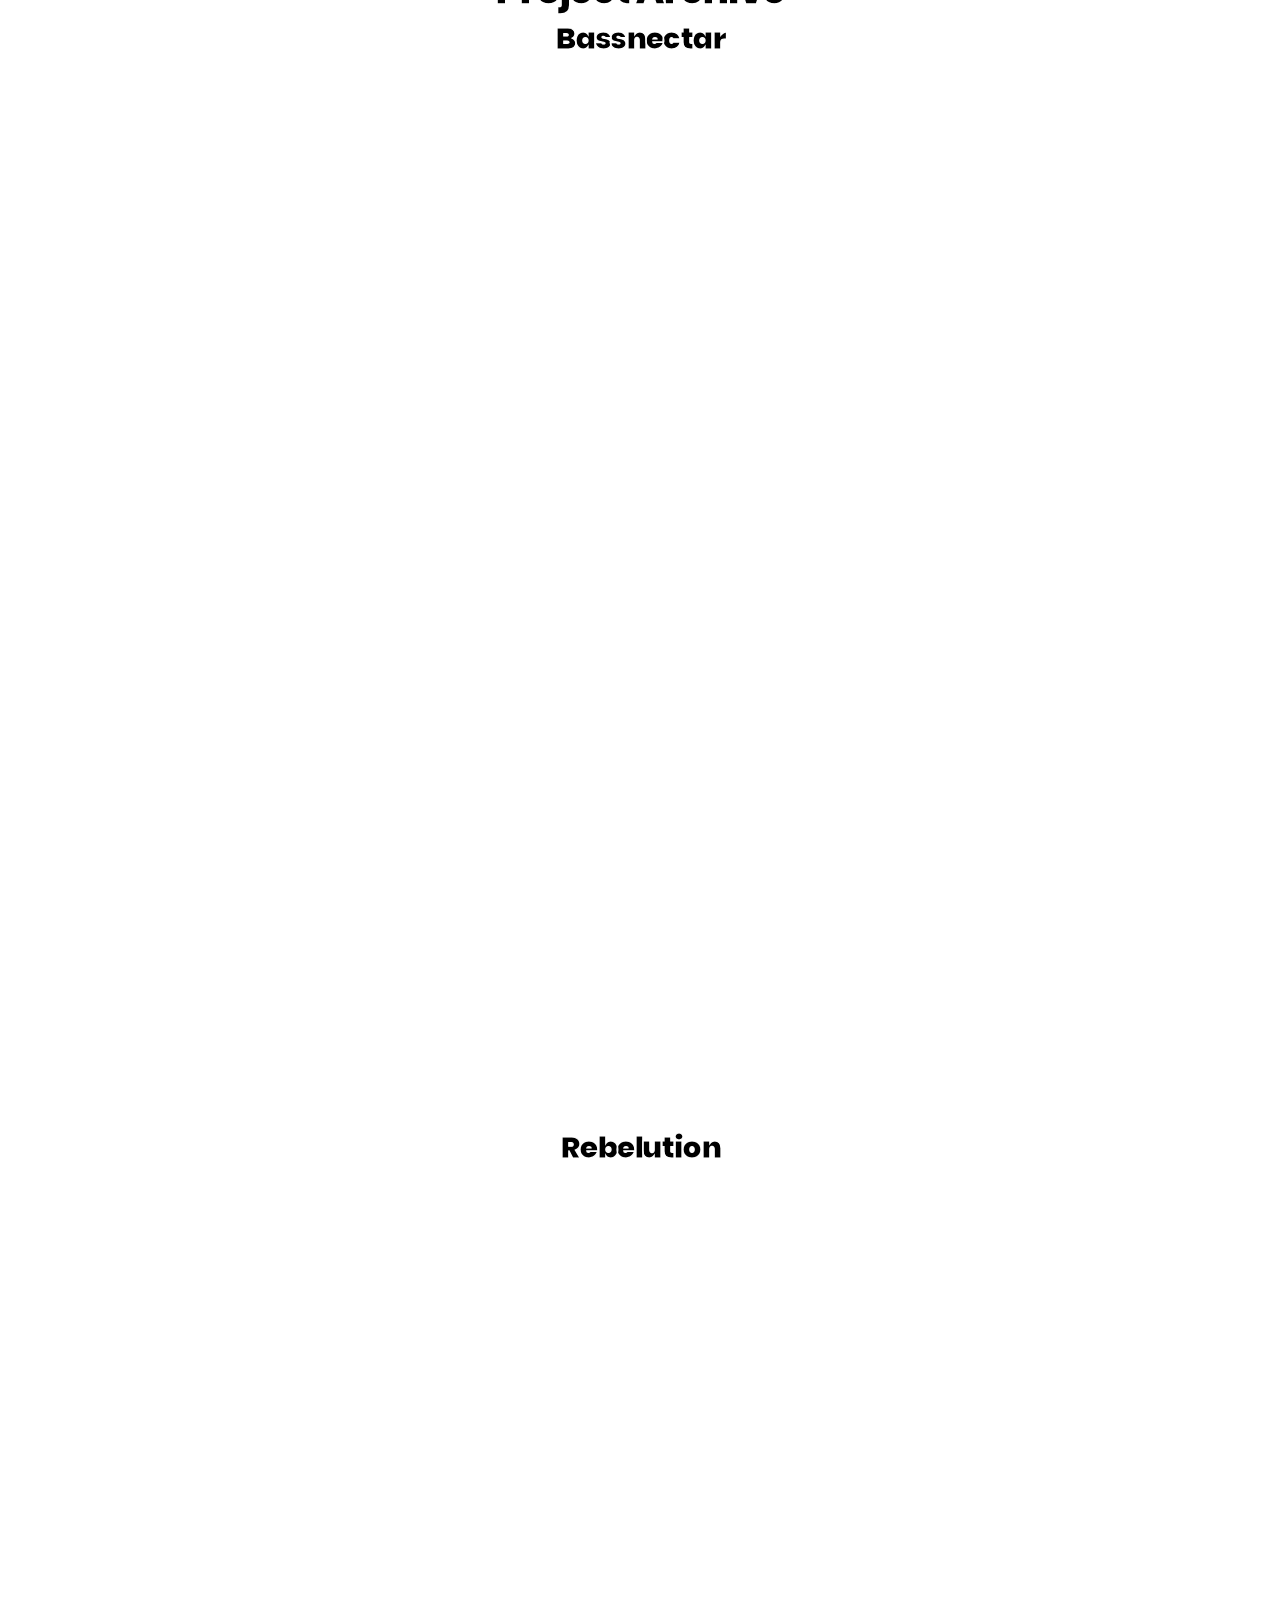
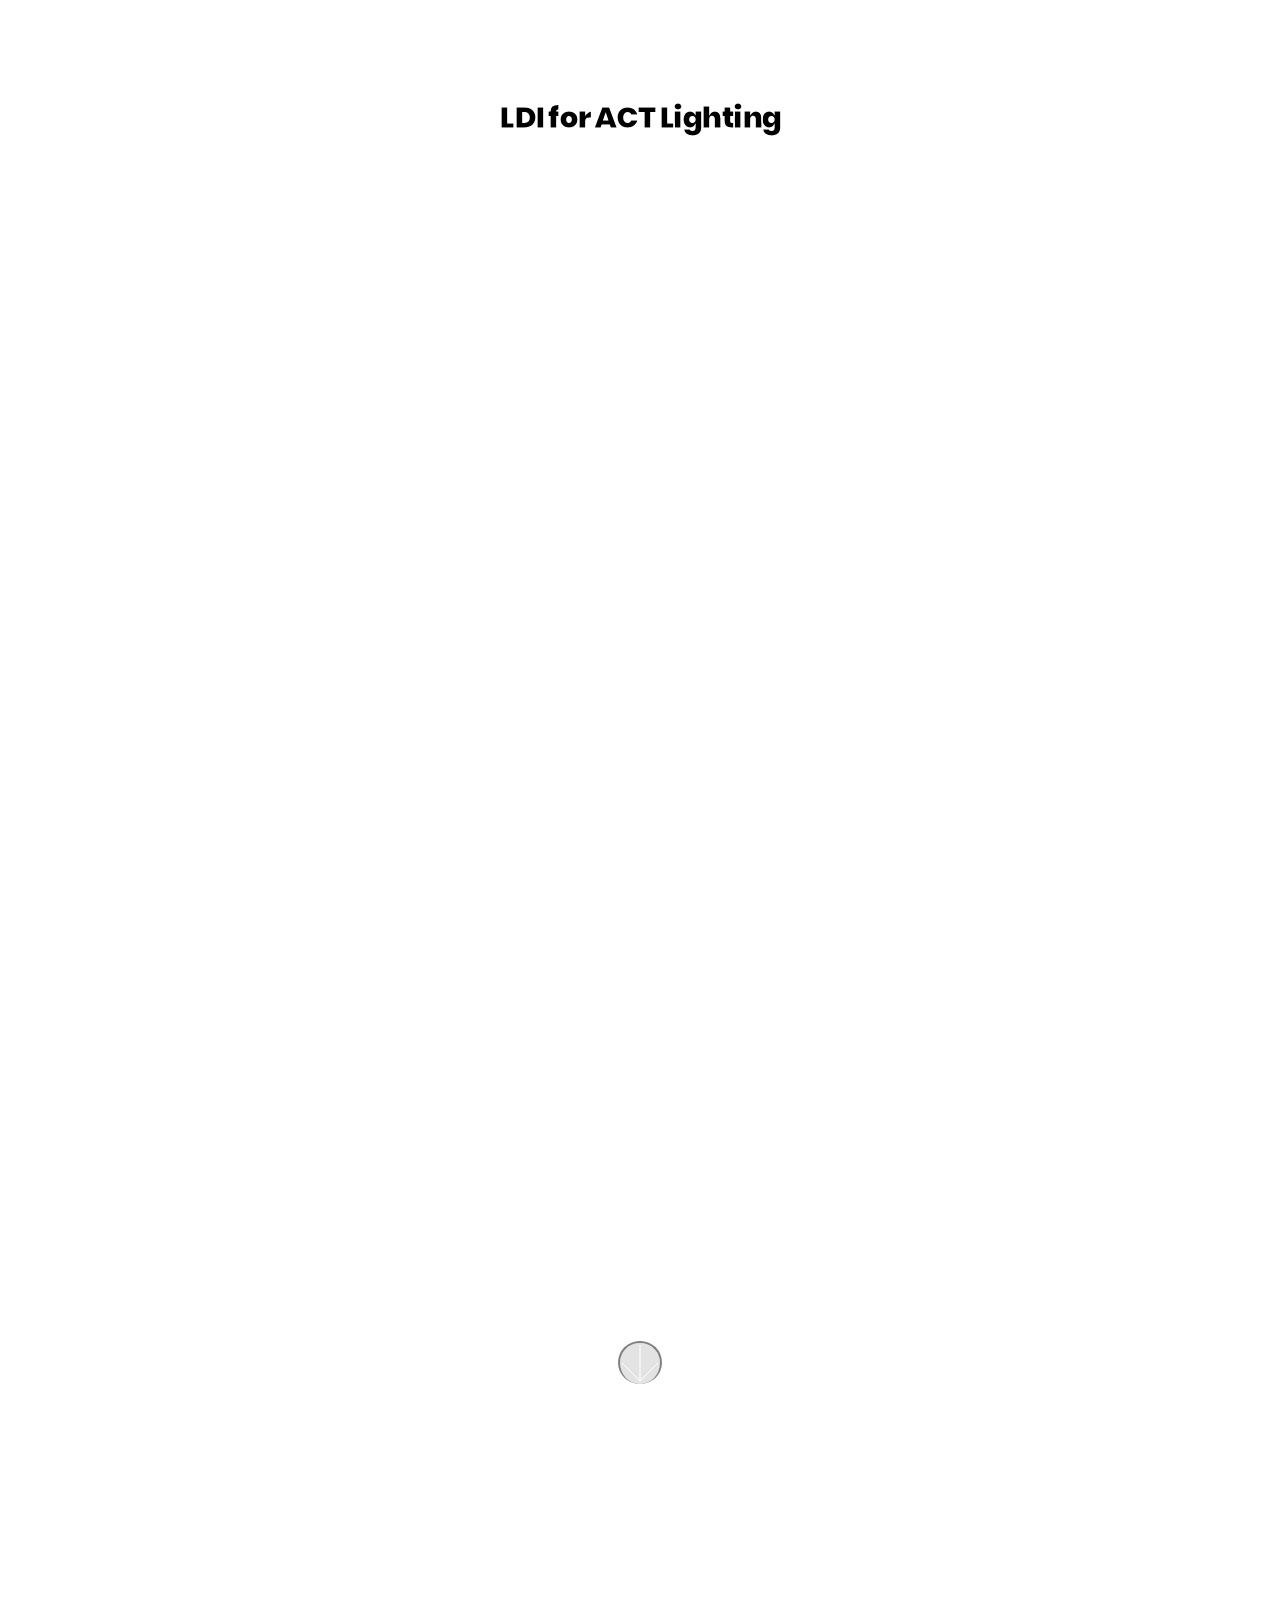
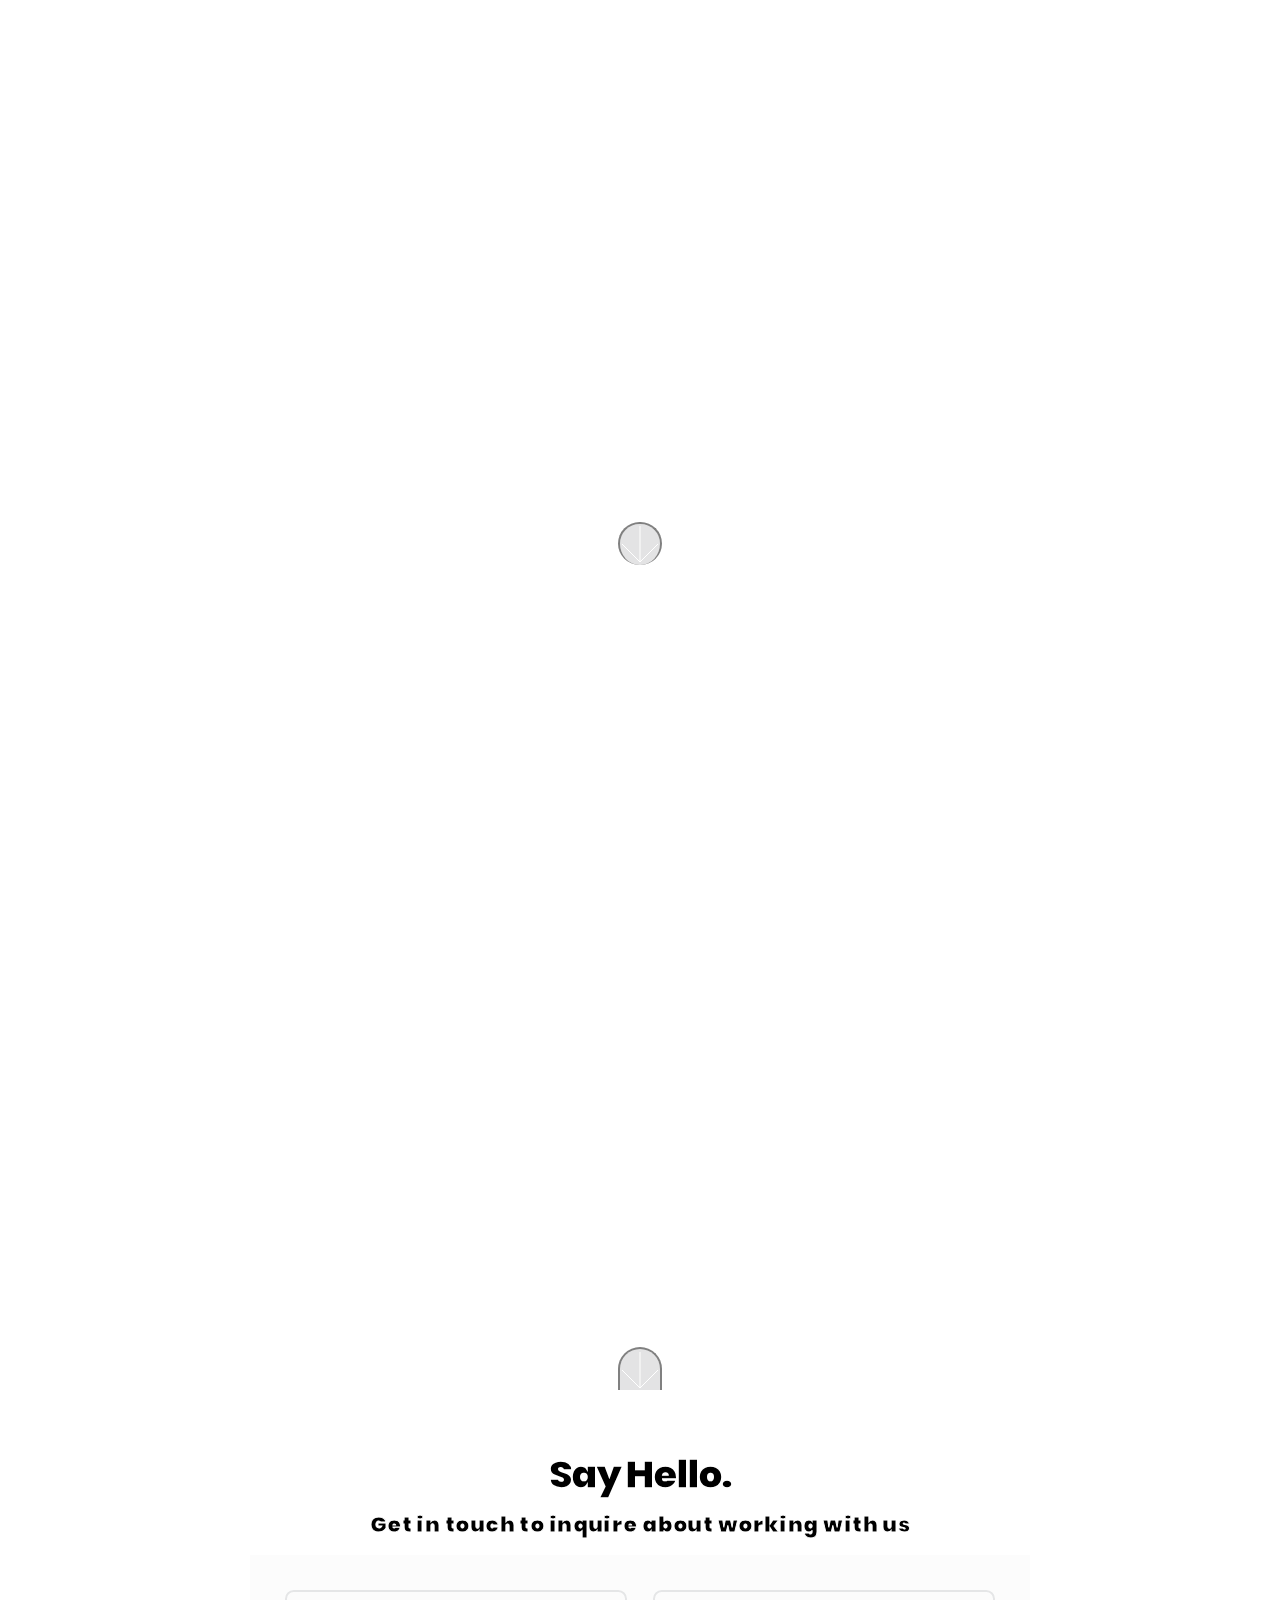
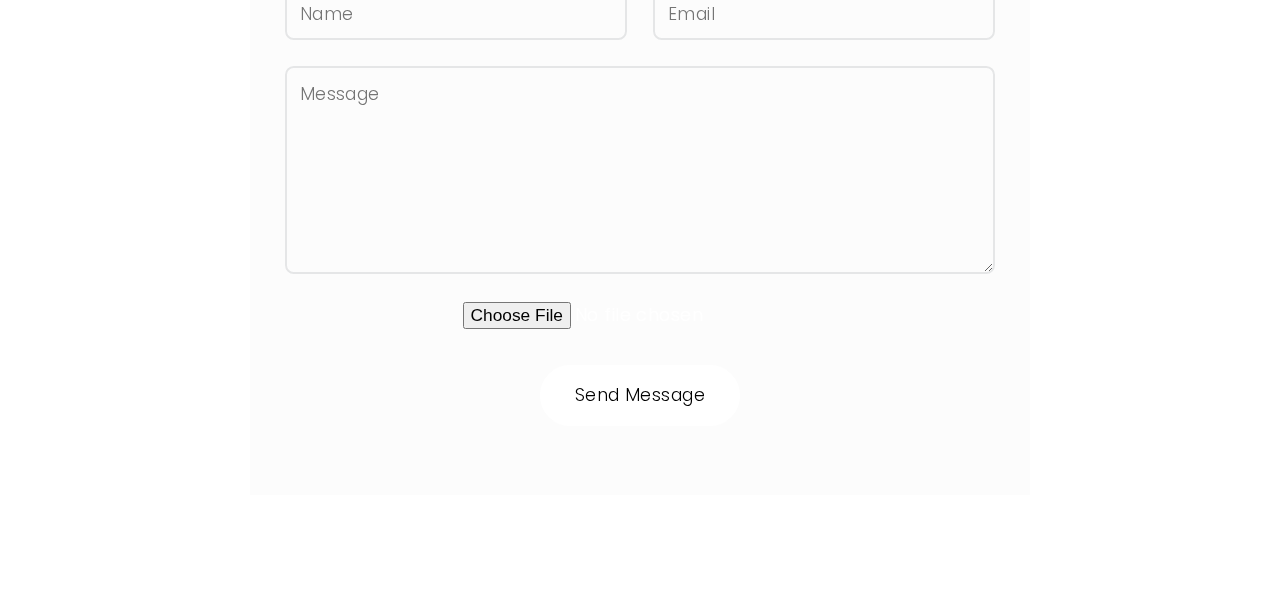
==== commit a19c14e3: "Replaced previous featured video with youtube Zia video, removed button from featured section, comme" ====
--- a/index.html
+++ b/index.html
@@ -58,11 +58,12 @@
 
 		<!-- Featured -->
 
-			<section id="featured" class="video-container">				
-					<video autoplay muted loop id="featuredVideo">
+			<section id="featured" class="video-container">
+				<iframe width="100%" height="100%" src="https://www.youtube.com/embed/mbkVJj4caxI?start=2&autoplay=1&mute=1" title="YouTube video player" frameborder="0"  allow="autoplay" allowfullscreen></iframe>		
+					<!-- <video autoplay muted loop id="featuredVideo">
 						<source src="images/Videos/1 - Grex Mega Mash - HD 1080p.mp4" type="video/mp4">
-					</video>
-					<button id="mute" class="mute-button" value="muted"><i class="fas fa-volume-mute"></i></button>
+					</video> -->
+					<!-- <button id="mute" class="mute-button" value="muted"><i class="fas fa-volume-mute"></i></button> -->
 					<!-- <header class="center">
 						<h2 class="textStroke">Featured</h2>
 					</header>
@@ -81,9 +82,9 @@
 					</article>
 					</div>
 				</div> -->
-					<footer>
+					<!-- <footer>
 						<a href="#projectArchive" class="button style2 down anchored">Next</a>
-					</footer>
+					</footer> -->
 			</section>
 
 
